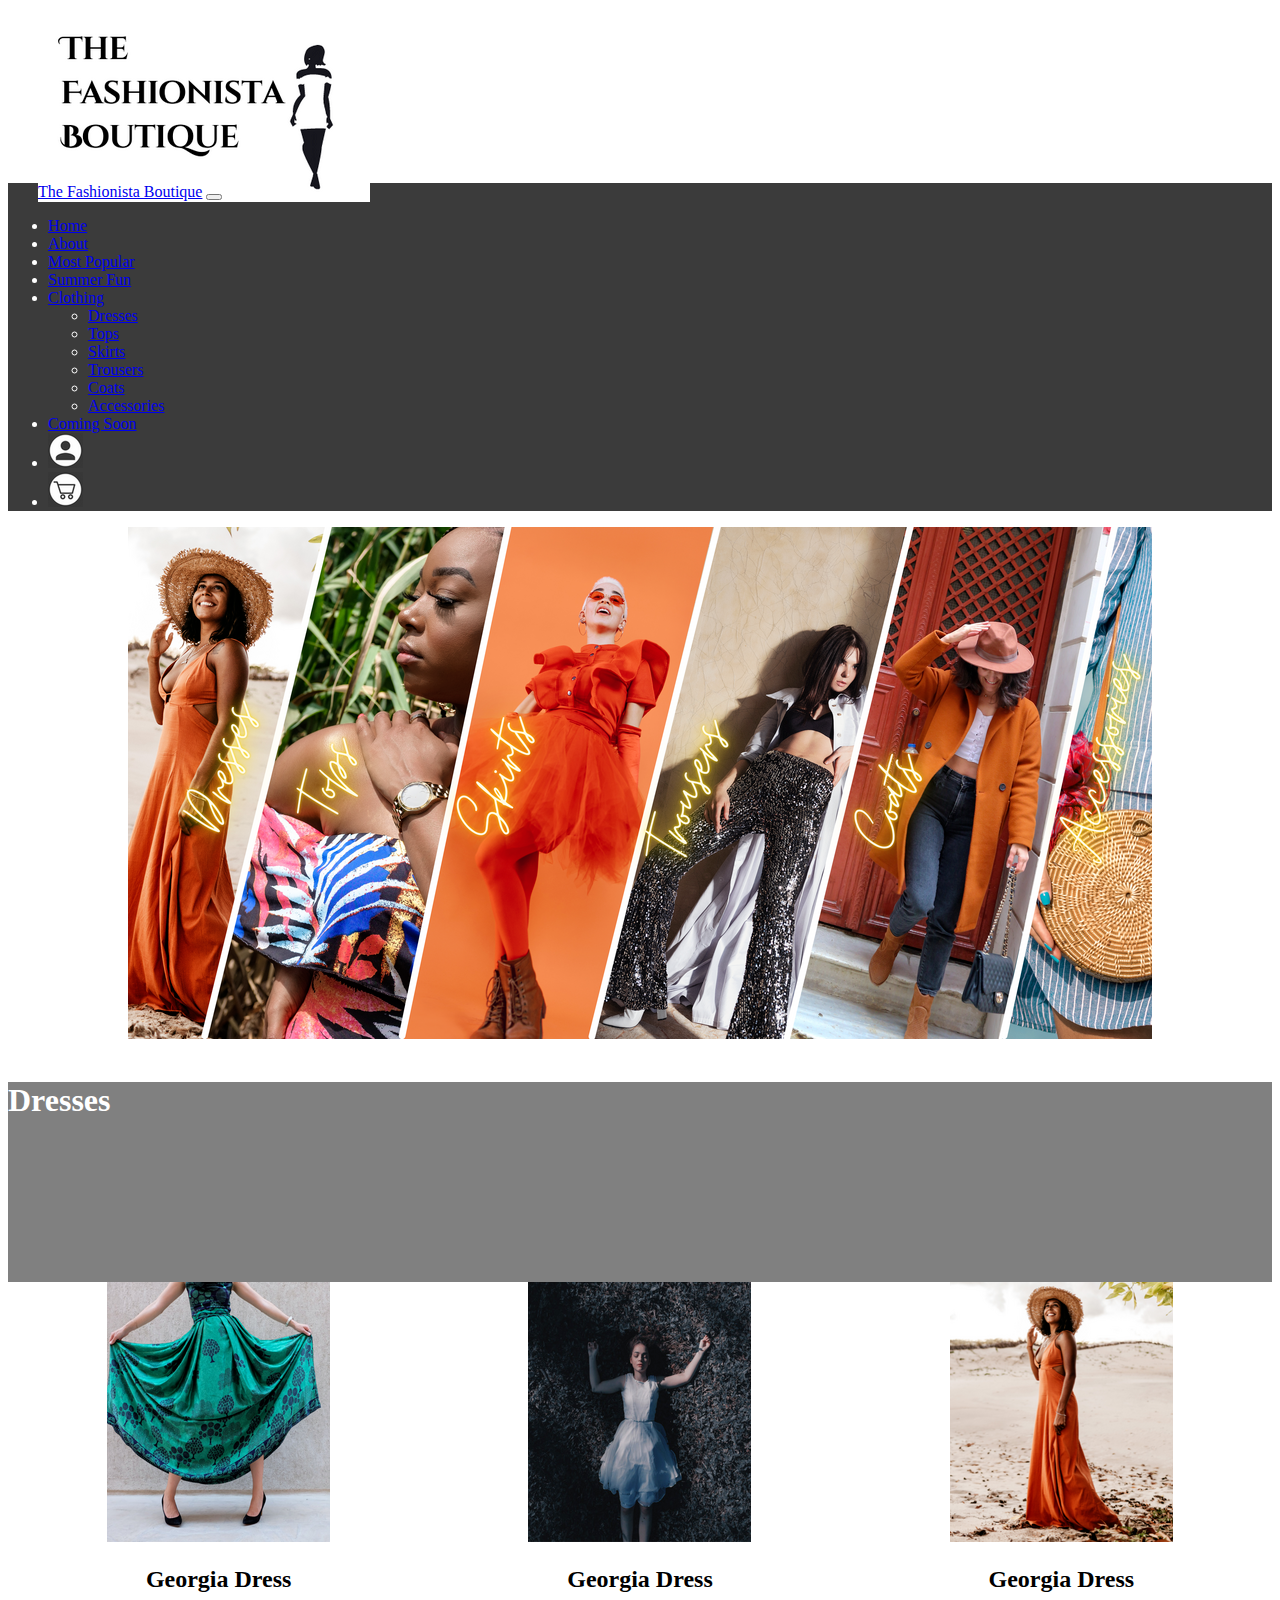
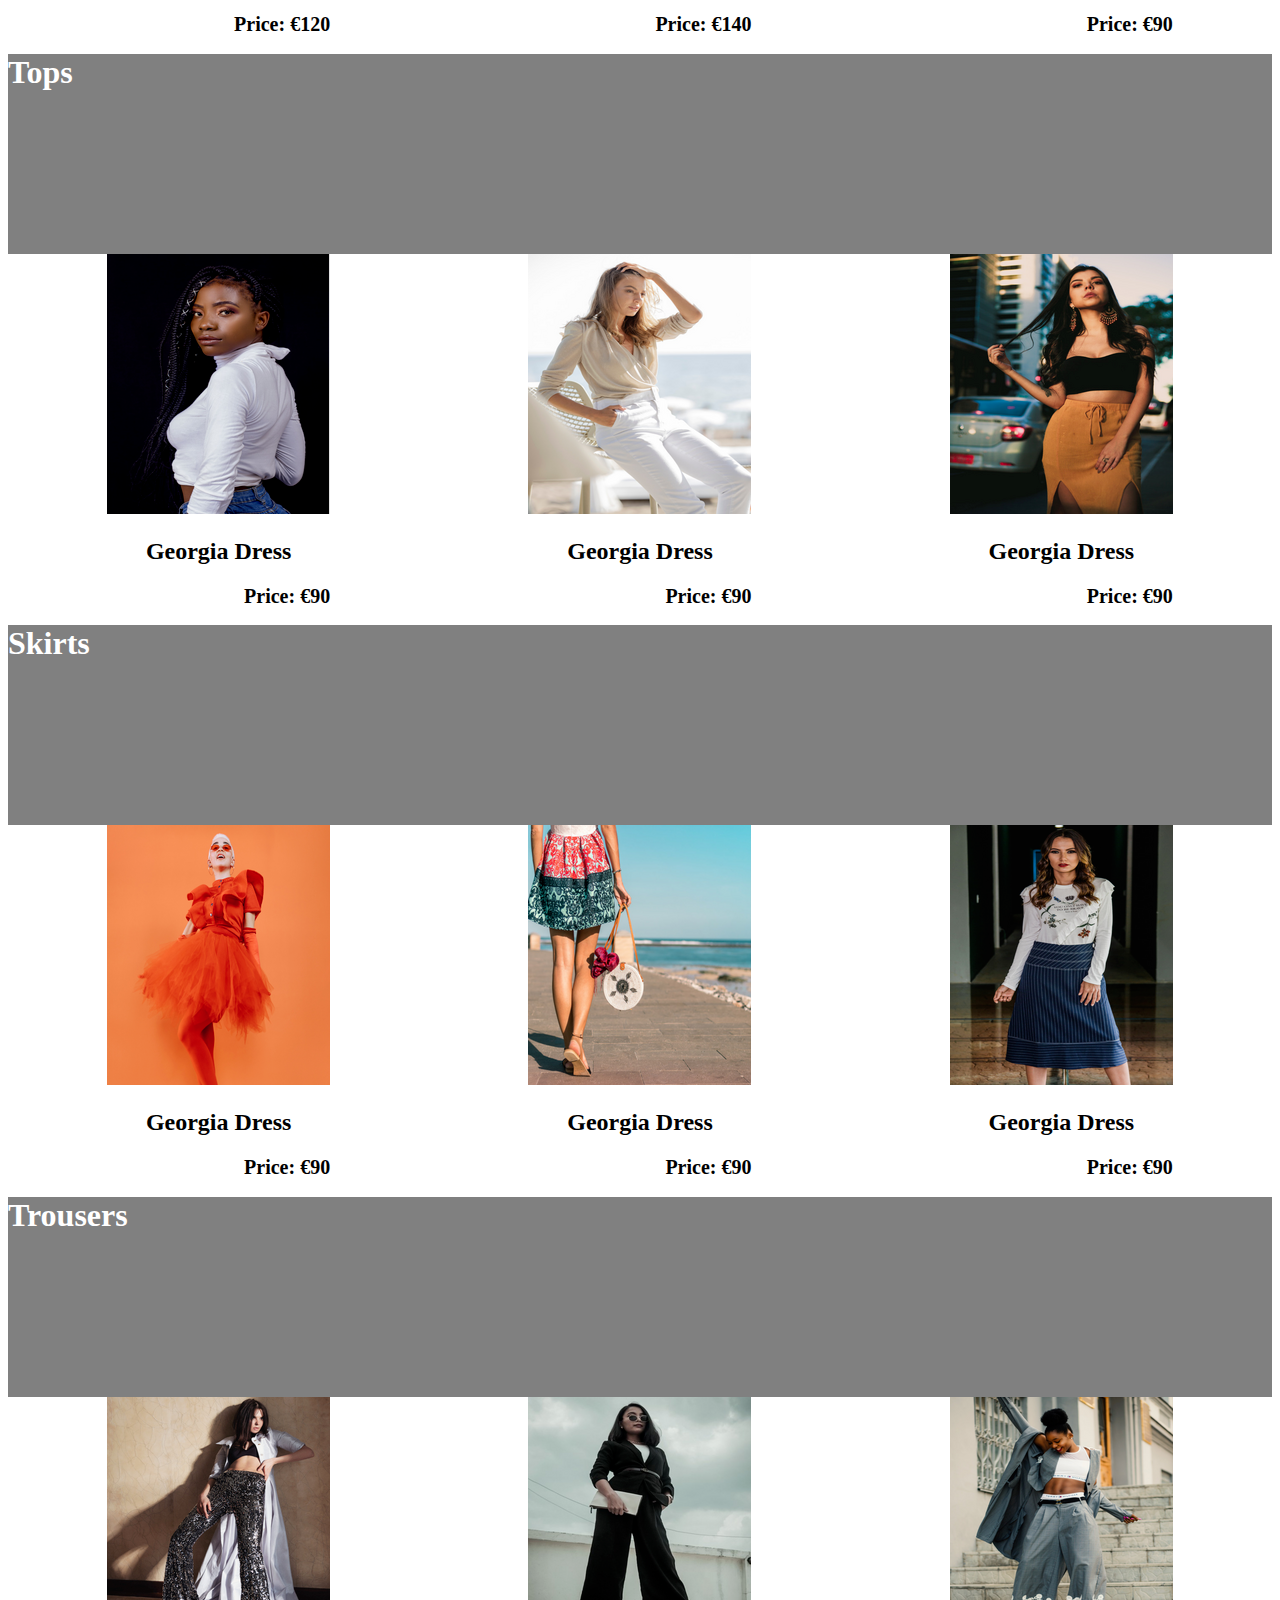
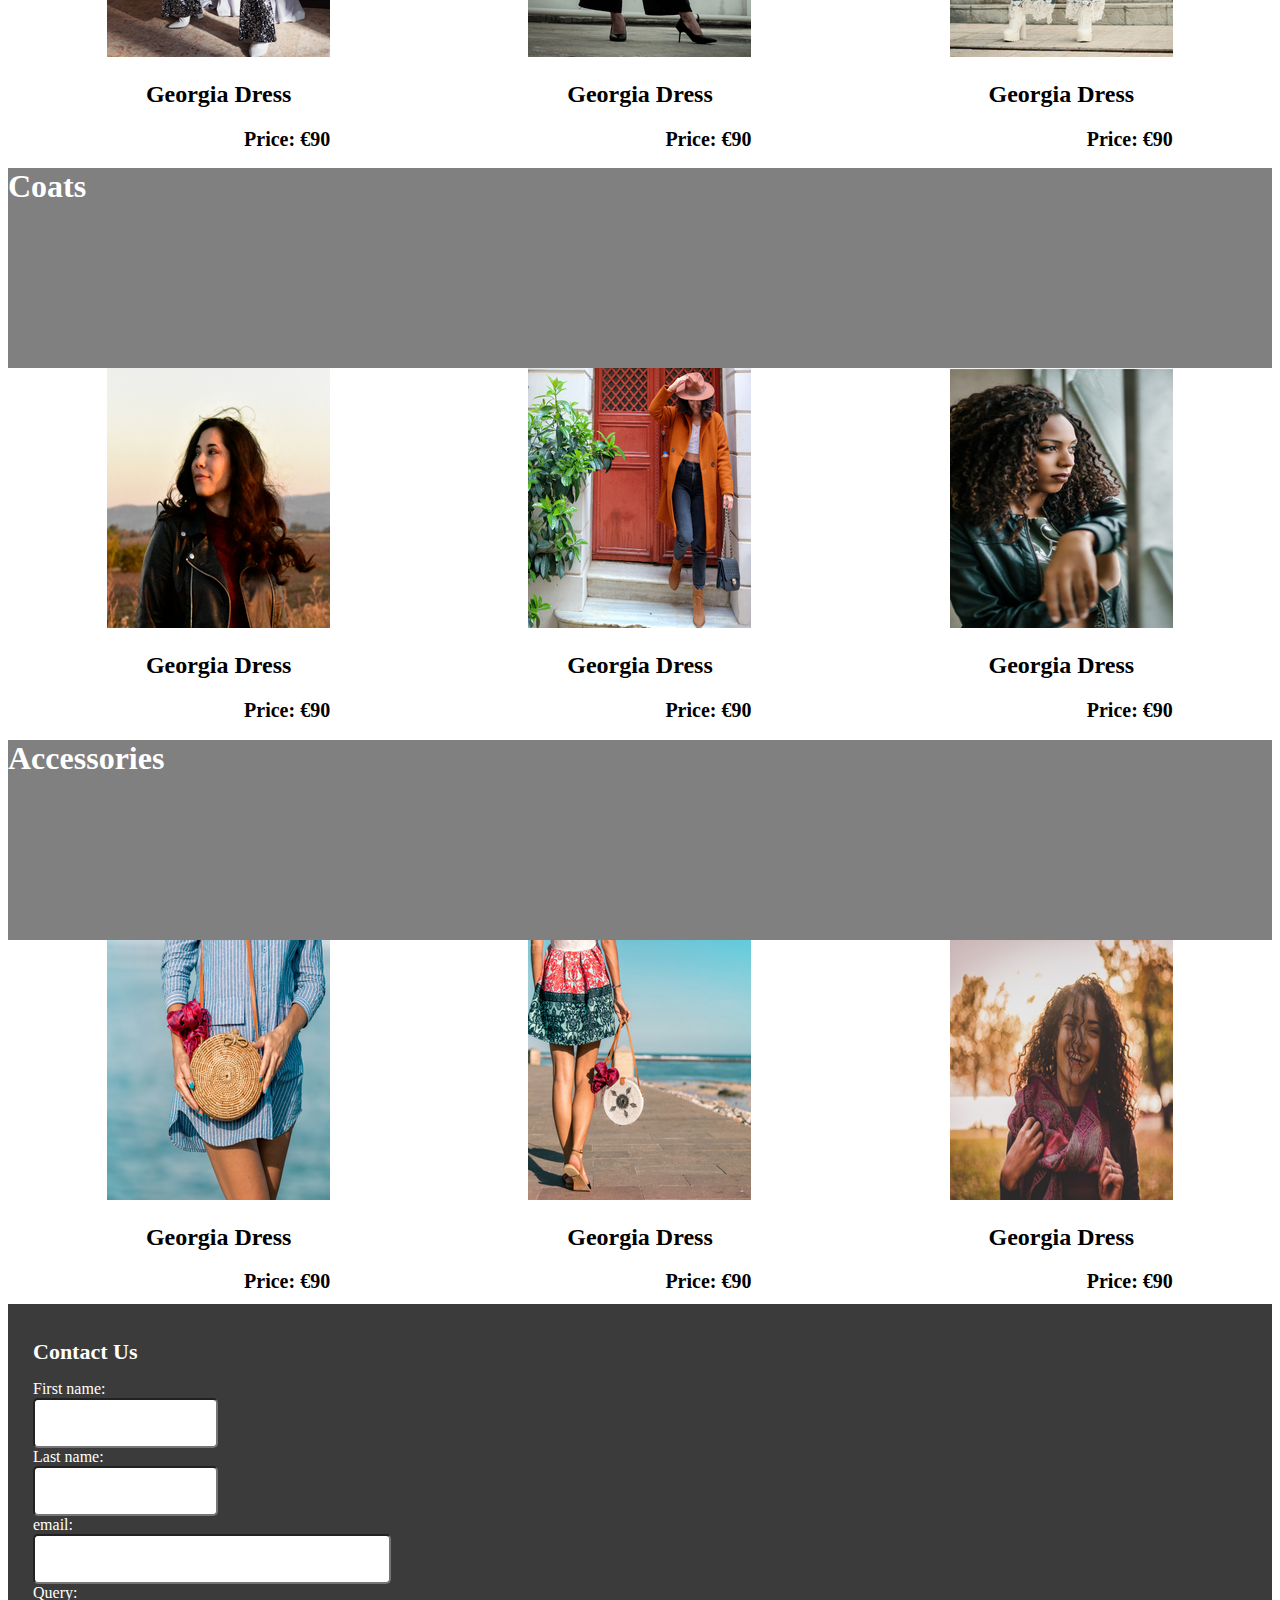
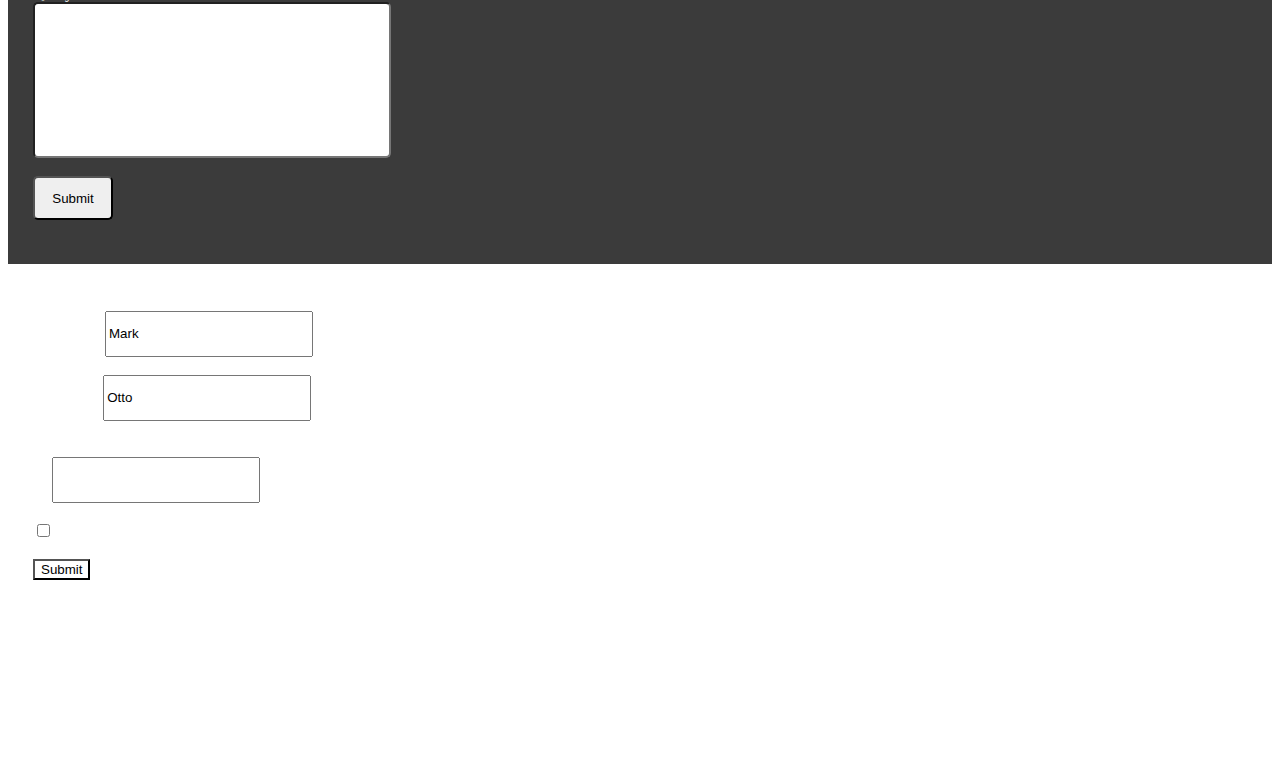
==== clothing/index.html @ 98fc6bf7 "First commit of CA Project for WDCSS class. Includes Homepage and some of the clothing page with fle" ====
<!DOCTYPE html>
<html>

<head>
    <title>The Fashionista Boutique Homepage</title>
    <link href="https://cdn.jsdelivr.net/npm/bootstrap@5.1.3/dist/css/bootstrap.min.css" rel="stylesheet" integrity="sha384-1BmE4kWBq78iYhFldvKuhfTAU6auU8tT94WrHftjDbrCEXSU1oBoqyl2QvZ6jIW3" crossorigin="anonymous">
    <script src="https://cdn.jsdelivr.net/npm/bootstrap@5.1.3/dist/js/bootstrap.bundle.min.js" integrity="sha384-ka7Sk0Gln4gmtz2MlQnikT1wXgYsOg+OMhuP+IlRH9sENBO0LRn5q+8nbTov4+1p" crossorigin="anonymous"></script>
    <script src="https://cdn.jsdelivr.net/npm/@popperjs/core@2.10.2/dist/umd/popper.min.js" integrity="sha384-7+zCNj/IqJ95wo16oMtfsKbZ9ccEh31eOz1HGyDuCQ6wgnyJNSYdrPa03rtR1zdB" crossorigin="anonymous"></script>
    <script src="https://cdn.jsdelivr.net/npm/bootstrap@5.1.3/dist/js/bootstrap.min.js" integrity="sha384-QJHtvGhmr9XOIpI6YVutG+2QOK9T+ZnN4kzFN1RtK3zEFEIsxhlmWl5/YESvpZ13" crossorigin="anonymous"></script>
    <link rel="stylesheet" href="../style/style.css"/>
</head>

<body>
    <!--    ****************header******************-->
    <div class="container-fluid">
    <div class="row">
        <div class="col-lg-12 header">
            <div class="row">
                <div class="col-lg-3">
                      <img src="../images/logo.png" alt="The Fashionista logo with writing and a black and white image of a woman" class="imgLogo">
                 
            </div>     
        </div>
    </div>
    </div>
    
       </div>
    
<!--    ****************Navbar for lg******************-->
    
           <nav class="navbar navbar-expand-lg navbar-dark bg-light" style= "background-color: #3b3b3b;">
  <div class="container-fluid"  id="navcol">
    <a class="navbar-brand" href="#">The Fashionista Boutique</a>
    <button class="navbar-toggler" type="button" data-bs-toggle="collapse" data-bs-target="#navbarNavDropdown" aria-controls="navbarNavDropdown" aria-expanded="false" aria-label="Toggle navigation">
      <span class="navbar-toggler-icon"></span>
    </button>
    <div class="collapse navbar-collapse" id="navbarNavDropdown">
      <ul class="navbar-nav">
        <li class="nav-item lessWide">
          <a class="nav-link active" aria-current="page" href="#">Home</a>
        </li>
        <li class="nav-item lessWide">
          <a class="nav-link" href="#">About</a>
        </li>
        <li class="nav-item wider">
          <a class="nav-link" href="#">Most Popular</a>
        </li>
          <li class="nav-item wider">
          <a class="nav-link" href="#">Summer Fun</a>
        </li>
          <li class="nav-item dropdown">
          <a class="nav-link dropdown-toggle" href="#" id="navbarDropdownMenuLink" role="button" data-bs-toggle="dropdown" aria-expanded="false">
            Clothing
          </a>
          <ul class="dropdown-menu" aria-labelledby="navbarDropdownMenuLink">
            <li><a class="dropdown-item" href="#">Dresses</a></li>
            <li><a class="dropdown-item" href="#">Tops</a></li>
            <li><a class="dropdown-item" href="#">Skirts</a></li>
            <li><a class="dropdown-item" href="#">Trousers</a></li>
            <li><a class="dropdown-item" href="#">Coats</a></li>
            <li><a class="dropdown-item" href="#">Accessories</a></li>
          </ul>
        </li>
          
          <li class="nav-item wider">
          <a class="nav-link" href="#">Coming Soon</a>
        </li>
          <li class="nav-item wider">
          <a class="nav-link" href="#"><img src="../images/user.png" alt="Abstract person image. Login image. User image." class="imgUser"></a>
        </li>
          <li class="nav-item wider">
          <a class="nav-link" href="#"><img src="../images/cart.png" alt="Abstract cart image. Basket image." class="imgCart"></a>
        </li>
        
          
<!--
        <li class="nav-item dropdown">
          <a class="nav-link dropdown-toggle" href="#" id="navbarDropdownMenuLink" role="button" data-bs-toggle="dropdown" aria-expanded="false">
            Clothing
          </a>
          <ul class="dropdown-menu" aria-labelledby="navbarDropdownMenuLink">
            <li><a class="dropdown-item" href="#">Dresses</a></li>
            <li><a class="dropdown-item" href="#">Tops</a></li>
            <li><a class="dropdown-item" href="#">Skirts</a></li>
            <li><a class="dropdown-item" href="#">Trousers</a></li>
            <li><a class="dropdown-item" href="#">Coats</a></li>
            <li><a class="dropdown-item" href="#">Accessories</a></li>
          </ul>
        </li>
-->
      </ul>
    </div>
  </div>
</nav> 
        
<!--*************************** Banner**************************--> 
        <div class="bannerContainer">
            <div>
                <img src="../images/clothesBanner.png" alt="banner image with links to The Fashionista Boutique Dresses, Tops, Skirts, Trousers, Coats, Accessories" class="clothesBanner"/>
            </div>
        
        </div>
        <br>
        
<!--********************** Clothes Cards********************-->

<!--********************** Space ********************-->
    <div class="aboveSpace">
            <h1 class = "h1ClothingCards">Dresses</h1>
    </div>
<!--********************** Dress Cards********************-->
    <div class="dressesContainer clothesContainer">
            
            <div id="dress1" class="clothingCards">
                <div class="cardImg">
                <img src="../images/rsz_52.png" alt="Woman wearing long green flowing dress with trees printed on it.">
                <h2 class="cardTxt">Georgia Dress</h2>
                <h2 class="cardPrice">Price: €120</h2>
                </div>
                
            </div>
        
            <div id="dress2" class="clothingCards">
                <div class="cardImg">
                <img src="../images/rsz_15.png" alt="woman in white knee-length dress lying on shadowed grass">
                <h2 class="cardTxt">Georgia Dress</h2>
                <h2 class="cardPrice">Price: €140</h2>
                </div>
            </div>
        
            <div id="dress3" class="clothingCards">
                <div class="cardImg">
                <img src="../images/rsz_orangedress.png" alt="Woman in long orange maxi dress standing on the sand on the beach with a straw hat.">
                <h2 class="cardTxt">Georgia Dress</h2>
                <h2 class="cardPrice">Price: €90</h2>
                </div>
            </div>
        
        </div>
    
    <!--********************** Space ********************-->
    <div class="aboveSpace">
            <h1 class = "h1ClothingCards">Tops</h1>
    </div>
 <!--********************** Top Cards********************-->   
   <div class="topsContainer clothesContainer">
            
            <div id="top1" class="clothingCards">
               <div class="cardImg">
                <img src="../images/whitetop1.png" alt="Woman in long orange maxi dress standing on the sand on the beach with a straw hat.">
                <h2 class="cardTxt">Georgia Dress</h2>
                <h2 class="cardPrice">Price: €90</h2>
                </div> 
            
            </div>
        
            <div id="top2" class="clothingCards">
              <div class="cardImg">
                <img src="../images/whitetrousersbeigetop1.png" alt="Woman in creamy beige wrap top and white trousers sitting on the edge of a white seat with the beach and sea in the background.">
                <h2 class="cardTxt">Georgia Dress</h2>
                <h2 class="cardPrice">Price: €90</h2>
                </div>                  


            </div>
        
            <div id="top3" class="clothingCards">
                <div class="cardImg">
                <img src="../images/yellowskirtblacktop1.png" alt="Woman in black boob-tube and orange skirt standing on city street.">
                <h2 class="cardTxt">Georgia Dress</h2>
                <h2 class="cardPrice">Price: €90</h2>
                </div>

            </div>
        </div>         

 <!--********************** Space ********************-->
    <div class="aboveSpace">
            <h1 class = "h1ClothingCards">Skirts</h1>
    </div>
<!--********************** Skirt Cards********************-->
    <div class="skirtContainer clothesContainer">
            
            <div id="skirt1" class="clothingCards">
              <div class="cardImg">
                <img src="../images/rz3.png" alt="Person wearing bright orange tuille tutu.">
                <h2 class="cardTxt">Georgia Dress</h2>
                <h2 class="cardPrice">Price: €90</h2>
                </div>  
            
            </div>
        
            <div id="skirt2" class="clothingCards">
                <div class="cardImg">
                <img src="../images/rz53.png" alt="Boho skirt. Woman in red and green skirt walking along a path beside the sea holding a circular straw bag">
                <h2 class="cardTxt">Georgia Dress</h2>
                <h2 class="cardPrice">Price: €90</h2>
                </div>

            </div>
        
            <div id="skirt3" class="clothingCards">

                <div class="cardImg">
                <img src="../images/rzblueskirtwhitetop.png" alt="Woman in bohemian white top wearing A-line blue skirt">
                <h2 class="cardTxt">Georgia Dress</h2>
                <h2 class="cardPrice">Price: €90</h2>
                </div>
            </div>
        
        </div>
<!--********************** Space ********************-->
    <div class="aboveSpace">
            <h1 class = "h1ClothingCards">Trousers</h1>
    </div>
<!--********************** Trousers Cards********************-->
    <div class="trousersContainer clothesContainer">
            
            <div id="trouser1" class="clothingCards">
                <div class="cardImg">
                <img src="../images/rsz_sequinflares.png" alt="Woman in long orange maxi dress standing on the sand on the beach with a straw hat.">
                <h2 class="cardTxt">Georgia Dress</h2>
                <h2 class="cardPrice">Price: €90</h2>
                </div>
            
            </div>
        
            <div id="trouser2" class="clothingCards">

                <div class="cardImg">
                <img src="../images/rzflaredtrousersblackblazer.png" alt="Woman in long orange maxi dress standing on the sand on the beach with a straw hat.">
                <h2 class="cardTxt">Georgia Dress</h2>
                <h2 class="cardPrice">Price: €90</h2>
                </div>
            </div>
        
            <div id="trouser3" class="clothingCards">
                <div class="cardImg">
                <img src="../images/rzfunkyjeans.png" alt="Woman in long orange maxi dress standing on the sand on the beach with a straw hat.">
                <h2 class="cardTxt">Georgia Dress</h2>
                <h2 class="cardPrice">Price: €90</h2>
                </div>

            </div>
        
        </div>
<!--********************** Space ********************-->
    <div class="aboveSpace">
            <h1 class = "h1ClothingCards">Coats</h1>
    </div>
<!--********************** Coats Cards********************-->
    <div class="coatsContainer clothesContainer">
            
            <div id="coat1" class="clothingCards">
                <div class="cardImg">
                <img src="../images/rsz_127.png" alt="Woman in long orange maxi dress standing on the sand on the beach with a straw hat.">
                <h2 class="cardTxt">Georgia Dress</h2>
                <h2 class="cardPrice">Price: €90</h2>
                </div>
            
            </div>
        
            <div id="coat2" class="clothingCards">
                <div class="cardImg">
                <img src="../images/rz4.png" alt="Woman in long orange maxi dress standing on the sand on the beach with a straw hat.">
                <h2 class="cardTxt">Georgia Dress</h2>
                <h2 class="cardPrice">Price: €90</h2>
                </div>

            </div>
        
            <div id="coat3" class="clothingCards">
                <div class="cardImg">
                <img src="../images/rzleatherjacket.png" alt="Woman in long orange maxi dress standing on the sand on the beach with a straw hat.">
                <h2 class="cardTxt">Georgia Dress</h2>
                <h2 class="cardPrice">Price: €90</h2>
                </div>

            </div>
        
        </div>
<!--********************** Space ********************-->
    <div class="aboveSpace">
            <h1 class = "h1ClothingCards">Accessories</h1>
    </div> 
<!--********************** Accessory Cards********************-->
    <div class="accessoriesContainer clothesContainer">
            
            <div id="accessories1" class="clothingCards">
                <div class="cardImg">
                <img src="../images/rz5.png" alt="Woman in long orange maxi dress standing on the sand on the beach with a straw hat.">
                <h2 class="cardTxt">Georgia Dress</h2>
<!--                <p>Handwoven circular straw handbag.</p>-->
                <h2 class="cardPrice">Price: €90</h2>
                </div>
            
            </div>
        
            <div id="accessories2" class="clothingCards">
                <div class="cardImg">
                <img src="../images/rz53.png" alt="Woman in long orange maxi dress standing on the sand on the beach with a straw hat.">
                <h2 class="cardTxt">Georgia Dress</h2>
                <h2 class="cardPrice">Price: €90</h2>
                </div>

            </div>
        
            <div id="accessories3" class="clothingCards">
                <div class="cardImg">
                <img src="../images/rsz_1scarf.png" alt="Woman in long orange maxi dress standing on the sand on the beach with a straw hat.">
                <h2 class="cardTxt">Georgia Dress</h2>
                <h2 class="cardPrice">Price: €90</h2>
                </div>

            </div>
        </div>
    
    
        
        <!--  ***************footer ******************-->
        <div class="container-fluid footer">
            <div class="row">
                <div class="col-lg-12">
                    <div class="row">
 <!--***********************Contact Us**********************-->
            <div class="col-lg-4 contact">
                <h1 class = "footerH1">Contact Us</h1>
                <form>
                  <label for="fname" class="conLabel conFName">First name:</label>
                    <br>
                  <input type="text" id="fname" name="fname" class="conCorners">
                    <br>
                  <label for="lname" class="conLabel">Last name:</label>
                    <br>
                  <input type="text" id="lname" name="lname" class="conCorners">
                    <br>
                  <label for="email" class="conLabel">email:</label>
                    <br>
                  <input type="text" id="conEmail" name="email" class="conCorners">
                    <br>
                  <label for="query" class="conLabel">Query:</label>
                    <br>
                  <input type="text" id="conQuery" name="query" class="conCorners">
                    <br>
                    <br>
<!--                    <button class="btn-submit">Submit</button>-->
                    <input type="submit" value="Submit" class="conCorners sbmtbtn">
                </form>
            
                
            </div>
<!--  ***************register ******************-->
            <div class="col-lg-4 signUp">
                <h1 class="footerH1">Register here: </h1>
              <form class="row g-3 needs-validation" novalidate>
                  <div>
                <label for="validationCustom01" class="form-label">First name</label>
                <input type="text" class="form-control" id="validationCustom01" value="Mark" required>
                <div class="valid-feedback">
                  Looks good!
                </div>
                <label for="validationCustom02" class="form-label regLName">Last name</label>
                <input type="text" class="form-control" id="validationCustom02" value="Otto" required>
                <div class="valid-feedback">
                  Looks good!
                </div>
                  </div>
             <div>
              <div class="col-md-4">
                <label for="validationCustomUsername" class="form-label">Email</label>
                <div class="input-group has-validation regEmail">
                  <span class="input-group-text" id="inputGroupPrepend">@</span>
                  <input type="text" class="form-control" id="validationCustomUsername" aria-describedby="inputGroupPrepend" required>
                  <div class="invalid-feedback">
                    Please choose a username.
                  </div>
                </div>
              </div>
                 </div>
              
              <div class="col-12">
                <div class="form-check">
                  <input class="form-check-input" type="checkbox" value="" id="invalidCheck" required>
                  <label class="form-check-label" for="invalidCheck">
                    Agree to terms and conditions
                  </label>
                  <div class="invalid-feedback">
                    You must agree before submitting.
                  </div>
                </div>
              </div>
              <div class="col-12">
                <button class="btn btn-submit" type="submit">Submit</button>
              </div>
            </form>
        </div>
                

     
    <!--  ***************business address ******************-->

    
            <div class="col-lg-4 businessAddress">
                <br>
                <h5>
                    Address:<br>
                    <br>
                    The Fashionista Boutique<br>
                54 Wine St.<br>
                Sligo,<br>
                Co. Sligo </h5>
            </div>
            </div>
        </div> 
        </div>
          
  </div>
    </body>
</html>
---- style/style.css ----
@media (max-width: 780px){

}

@media (max-width: 600px){

}

/***************Homepage*****************/
/*****************header*******************/

.header{
    height: 175px;
}

.leftHeader{
    width: 350px;
}

/*
.imgUser {
    display: flex;
  margin-left: auto;
  margin-right: inherit;
    padding-left: 700px;
    padding-top: 130px;
*/
/*
    padding-top: 80px;
    margin-left: 100px;
    
*/
/*}*/

/*
.imgCart {
    display: flex;
      margin-left:auto;
      margin-right: auto;
    padding-top: 130px;
*/
/*
    padding-top: 80px;
    margin-left: 0px;
    margin-right: 0px;
    align-items: flex-end;
*/
/*}*/

.imgLogo{
    padding-top: 10px;
    padding-left: 30px;
}

/*****************navbar*******************/
.navbar-brand{
    padding-left: 30px;
}

#navcol{
    background-color: #3b3b3b;
    color: white;
}

.nav-item{
    padding-right: 35px;
}



/*****************Carousel***************

/*height of carousel neeed to be adjusted*/
.carousel-item{
position:relative;
width: 100%;
  height: 30rem;
  margin-bottom: 10rem;
}

.img3{
/*    height: 30rem;*/
}
/*cards need padding on the left*/
.card1row{
    padding-left: 20px;
}

.card{
    justify-content: space-around;
}

.row{
    justify-content: space-between;
}

.col-sm-5{
    padding-bottom: 25px;
}

.btn-dark{
    background: #3b3b3b;
}

/**************footer********************/

.footer{
    background-color: #3b3b3b;
    height: 35rem;
    color: white;
}

.businessAddress{
    padding-top: 50px;
    padding: 20px;
}

/*
.col-lg-3{
    padding-left: 25px;
    padding-right: 25px;
}*/

.form-label{
    width: 100px;
}

.form-control{
    width: 200px;
    height: 40px;
}

.regEmail{
    width: 350px;
}

.footerH1{
    padding-top: 35px;
    font-size: 22px;
}

.regLName{
    padding-top: 7px;
}

#conQuery{
    height: 150px;
    width: 350px;
}

#conEmail{
    width: 350px;
}

.contact{
    padding-left: 25px;
}

.btn-submit{
    background: white;
}


.conLabel{
    padding-top: 7px;
    padding-bottom: 7px;

}

.conCorners{
    border-radius: 5px;
    height: 44px;
}

.sbmtbtn{
    width: 80px;
}

.signUp{
    padding-left: 25px;
}

/***************Clothingpage*****************/

/*********banner**********/

.bannerContainer{
    display: flex;
    align-items: center;
    justify-content: center;
    flex-direction: row;
    flex-wrap: wrap;   

}



.clothesBanner{
    max-width: 100%;
    max-height: 100%;
}

/*********dresses**********/

.clothesContainer{
    display: flex;
    flex-basis: 100%;
    height: 350px;
    margin: 0 auto;
}

.aboveSpace{
    flex-basis: 100%;
    flex: 1 0 100%;
/*    flex-direction: row;*/
    background: grey;
/*    flex-wrap: wrap;*/
    height: 200px;
}

.h1ClothingCards{
    color: white;
}



/*
.dressesContainer{
    display: flex;
    align-items: flex-start;
    flex-basis: auto;
    justify-content: flex-start;
    flex-direction: column;
    flex-wrap: wrap;
}
*/



.clothingCards{
    display: flex;
    width: 10%;
    height: 95%;
    justify-content: space-around;
    flex: 1;    
}

.cardImg{
    margin: 0 auto;

}

.cardTxt{
    text-align: center;
}

.cardPrice{
    font-size: 20px;
    text-align: end;
}
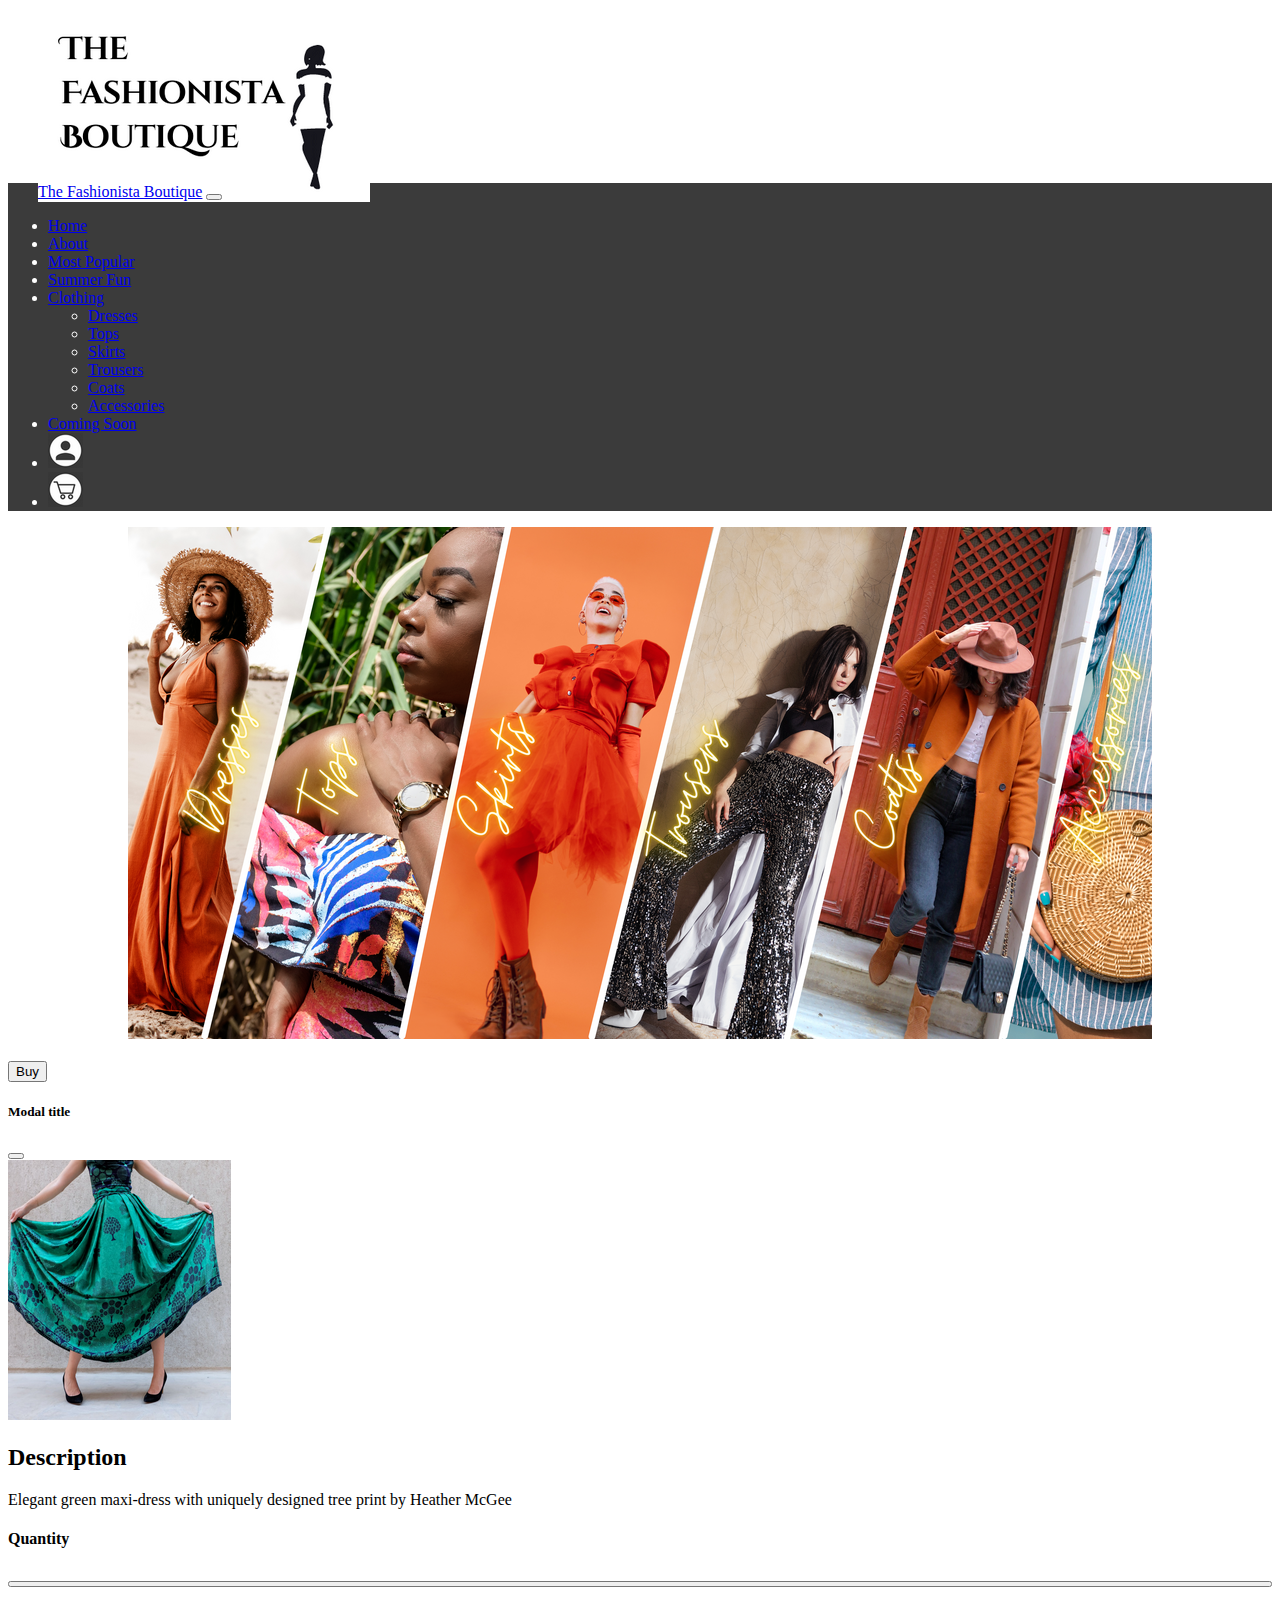
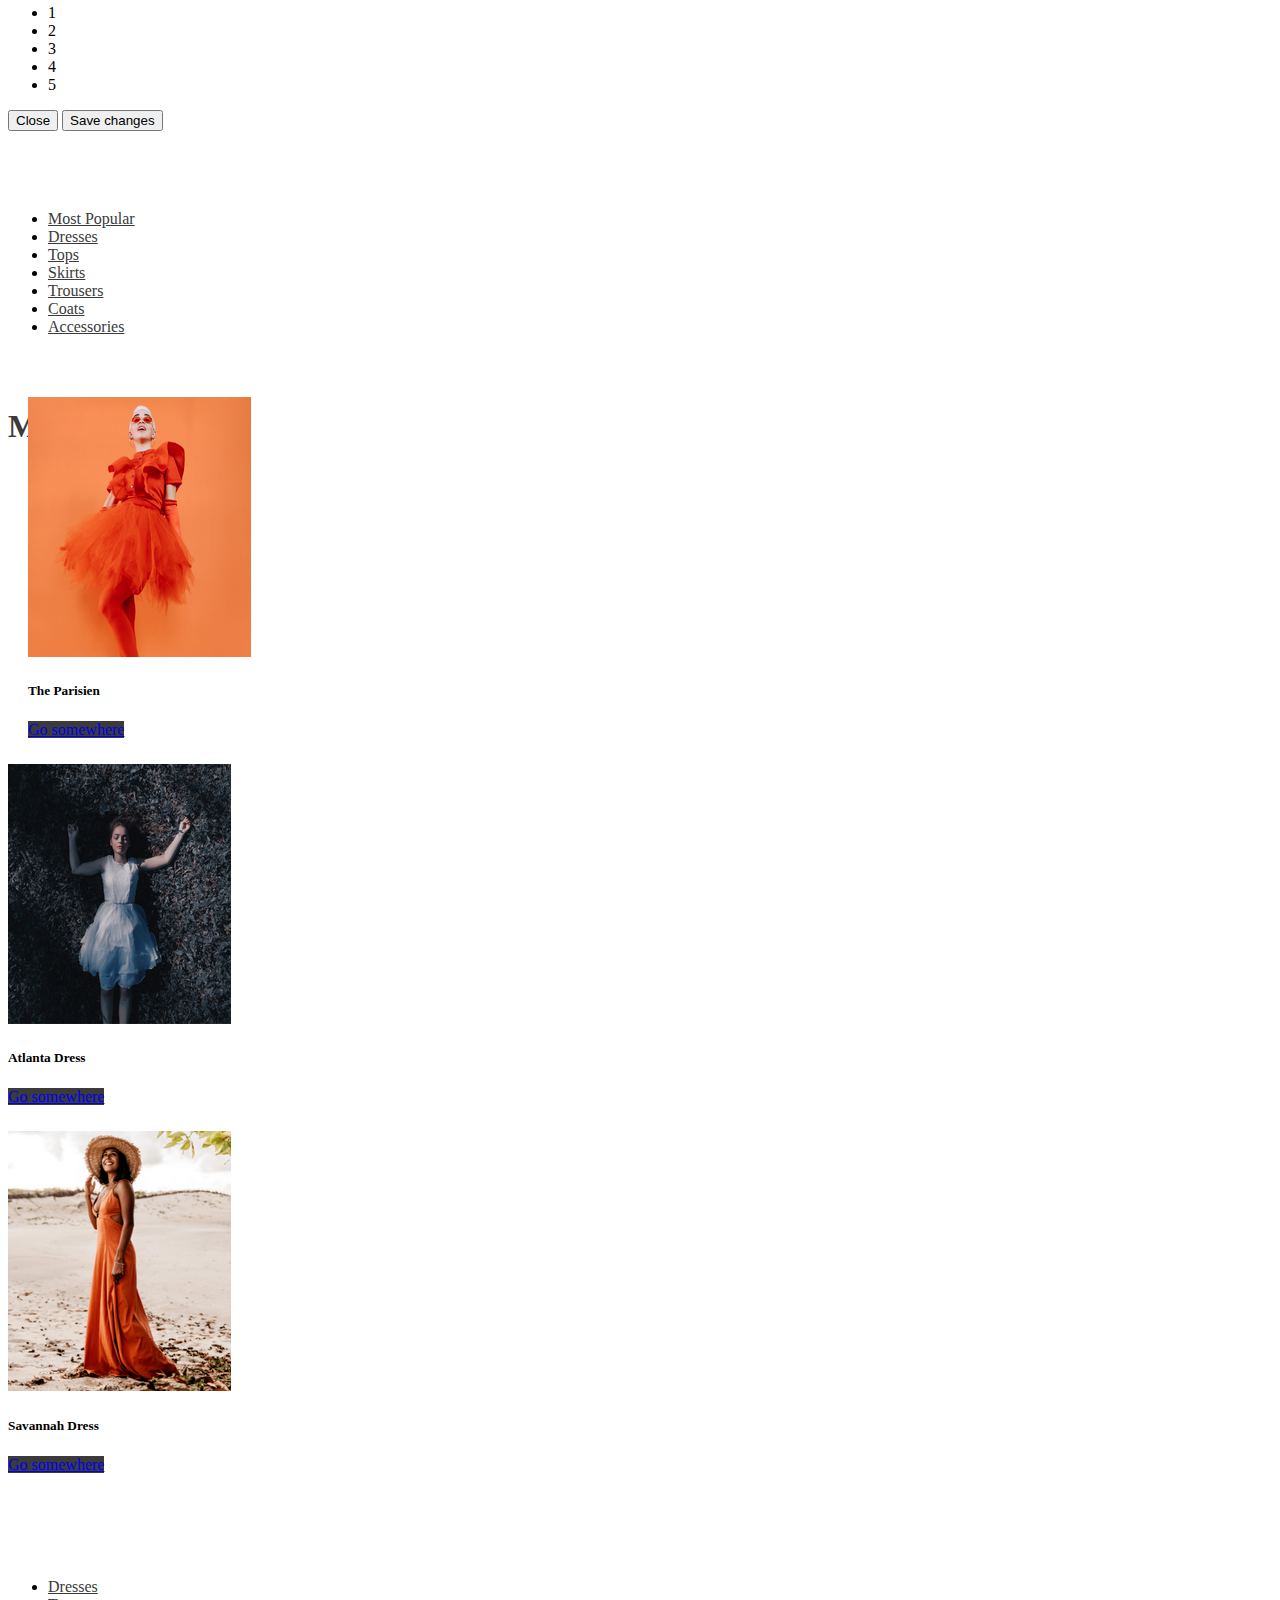
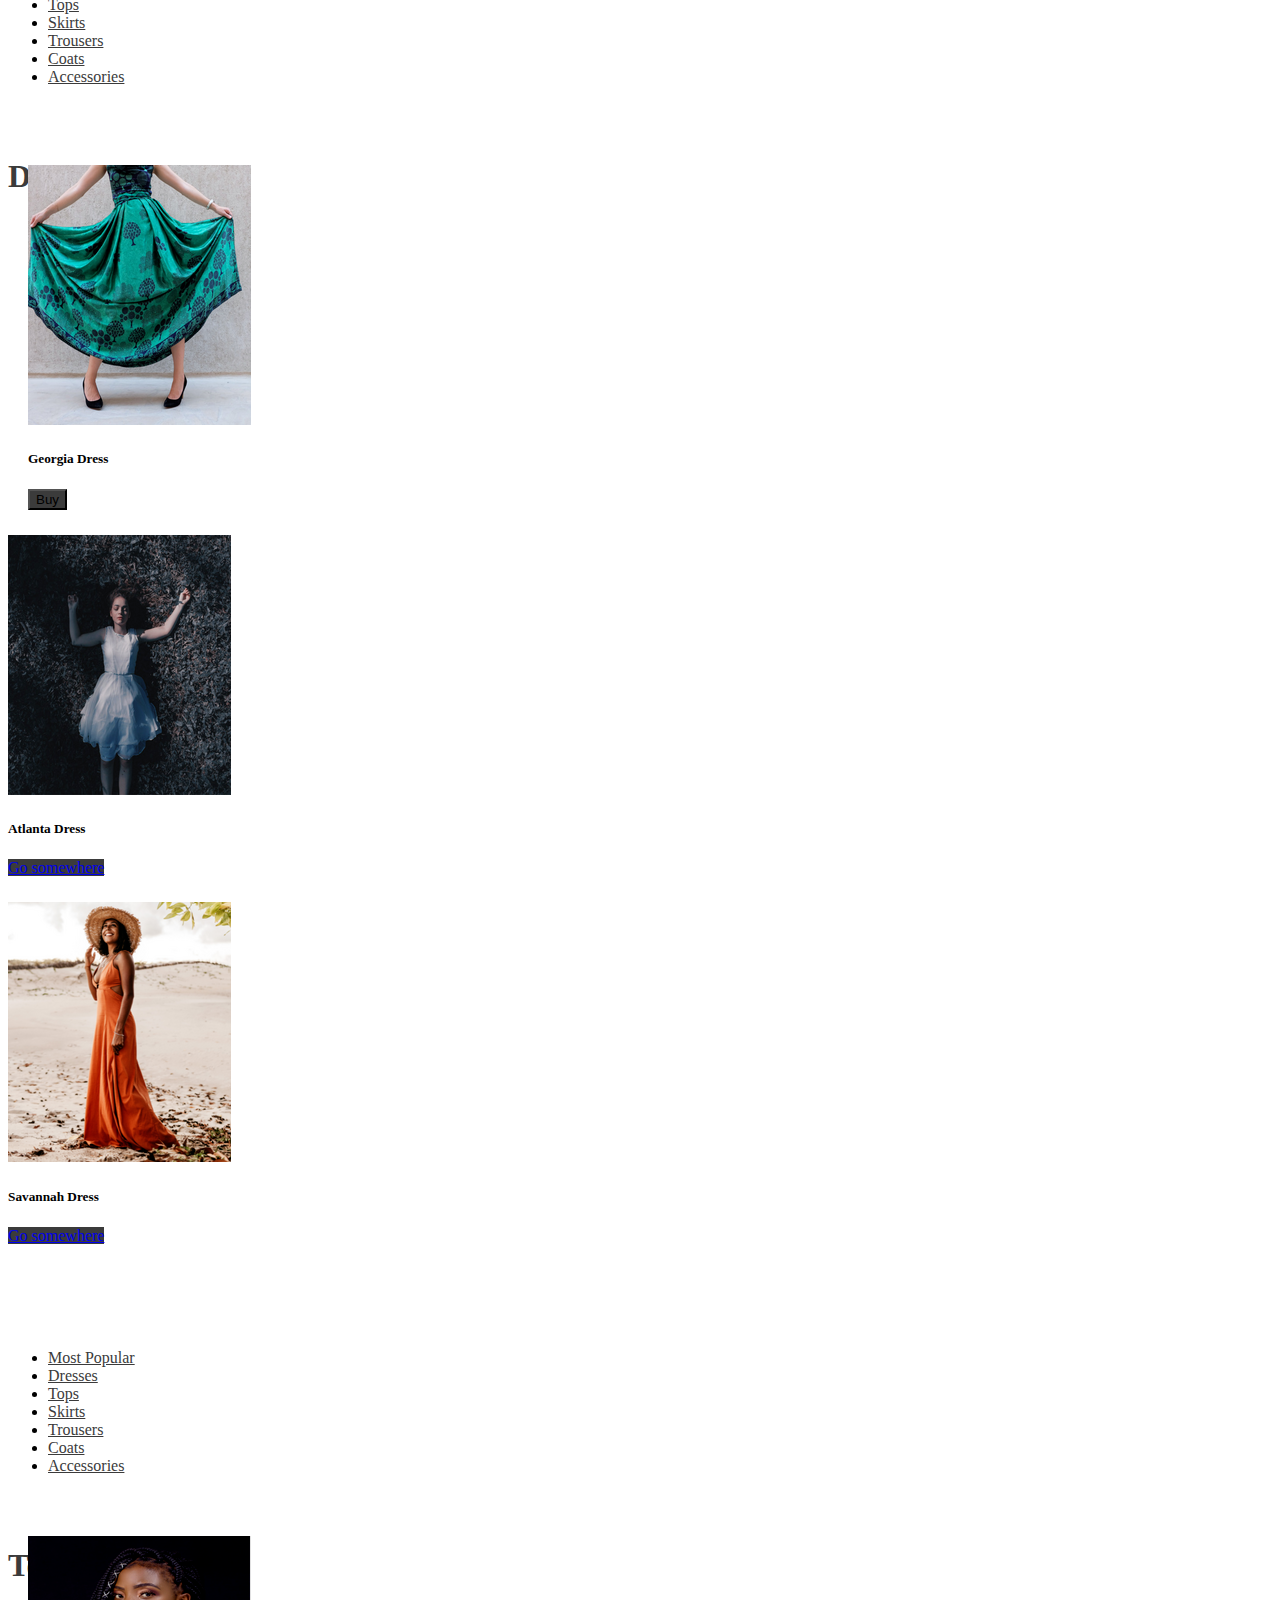
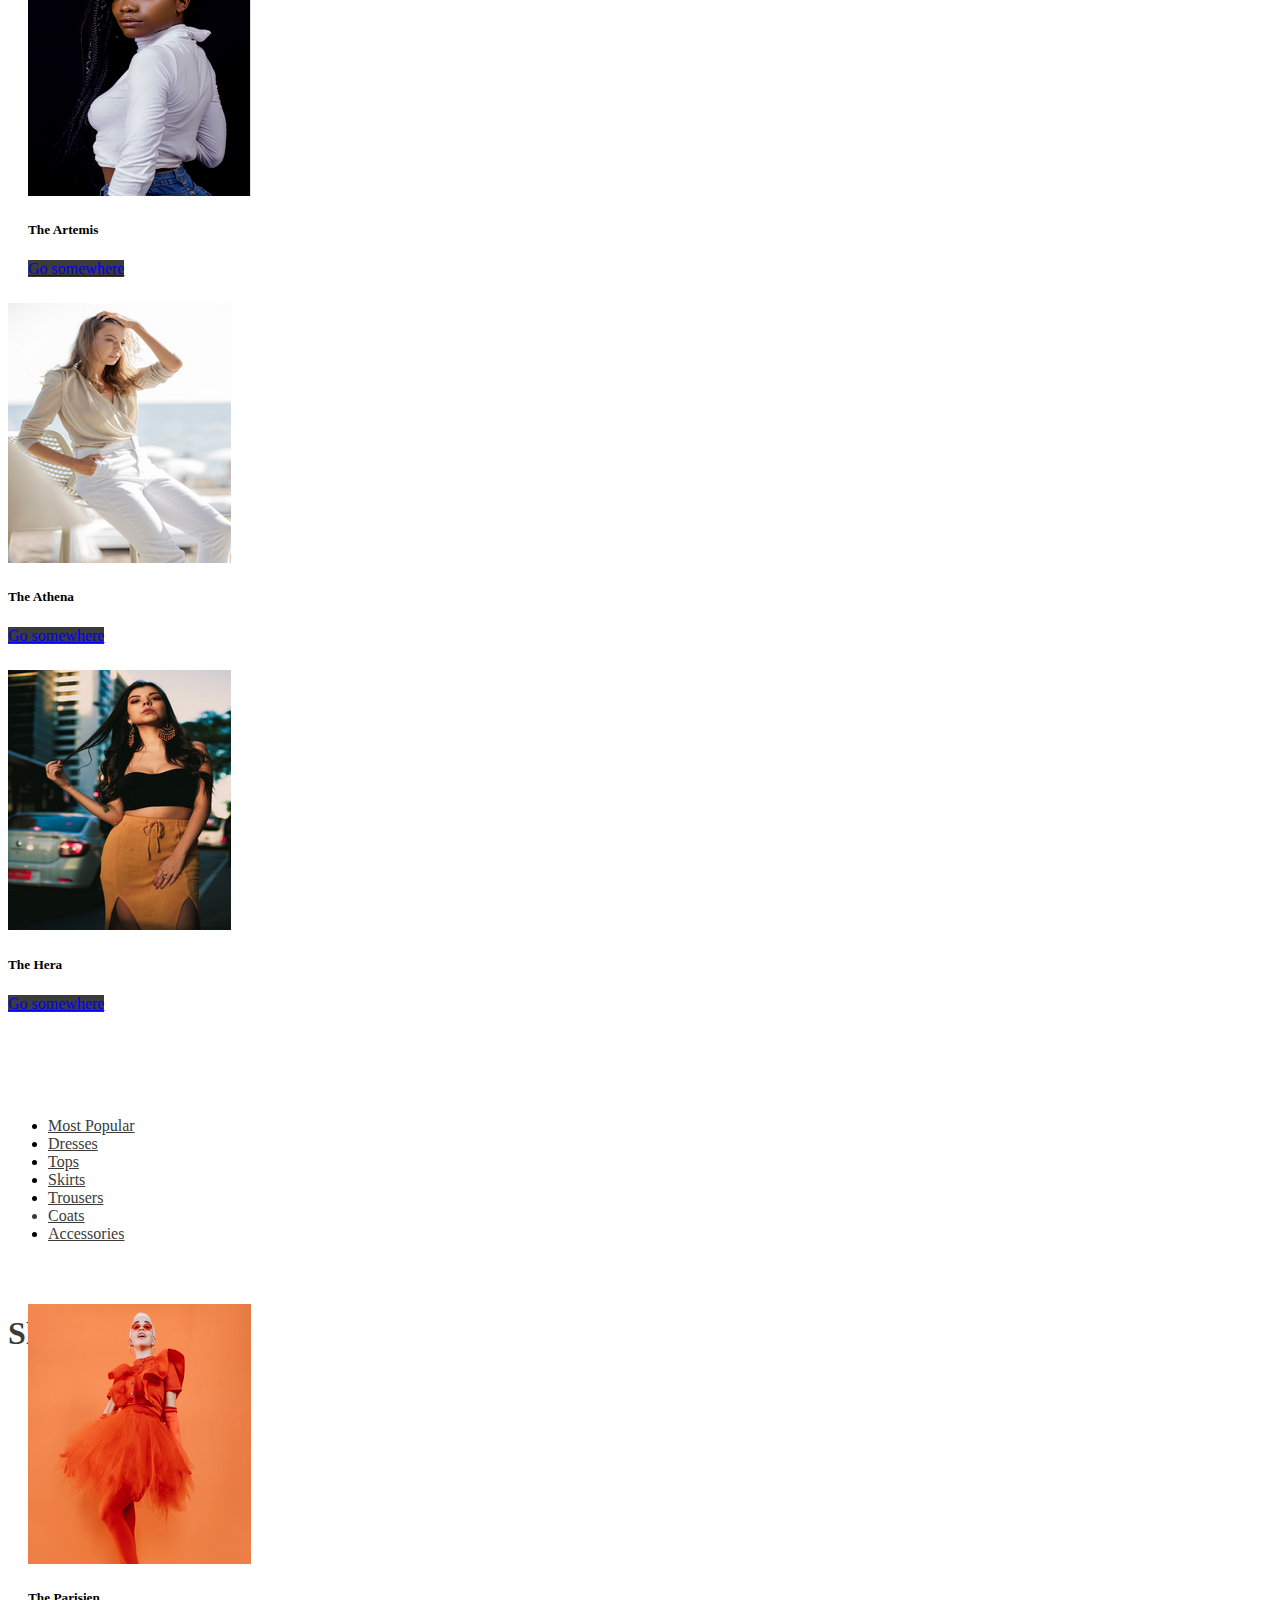
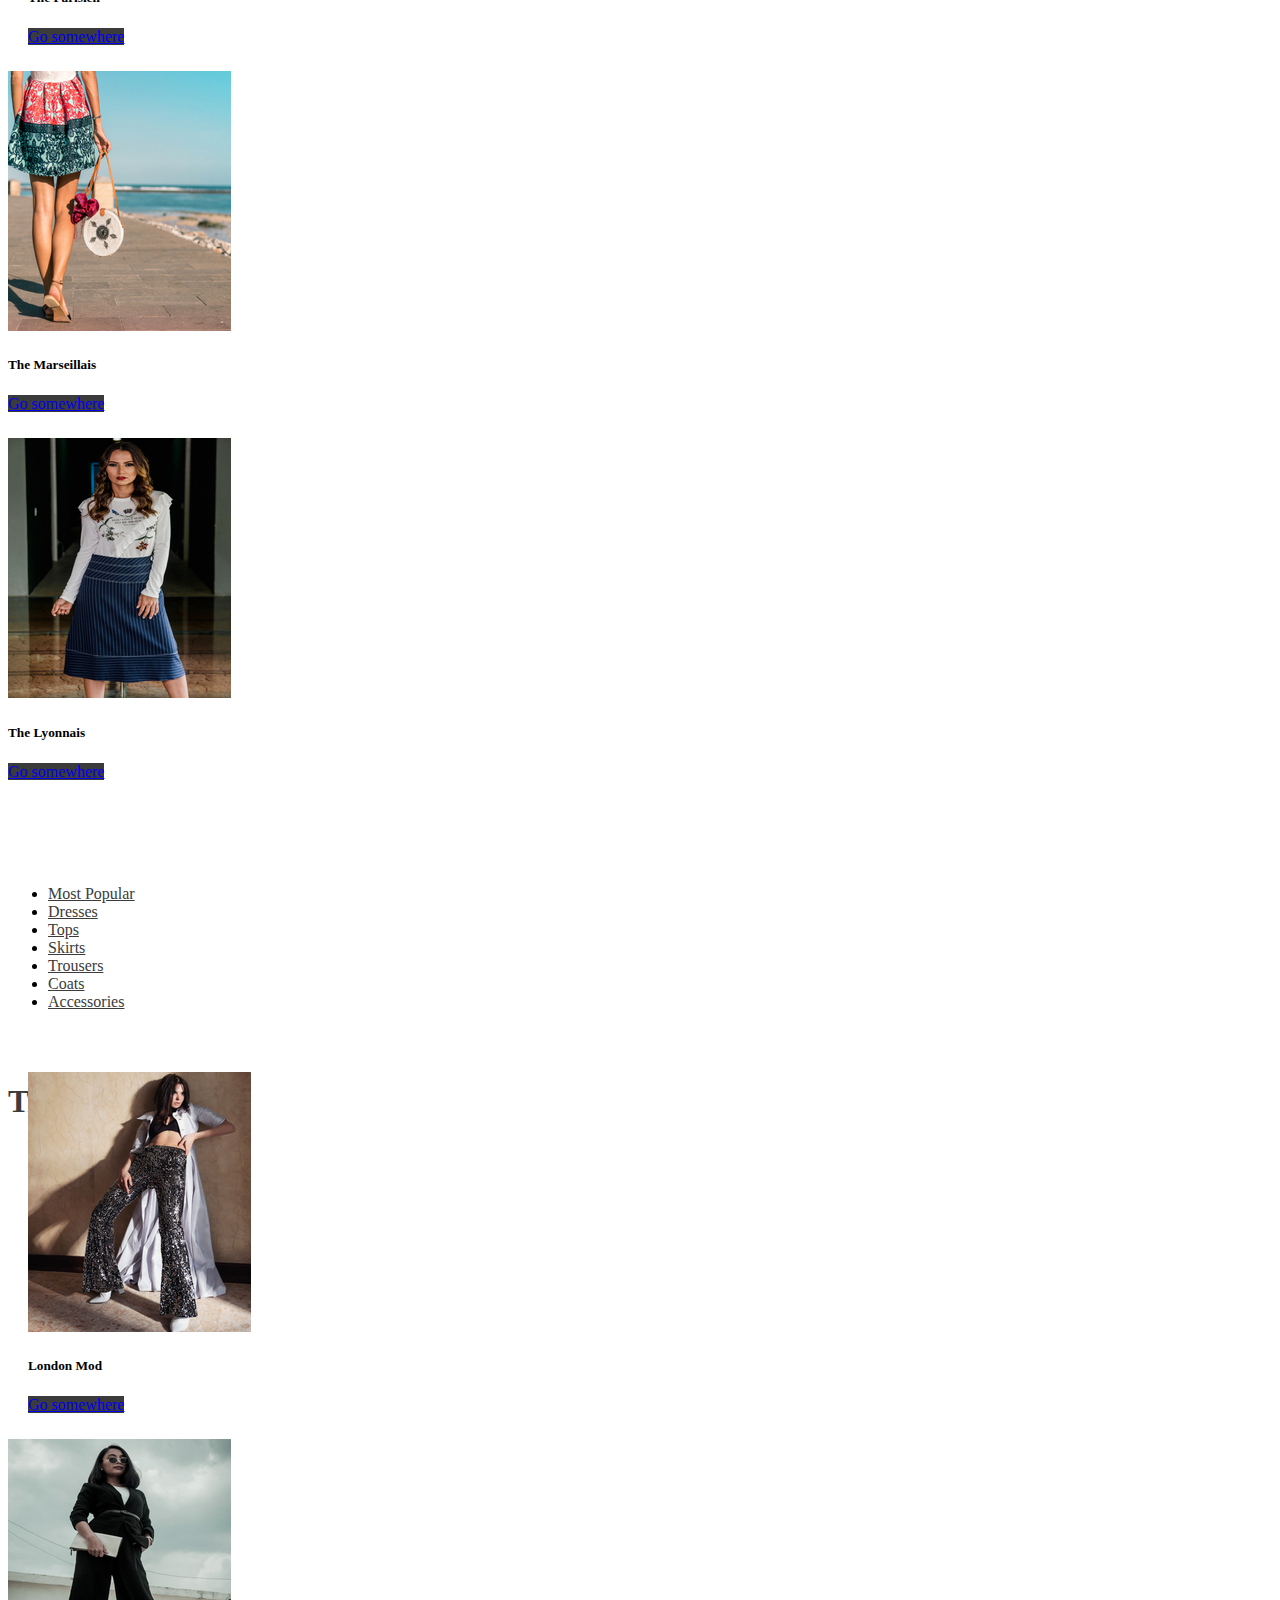
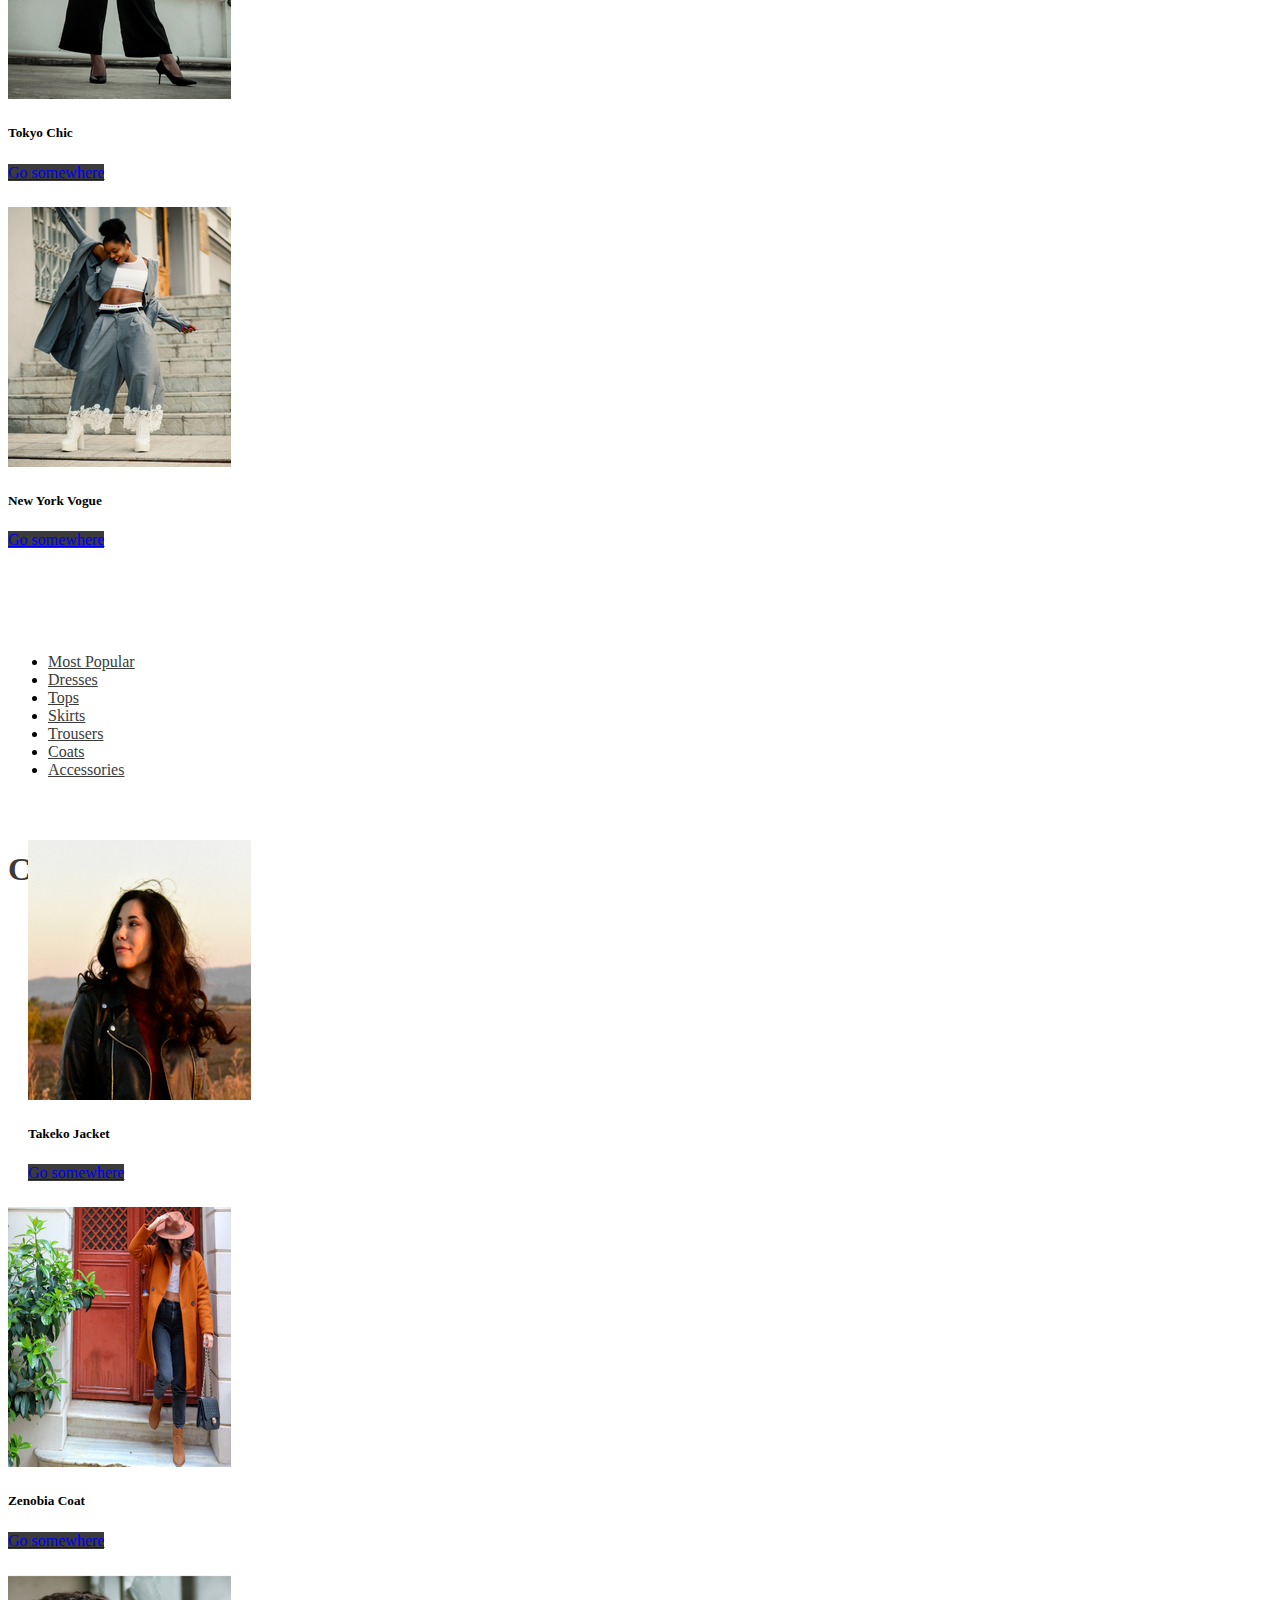
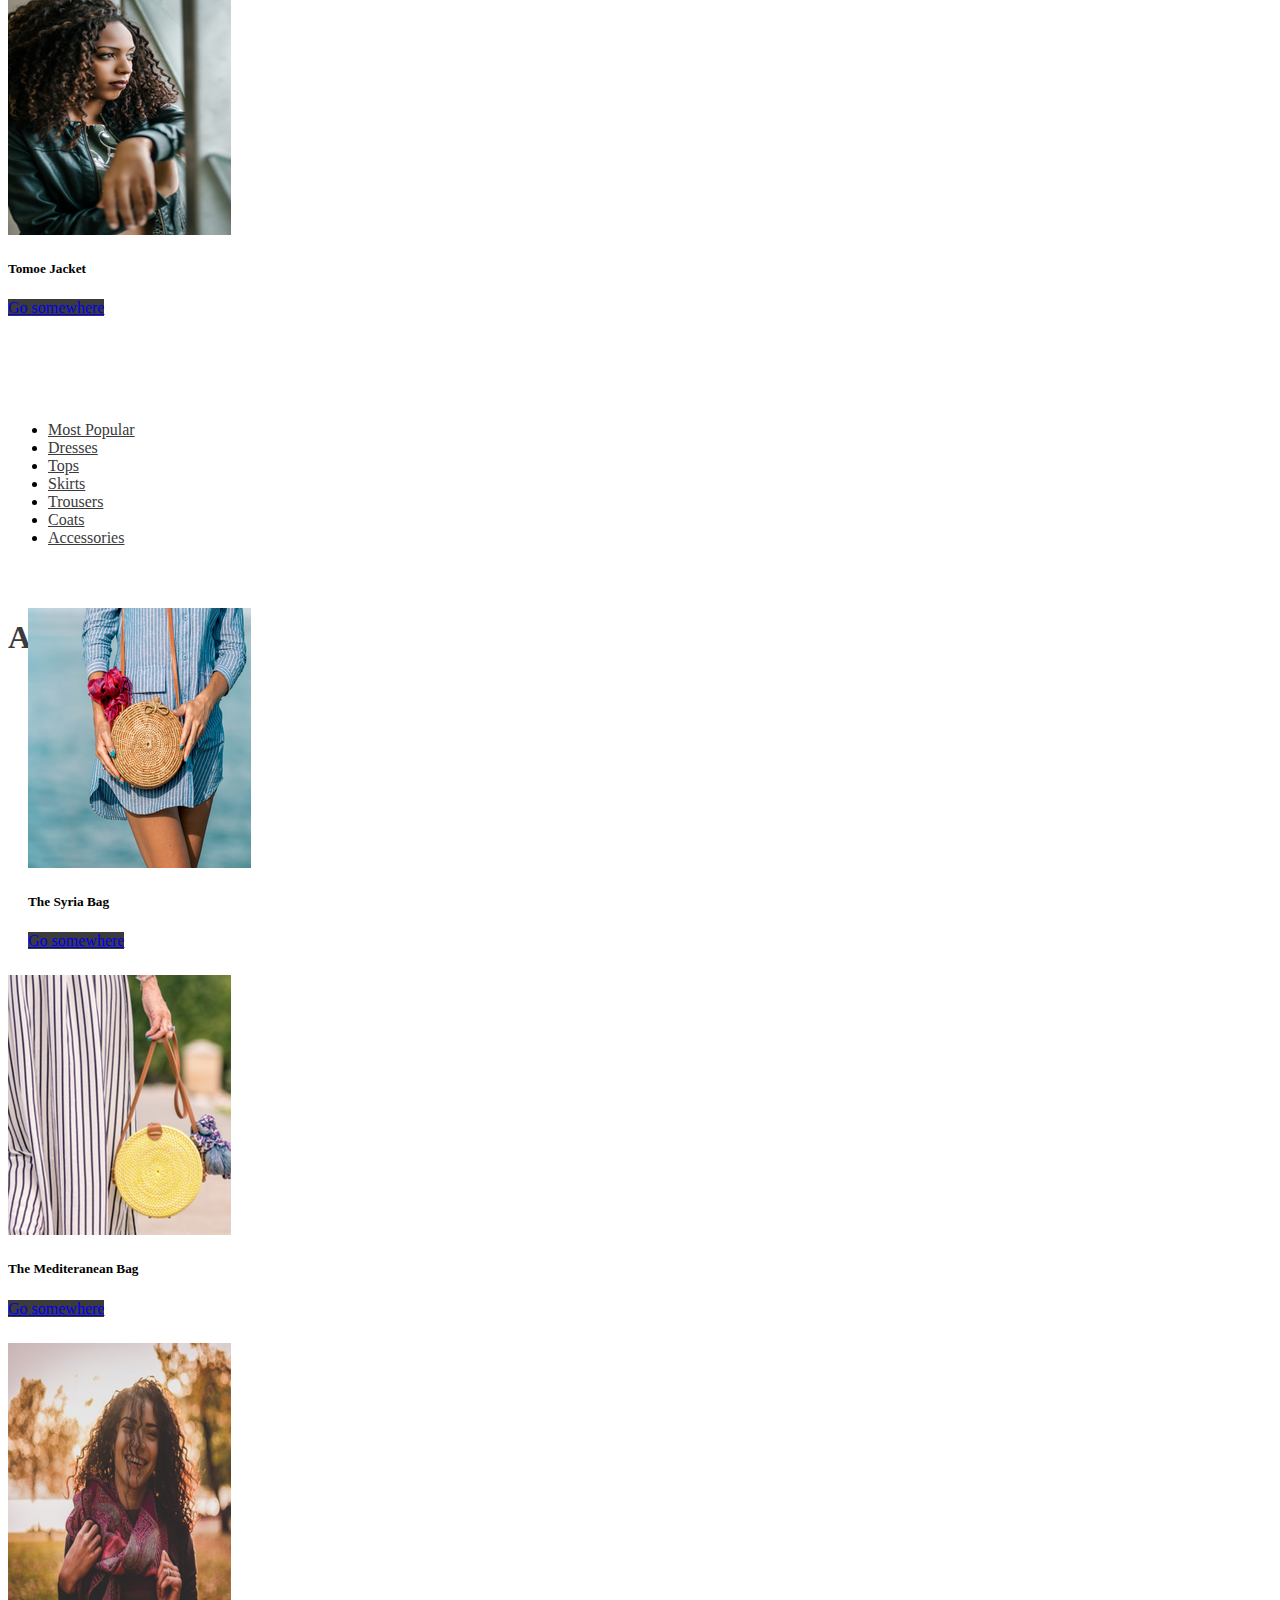
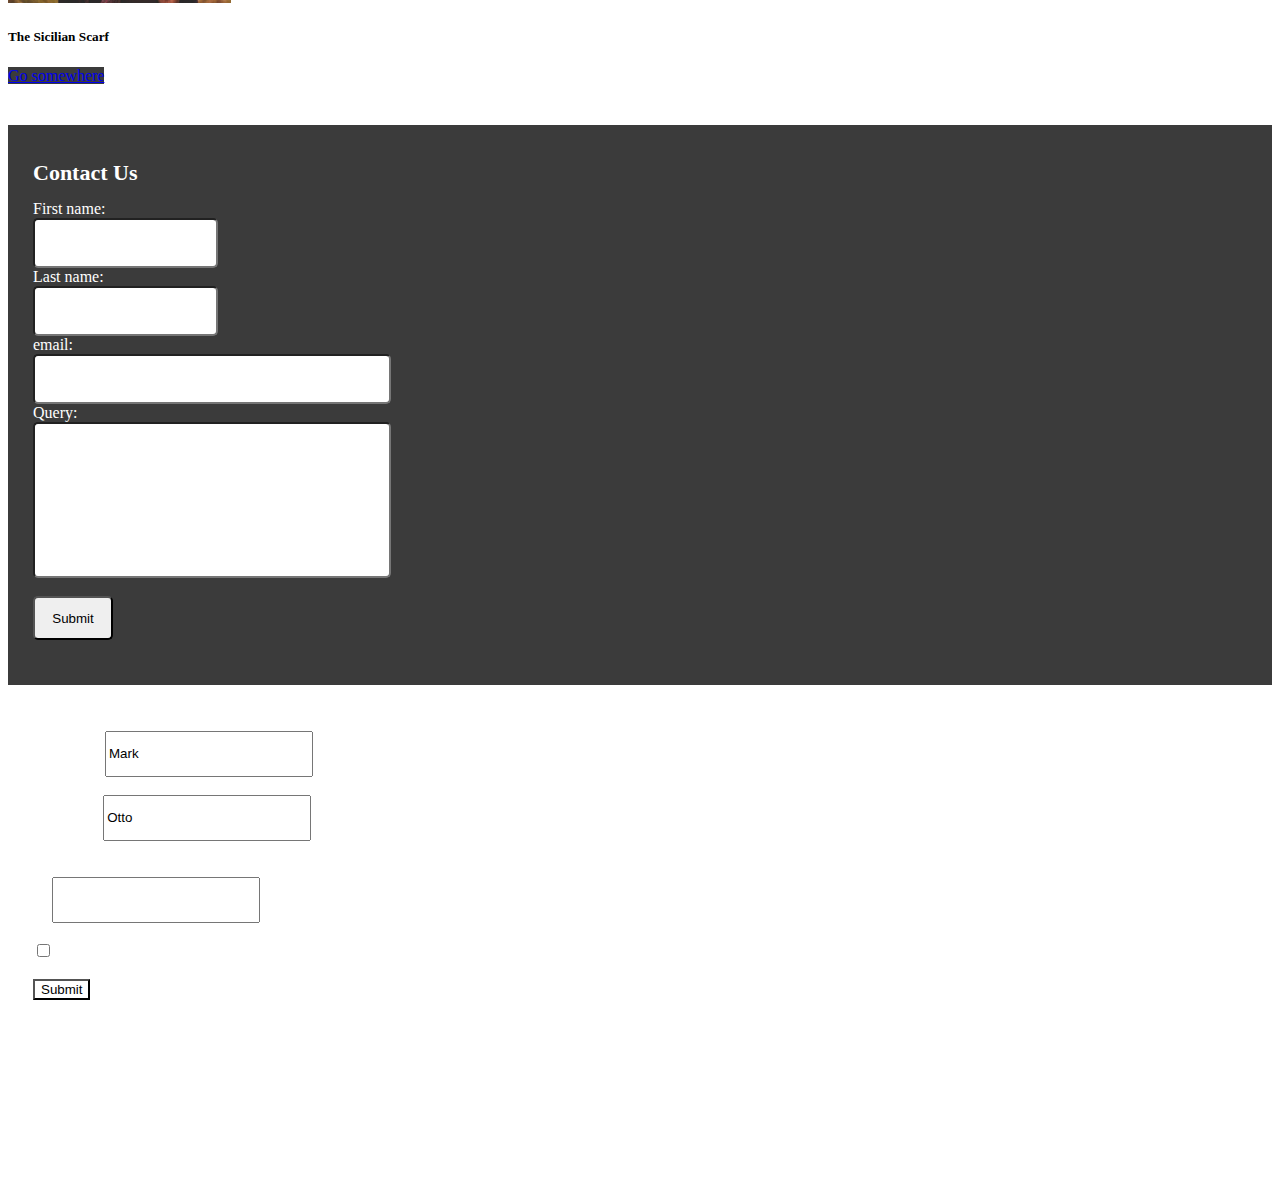
==== commit a2874e99: "After tidying code. Working modal included. Before I change code in modal to include objects." ====
--- a/clothing/index.html
+++ b/clothing/index.html
@@ -2,7 +2,7 @@
 <html>
 
 <head>
-    <title>The Fashionista Boutique Homepage</title>
+    <title>The Fashionista Boutique Clothing Page</title>
     <link href="https://cdn.jsdelivr.net/npm/bootstrap@5.1.3/dist/css/bootstrap.min.css" rel="stylesheet" integrity="sha384-1BmE4kWBq78iYhFldvKuhfTAU6auU8tT94WrHftjDbrCEXSU1oBoqyl2QvZ6jIW3" crossorigin="anonymous">
     <script src="https://cdn.jsdelivr.net/npm/bootstrap@5.1.3/dist/js/bootstrap.bundle.min.js" integrity="sha384-ka7Sk0Gln4gmtz2MlQnikT1wXgYsOg+OMhuP+IlRH9sENBO0LRn5q+8nbTov4+1p" crossorigin="anonymous"></script>
     <script src="https://cdn.jsdelivr.net/npm/@popperjs/core@2.10.2/dist/umd/popper.min.js" integrity="sha384-7+zCNj/IqJ95wo16oMtfsKbZ9ccEh31eOz1HGyDuCQ6wgnyJNSYdrPa03rtR1zdB" crossorigin="anonymous"></script>
@@ -13,407 +13,674 @@
 <body>
     <!--    ****************header******************-->
     <div class="container-fluid">
-    <div class="row">
-        <div class="col-lg-12 header">
-            <div class="row">
-                <div class="col-lg-3">
+        <div class="row">
+            <div class="col-lg-12 header">
+                <div class="row">
+                    <div class="col-lg-3">
                       <img src="../images/logo.png" alt="The Fashionista logo with writing and a black and white image of a woman" class="imgLogo">
                  
-            </div>     
+                    </div>     
+                </div>
+            </div>
         </div>
     </div>
-    </div>
-    
-       </div>
     
 <!--    ****************Navbar for lg******************-->
     
-           <nav class="navbar navbar-expand-lg navbar-dark bg-light" style= "background-color: #3b3b3b;">
-  <div class="container-fluid"  id="navcol">
-    <a class="navbar-brand" href="#">The Fashionista Boutique</a>
-    <button class="navbar-toggler" type="button" data-bs-toggle="collapse" data-bs-target="#navbarNavDropdown" aria-controls="navbarNavDropdown" aria-expanded="false" aria-label="Toggle navigation">
-      <span class="navbar-toggler-icon"></span>
-    </button>
-    <div class="collapse navbar-collapse" id="navbarNavDropdown">
-      <ul class="navbar-nav">
-        <li class="nav-item lessWide">
-          <a class="nav-link active" aria-current="page" href="#">Home</a>
-        </li>
-        <li class="nav-item lessWide">
-          <a class="nav-link" href="#">About</a>
-        </li>
-        <li class="nav-item wider">
-          <a class="nav-link" href="#">Most Popular</a>
-        </li>
-          <li class="nav-item wider">
-          <a class="nav-link" href="#">Summer Fun</a>
-        </li>
-          <li class="nav-item dropdown">
-          <a class="nav-link dropdown-toggle" href="#" id="navbarDropdownMenuLink" role="button" data-bs-toggle="dropdown" aria-expanded="false">
-            Clothing
-          </a>
-          <ul class="dropdown-menu" aria-labelledby="navbarDropdownMenuLink">
-            <li><a class="dropdown-item" href="#">Dresses</a></li>
-            <li><a class="dropdown-item" href="#">Tops</a></li>
-            <li><a class="dropdown-item" href="#">Skirts</a></li>
-            <li><a class="dropdown-item" href="#">Trousers</a></li>
-            <li><a class="dropdown-item" href="#">Coats</a></li>
-            <li><a class="dropdown-item" href="#">Accessories</a></li>
-          </ul>
-        </li>
-          
-          <li class="nav-item wider">
-          <a class="nav-link" href="#">Coming Soon</a>
-        </li>
-          <li class="nav-item wider">
-          <a class="nav-link" href="#"><img src="../images/user.png" alt="Abstract person image. Login image. User image." class="imgUser"></a>
-        </li>
-          <li class="nav-item wider">
-          <a class="nav-link" href="#"><img src="../images/cart.png" alt="Abstract cart image. Basket image." class="imgCart"></a>
-        </li>
-        
-          
-<!--
-        <li class="nav-item dropdown">
-          <a class="nav-link dropdown-toggle" href="#" id="navbarDropdownMenuLink" role="button" data-bs-toggle="dropdown" aria-expanded="false">
-            Clothing
-          </a>
-          <ul class="dropdown-menu" aria-labelledby="navbarDropdownMenuLink">
-            <li><a class="dropdown-item" href="#">Dresses</a></li>
-            <li><a class="dropdown-item" href="#">Tops</a></li>
-            <li><a class="dropdown-item" href="#">Skirts</a></li>
-            <li><a class="dropdown-item" href="#">Trousers</a></li>
-            <li><a class="dropdown-item" href="#">Coats</a></li>
-            <li><a class="dropdown-item" href="#">Accessories</a></li>
-          </ul>
-        </li>
--->
-      </ul>
-    </div>
-  </div>
-</nav> 
+    <nav class="navbar navbar-expand-lg navbar-dark bg-light" style= "background-color: #3b3b3b;">
+      <div class="container-fluid"  id="navcol">
+        <a class="navbar-brand" href="#home">The Fashionista Boutique</a>
+        <button class="navbar-toggler" type="button" data-bs-toggle="collapse" data-bs-target="#navbarNavDropdown" aria-controls="navbarNavDropdown" aria-expanded="false" aria-label="Toggle navigation">
+          <span class="navbar-toggler-icon"></span>
+        </button>
+        <div class="collapse navbar-collapse" id="navbarNavDropdown">
+          <ul class="navbar-nav">
+            <li class="nav-item lessWide">
+              <a class="nav-link active" aria-current="page" href="#home">Home</a>
+            </li>
+            <li class="nav-item lessWide">
+              <a class="nav-link" href="#about">About</a>
+            </li>
+            <li class="nav-item wider">
+              <a class="nav-link" href="#mostPopular">Most Popular</a>
+            </li>
+            <li class="nav-item wider">
+              <a class="nav-link" href="#summerFun">Summer Fun</a>
+            </li>
+            <li class="nav-item dropdown">
+              <a class="nav-link dropdown-toggle" href="#" id="navbarDropdownMenuLink" role="button" data-bs-toggle="dropdown" aria-expanded="false">
+                Clothing
+              </a>
+              <ul class="dropdown-menu" aria-labelledby="navbarDropdownMenuLink">
+                <li><a class="dropdown-item"    href="#dresses">Dresses</a></li>
+                <li><a class="dropdown-item"    href="#tops">Tops</a></li>
+                <li><a class="dropdown-item"    href="#skirts">Skirts</a></li>
+                <li><a class="dropdown-item"    href="#trousers">Trousers</a></li>
+                <li><a class="dropdown-item"    href="#coats">Coats</a></li>
+                <li><a class="dropdown-item"    href="#accessories">Accessories</a></li>
+              </ul>
+            </li>
+
+            <li class="nav-item wider">
+              <a class="nav-link" href="#">Coming Soon</a>
+            </li>
+            <li class="nav-item wider">
+              <a class="nav-link" href="#"><img src="../images/user.png" alt="Abstract person image. Login image. User image." class="imgUser"></a>
+            </li>
+            <li class="nav-item wider">
+              <a class="nav-link" href="#"><img src="../images/cart.png" alt="Abstract cart image. Basket image." class="imgCart"></a>
+            </li>
+           </ul>
+        </div>
+      </div>
+    </nav> 
         
 <!--*************************** Banner**************************--> 
-        <div class="bannerContainer">
-            <div>
-                <img src="../images/clothesBanner.png" alt="banner image with links to The Fashionista Boutique Dresses, Tops, Skirts, Trousers, Coats, Accessories" class="clothesBanner"/>
-            </div>
+    <div class="bannerContainer">
+        <div>
+            <img src="../images/clothesBanner.png" alt="banner image with links to The Fashionista Boutique Dresses, Tops, Skirts, Trousers, Coats, Accessories" class="clothesBanner"/>
+        </div>
         
-        </div>
-        <br>
+    </div>
+    <br>
+    
+ <!--*************************** Modals**************************-->  
+    <!--*************************** Dress1 Modal**************************--> 
+    <!-- Button trigger modal -->
+    <button type="button" class="btn btn-primary" data-bs-toggle="modal" data-bs-target="#dress1Modal">
+      Buy
+    </button>
+
+    <!-- Modal -->
+    <div class="modal fade" id="dress1Modal" tabindex="-1" aria-labelledby="exampleModalLabel" aria-hidden="true">
+      <div class="modal-dialog">
+        <div class="modal-content">
+          <div class="modal-header">
+            <h5 class="modal-title" id="exampleModalLabel">Modal title</h5>
+            <button type="button" class="btn-close" data-bs-dismiss="modal" aria-label="Close"></button>
+          </div>
+          <div class="modal-body">
+            <div class="container-fluid">
+                <div class="col-lg-12">
+                    <img id="modalImage" src="../images/rsz_52.png" class="card-img-top" alt="Woman wearing long green flowing dress with trees printed on it.">
+        	   </div>
+                <div class="col-lg-12">
+                    <h2>Description</h2>
+                    <p id="modalDesc"  >Elegant green maxi-dress with uniquely designed tree print by Heather McGee</p>
+                </div>
+                <div class="col-lg-12">
+                    
+                    <div class="btn-group"><h4 class = "quantity">Quantity</h4>
+                      <button class="btn btn-secondary btn-sm dropdown-toggle" type="button" data-bs-toggle="dropdown" aria-expanded="false">
+                      </button>
+                      <ul class="dropdown-menu">
+                        <li>1</li>
+                        <li>2</li>
+                        <li>3</li>
+                        <li>4</li>
+                        <li>5</li>
+                      </ul>
+                    </div>
+                </div>
+            </div>
+          </div>
+          <div class="modal-footer">
+            <button type="button" class="btn btn-secondary" data-bs-dismiss="modal">Close</button>
+            <button type="button" class="btn btn-primary">Save changes</button>
+          </div>
+        </div>
+      </div>
+    </div>
+    
         
 <!--********************** Clothes Cards********************-->
-
+    
 <!--********************** Space ********************-->
-    <div class="aboveSpace">
-            <h1 class = "h1ClothingCards">Dresses</h1>
+    <div class="container-fluid">
+        <div class="col-lg-12 aboveSpace">
+            <ul class="nav midPageNav">
+                <li class="nav-item">
+                    <a class="nav-link text-nav active" aria-current="page" href="#mostPopular">Most Popular</a>
+                </li>
+                <li class="nav-item">
+                    <a class="nav-link text-nav active" aria-current="page" href="#dresses">Dresses</a>
+                </li>
+                <li class="nav-item">
+                    <a class="nav-link text-nav" href="#tops">Tops</a>
+                </li>
+                <li class="nav-item">
+                    <a class="nav-link text-nav" href="#skirts">Skirts</a>
+                </li>
+                <li class="nav-item">
+                    <a class="nav-link text-nav" href="#trousers">Trousers</a>
+                </li>
+                <li class="nav-item">
+                    <a class="nav-link text-nav" href="#coats">Coats</a>
+                </li>
+                <li class="nav-item">
+                    <a class="nav-link text-nav" href="#accessories">Accessories</a>
+                </li>
+            </ul>
+            <h1 id="mostPopular" class = "h1ClothingCards">Most Popular</h1>
+        </div>
+    
+<!--********************** Most Popular Cards********************-->
+
+      <div class="row">
+            <div class= "col-sm-5 col-lg-4 card1row"> 
+                <div class="rowOfThree">
+                    <div id="mostPopular" class="card" style="width: 18rem;">
+                      <img src="../images/rz3.png" class="card-img-top" alt="Person wearing bright orange tuille tutu.">
+                          <div class="card-body">
+                            <h5 class="card-title">The Parisien</h5>
+                            <a href="#" class="btn btn-dark">Go somewhere</a>
+                          </div>
+                    </div>
+                </div>
+            </div>
+
+            <div class="col-sm-5 col-lg-4" > 
+                <div class="rowOfThree" >
+                    <div class="card" style="width: 18rem;">
+                      <img src="../images/rsz_15.png" class="card-img-top" alt="woman in white knee-length dress lying on shadowed grass">
+                          <div class="card-body">
+                            <h5 class="card-title">Atlanta Dress</h5>
+                            <a href="#" class="btn btn-dark">Go somewhere</a>
+                          </div>
+                    </div>
+                </div>
+            </div>
+            <div class= "col-sm-5 col-lg-4" > 
+                <div class="rowOfThree">
+                    <div class="card" style="width: 18rem;">
+                      <img src="../images/rsz_orangedress.png" class="card-img-top" alt="Woman in long orange maxi dress standing on the sand on the beach with a straw hat.">
+                          <div class="card-body">
+                            <h5 class="card-title">Savannah Dress</h5>
+                            <a href="#" class="btn btn-dark">Go somewhere</a>
+                          </div>
+                    </div>
+                </div>
+            </div>
+       
+     
+
+<!--********************** Space ********************-->
+    
+        <div class="col-lg-12 aboveSpace">
+            <ul class="nav midPageNav">
+              <li class="nav-item">
+                <a class="nav-link text-nav active" aria-current="page" href="#dresses">Dresses</a>
+              </li>
+              <li class="nav-item">
+                <a class="nav-link text-nav" href="#tops">Tops</a>
+              </li>
+              <li class="nav-item">
+                <a class="nav-link text-nav" href="#skirts">Skirts</a>
+              </li>
+              <li class="nav-item">
+                <a class="nav-link text-nav" href="#trousers">Trousers</a>
+              </li>
+            <li class="nav-item">
+                <a class="nav-link text-nav" href="#coats">Coats</a>
+              </li>
+              <li class="nav-item">
+                <a class="nav-link text-nav" href="#accessories">Accessories</a>
+              </li>
+            </ul>
+            <h1 id="dresses" class = "h1ClothingCards">Dresses</h1>
+        </div>
+    <!--********************** Dress Cards********************-->
+
+        
+            <div class= "col-sm-5 col-lg-4 card1row"> 
+                <div class="rowOfThree">
+                <div class="card" style="width: 18rem;">
+                  <img src="../images/rsz_52.png" class="card-img-top" alt="Woman wearing long green flowing dress with trees printed on it.">
+                  <div class="card-body">
+                    <h5 class="card-title">Georgia Dress</h5>
+                    <button id = "dresses1btn" type="button" class="btn btn-dark" data-bs-toggle="modal" data-bs-target="#dress1Modal" onclick="defineModal()">
+                      Buy
+                    </button>
+                  </div>
+                </div>
+                </div>
+            </div>
+
+            <div class="col-sm-5 col-lg-4" > 
+                <div class="rowOfThree" >
+                    <div class="card" style="width: 18rem;">
+                      <img src="../images/rsz_15.png" class="card-img-top" alt="woman in white knee-length dress lying on shadowed grass">
+                          <div class="card-body">
+                            <h5 class="card-title">Atlanta Dress</h5>
+                            <a href="#" class="btn btn-dark">Go somewhere</a>
+                          </div>
+                    </div>
+                </div>
+            </div>
+            <div class= "col-sm-5 col-lg-4" > 
+                <div class="rowOfThree">
+                    <div class="card" style="width: 18rem;">
+                      <img src="../images/rsz_orangedress.png" class="card-img-top" alt="Woman in long orange maxi dress standing on the sand on the beach with a straw hat.">
+                          <div class="card-body">
+                            <h5 class="card-title">Savannah Dress</h5>
+                            <a href="#" class="btn btn-dark">Go somewhere</a>
+                          </div>
+                    </div>
+                </div>
+            </div>
+
+          <!--********************** Space ********************-->
+        <div class="aboveSpace">
+            <ul class="nav midPageNav">
+                <li class="nav-item">
+                    <a class="nav-link text-nav" href="#mostPopular">Most Popular</a>
+                </li>
+                <li class="nav-item">
+                    <a class="nav-link text-nav active" aria-current="page" href="#dresses">Dresses</a>
+                </li>
+                <li class="nav-item">
+                    <a class="nav-link text-nav" href="#tops">Tops</a>
+                </li>
+                <li class="nav-item">
+                    <a class="nav-link text-nav" href="#skirts">Skirts</a>
+                </li>
+                <li class="nav-item">
+                    <a class="nav-link text-nav" href="#trousers">Trousers</a>
+                </li>
+                <li class="nav-item">
+                    <a class="nav-link text-nav" href="#coats">Coats</a>
+                </li>
+                <li class="nav-item">
+                    <a class="nav-link text-nav" href="#accessories">Accessories</a>
+                </li>
+            </ul>
+            <h1 id="tops" class = "h1ClothingCards">Tops</h1>
+        </div>
+     <!--********************** Top Cards********************-->   
+        <div class= "col-sm-5 col-lg-4 card1row" > 
+            <div class="rowOfThree">
+                <div class="card" style="width: 18rem;">
+                  <img src="../images/whitetop1.png" class="card-img-top" alt="Woman in white crop-top with a high neckline.">
+                      <div class="card-body">
+                        <h5 class="card-title">The Artemis</h5>
+                        <a href="#" class="btn btn-dark">Go somewhere</a>
+                      </div>
+                </div>
+            </div>
+        </div>
+        <div class="col-sm-5 col-lg-4"> 
+            <div class="rowOfThree">
+                <div class="card" style="width: 18rem;">
+                  <img src="../images/whitetrousersbeigetop1.png" class="card-img-top" alt="Woman in creamy beige wrap top and white trousers sitting on the edge of a white seat with the beach and sea in the background.">
+                      <div class="card-body">
+                        <h5 class="card-title">The Athena</h5>
+                        <a href="#" class="btn btn-dark">Go somewhere</a>
+                      </div>
+                </div>
+            </div>
+        </div>
+
+        <div class="col-sm-5 col-lg-4" > 
+            <div class="rowOfThree">
+                <div class="card" style="width: 18rem;">
+                  <img src="../images/yellowskirtblacktop1.png" class="card-img-top" alt="Woman in black boob-tube and orange skirt standing on city street.">
+                      <div class="card-body">
+                        <h5 class="card-title">The Hera</h5>
+                        <a href="#" class="btn btn-dark">Go somewhere</a>
+                      </div>
+                </div>
+            </div>
+        </div>
+         <!--********************** Space ********************-->
+        <div class="aboveSpace">
+            <div class="aboveSpace">
+                <ul class="nav midPageNav">
+                    <li class="nav-item">
+                        <a class="nav-link text-nav" href="#mostPopular">Most Popular</a>
+                    </li>
+                    <li class="nav-item">
+                        <a class="nav-link  text-nav active" aria-current="page" href="#dresses">Dresses</a>
+                    </li>
+                    <li class="nav-item">
+                        <a class="nav-link text-nav" href="#tops">Tops</a>
+                    </li>
+                    <li class="nav-item">
+                        <a class="nav-link text-nav" href="#skirts">Skirts</a>
+                    </li>
+                    <li class="nav-item">
+                        <a class="nav-link text-nav" href="#trousers">Trousers</a>
+                    </li>
+                    <li class="nav-item text-nav">
+                        <a class="nav-link text-nav" href="#coats">Coats</a>
+                    </li>
+                    <li class="nav-item">
+                        <a class="nav-link text-nav" href="#accessories">Accessories</a>
+                    </li>
+                </ul>
+                <h1 id="skirts" class = "h1ClothingCards">Skirts</h1>
+            </div>
+        </div>
+    <!--********************** Skirt Cards********************-->
+        <div class="col-sm-5 col-lg-4 card1row" > 
+            <div class="rowOfThree">
+                <div class="card" style="width: 18rem;">
+                  <img src="../images/rz3.png" class="card-img-top" alt="Person wearing bright orange tuille tutu.">
+                      <div class="card-body">
+                        <h5 class="card-title">The Parisien</h5>
+                        <a href="#" class="btn btn-dark">Go somewhere</a>
+                      </div>
+                </div>
+            </div>
+        </div>
+        <div class="col-sm-5 col-lg-4" > 
+            <div class="rowOfThree">
+                <div class="card" style="width: 18rem;">
+                  <img src="../images/rz53.png" class="card-img-top" alt="Boho skirt. Woman in red and green skirt walking along a path beside the sea holding a circular straw bag">
+                      <div class="card-body">
+                        <h5 class="card-title">The Marseillais</h5>
+                        <a href="#" class="btn btn-dark">Go somewhere</a>
+                      </div>
+                </div>
+            </div>
+        </div>
+        <div class="col-sm-5 col-lg-4" > 
+            <div class="rowOfThree">
+                <div class="card" style="width: 18rem;">
+                  <img src="../images/rzblueskirtwhitetop.png" class="card-img-top" alt="Woman in bohemian white top wearing A-line blue skirt">
+                      <div class="card-body">
+                        <h5 class="card-title">The Lyonnais</h5>
+                        <a href="#" class="btn btn-dark">Go somewhere</a>
+                      </div>
+                </div>
+            </div>
+        </div>
+        <!--********************** Space ********************-->
+        <div class="aboveSpace">
+            <div class="aboveSpace">
+                <ul class="nav midPageNav">
+                    <li class="nav-item">
+                        <a class="nav-link text-nav" href="#mostPopular">Most Popular</a>
+                    </li>
+                    <li class="nav-item">
+                        <a class="nav-link text-nav active" aria-current="page" href="#dresses">Dresses</a>
+                    </li>
+                    <li class="nav-item">
+                        <a class="nav-link text-nav" href="#tops">Tops</a>
+                    </li>
+                    <li class="nav-item">
+                        <a class="nav-link text-nav" href="#skirts">Skirts</a>
+                    </li>
+                    <li class="nav-item">
+                        <a class="nav-link text-nav" href="#trousers">Trousers</a>
+                    </li>
+                    <li class="nav-item">
+                        <a class="nav-link text-nav" href="#coats">Coats</a>
+                    </li>
+                    <li class="nav-item">
+                        <a class="nav-link text-nav" href="#accessories">Accessories</a>
+                    </li>
+                </ul>
+                <h1 id="trousers" class = "h1ClothingCards">Trousers</h1>
+            </div>
+        </div>
+    <!--********************** Trousers Cards********************--> 
+        <div class= "col-sm-5 col-lg-4 card1row"> 
+            <div class="rowOfThree">
+                <div class="card" style="width: 18rem;">
+                  <img src="../images/rsz_sequinflares.png" class="card-img-top" alt="Woman leaning against a wall in sequin flares wearing open long white top and black bra.">
+                      <div class="card-body">
+                        <h5 class="card-title">London Mod</h5>
+                        <a href="#" class="btn btn-dark">Go somewhere</a>
+                      </div>
+                </div>
+            </div>
+        </div>
+
+        <div class="col-sm-5 col-lg-4" > 
+            <div class="rowOfThree" >
+                <div class="card" style="width: 18rem;">
+                  <img src="../images/rzflaredtrousersblackblazer.png" class="card-img-top" alt="Woman standing on a roof in black suit with flared trousers and white bag.">
+                      <div class="card-body">
+                        <h5 class="card-title">Tokyo Chic</h5>
+                        <a href="#" class="btn btn-dark">Go somewhere</a>
+                      </div>
+                </div>
+            </div>
+        </div>
+        <div class= "col-sm-5 col-lg-4" > 
+            <div class="rowOfThree">
+                <div class="card" style="width: 18rem;">
+                  <img src="../images/rzfunkyjeans.png" class="card-img-top" alt="Woman in funky blue flared trousers in the same blue jacket with white top dancing at the bottom of steps.">
+                      <div class="card-body">
+                        <h5 class="card-title">New York Vogue</h5>
+                        <a href="#" class="btn btn-dark">Go somewhere</a>
+                      </div>
+                </div>
+            </div>
+        </div>
+     <!--********************** Space ********************-->
+        <div class="aboveSpace">
+            <div class="aboveSpace">
+                <ul class="nav midPageNav">
+                    <li class="nav-item">
+                        <a class="nav-link text-nav" href="#mostPopular">Most Popular</a>
+                    </li>
+                    <li class="nav-item">
+                        <a class="nav-link text-nav active" aria-current="page" href="#dresses">Dresses</a>
+                    </li>
+                    <li class="nav-item">
+                        <a class="nav-link text-nav" href="#tops">Tops</a>
+                    </li>
+                    <li class="nav-item">
+                        <a class="nav-link text-nav" href="#skirts">Skirts</a>
+                    </li>
+                    <li class="nav-item">
+                        <a class="nav-link text-nav" href="#trousers">Trousers</a>
+                    </li>
+                    <li class="nav-item">
+                        <a class="nav-link text-nav" href="#coats">Coats</a>
+                    </li>
+                    <li class="nav-item">
+                        <a class="nav-link text-nav" href="#accessories">Accessories</a>
+                    </li>
+                </ul>
+                <h1 id="coats" class = "h1ClothingCards">Coats</h1>
+            </div>
+        </div>
+    <!--********************** Coats Cards********************-->    
+        <div class= "col-sm-5 col-lg-4 card1row" > 
+            <div class="rowOfThree">
+                <div class="card" style="width: 18rem;">
+                  <img src="../images/rsz_127.png" class="card-img-top" alt="Woman in leather jacket standing in a field.">
+                      <div class="card-body">
+                        <h5 class="card-title">Takeko Jacket</h5>
+                        <a href="#" class="btn btn-dark">Go somewhere</a>
+                      </div>
+                </div>
+            </div>
+        </div>
+        <div class="col-sm-5 col-lg-4"> 
+            <div class="rowOfThree">
+                <div class="card" style="width: 18rem;">
+                  <img src="../images/rz4.png" class="card-img-top" alt="Woman in a long orange coat and a hat walking down steps at the front of a building.">
+                      <div class="card-body">
+                        <h5 class="card-title">Zenobia Coat</h5>
+                        <a href="#" class="btn btn-dark">Go somewhere</a>
+                      </div>
+                </div>
+            </div>
+        </div>
+
+        <div class="col-sm-5 col-lg-4" > 
+            <div class="rowOfThree">
+                <div class="card" style="width: 18rem;">
+                  <img src="../images/rzleatherjacket.png" class="card-img-top" alt="Woman in black leather jacket starring out the window.">
+                      <div class="card-body">
+                        <h5 class="card-title">Tomoe Jacket</h5>
+                        <a href="#" class="btn btn-dark">Go somewhere</a>
+                      </div>
+                </div>
+            </div>
+        </div>
+        <!--********************** Space ********************-->
+        <div class="aboveSpace">
+            <div class="aboveSpace">
+                <ul class="nav midPageNav">
+                    <li class="nav-item">
+                        <a class="nav-link text-nav" href="#mostPopular">Most Popular</a>
+                    </li>
+                    <li class="nav-item">
+                        <a class="nav-link text-nav active" aria-current="page" href="#dresses">Dresses</a>
+                    </li>
+                    <li class="nav-item">
+                        <a class="nav-link text-nav" href="#tops">Tops</a>
+                    </li>
+                    <li class="nav-item">
+                        <a class="nav-link text-nav" href="#skirts">Skirts</a>
+                    </li>
+                    <li class="nav-item">
+                        <a class="nav-link text-nav" href="#trousers">Trousers</a>
+                    </li>
+                    <li class="nav-item">
+                        <a class="nav-link text-nav" href="#coats">Coats</a>
+                    </li>
+                    <li class="nav-item">
+                        <a class="nav-link text-nav" href="#accessories">Accessories</a>
+                    </li>
+                </ul>
+                <h1 id="accessories" class = "h1ClothingCards">Accessories</h1>
+            </div> 
+        </div>
+    <!--********************** Accessory Cards********************--> 
+        <div class="col-sm-5 col-lg-4 card1row" > 
+            <div class="rowOfThree">
+                <div class="card" style="width: 18rem;">
+                  <img src="../images/rz5.png" class="card-img-top" alt="Woman in blue pinstriped dress holding circular straw bag with pink scarf tied around the strap">
+                      <div class="card-body">
+                        <h5 class="card-title">The Syria Bag</h5>
+                        <a href="#" class="btn btn-dark">Go somewhere</a>
+                      </div>
+                </div>
+            </div>
+        </div>
+        <div class="col-sm-5 col-lg-4" > 
+            <div class="rowOfThree">
+                <div class="card" style="width: 18rem;">
+                  <img src="../images/rsz_2cropped48.png" class="card-img-top" alt="Woman with pinstriped flowing trousers holding yellow circulat straw bag with purple scarf wrapped around the strap.">
+                      <div class="card-body">
+                        <h5 class="card-title">The Mediteranean Bag</h5>
+                        <a href="#" class="btn btn-dark">Go somewhere</a>
+                      </div>
+                </div>
+            </div>
+        </div>
+        <div class="col-sm-5 col-lg-4" > 
+            <div class="rowOfThree">
+                <div class="card" style="width: 18rem;">
+                  <img src="../images/rsz_1scarf.png" class="card-img-top" alt="Smiling woman wearing a purple scarf with trees in the background">
+                      <div class="card-body">
+                        <h5 class="card-title">The Sicilian Scarf</h5>
+                        <a href="#" class="btn btn-dark">Go somewhere</a>
+                      </div>
+                </div>
+            </div>
+        </div>
+      </div>
+    </div>  
+        <!--  ***************footer ******************-->
+    <div class="container-fluid footer">
+        <div class="row">
+            <div class="col-lg-12">
+                <div class="row">
+ <!--***********************Contact Us**********************-->
+                    <div class="col-lg-4 contact">
+                        <h1 class = "footerH1">Contact Us</h1>
+                        <form>
+                          <label for="fname" class="conLabel conFName">First name:</label>
+                            <br>
+                          <input type="text" id="fname" name="fname" class="conCorners">
+                            <br>
+                          <label for="lname" class="conLabel">Last name:</label>
+                            <br>
+                          <input type="text" id="lname" name="lname" class="conCorners">
+                            <br>
+                          <label for="email" class="conLabel">email:</label>
+                            <br>
+                          <input type="text" id="conEmail" name="email" class="conCorners">
+                            <br>
+                          <label for="query" class="conLabel">Query:</label>
+                            <br>
+                          <input type="text" id="conQuery" name="query" class="conCorners">
+                            <br>
+                            <br>
+        <!--                <button class="btn-submit">Submit</button>-->
+                            <input type="submit" value="Submit" class="conCorners sbmtbtn">
+                        </form>
+                    </div>
+<!--  ***************register ******************-->
+                    <div class="col-lg-4 signUp">
+                        <h1 class="footerH1">Register here: </h1>
+                      <form class="row g-3 needs-validation" novalidate>
+                          <div>
+                            <label for="validationCustom01" class="form-label">First name</label>
+                            <input type="text" class="form-control" id="validationCustom01" value="Mark" required>
+                            <div class="valid-feedback">
+                              Looks good!
+                            </div>
+                            <label for="validationCustom02" class="form-label regLName">Last name</label>
+                            <input type="text" class="form-control" id="validationCustom02" value="Otto" required>
+                            <div class="valid-feedback">
+                              Looks good!
+                            </div>
+                          </div>
+                     
+                        <div class="col-md-4">
+                            <label for="validationCustomUsername" class="form-label">Email</label>
+                            <div class="input-group has-validation regEmail">
+                              <span class="input-group-text" id="inputGroupPrepend">@</span>
+                              <input type="text" class="form-control" id="validationCustomUsername" aria-describedby="inputGroupPrepend" required>
+                              <div class="invalid-feedback">
+                                Please choose a username.
+                              </div>
+                            </div>
+                        </div>
+                 
+              
+                        <div class="col-12">
+                            <div class="form-check">
+                              <input class="form-check-input" type="checkbox" value="" id="invalidCheck" required>
+                              <label class="form-check-label" for="invalidCheck">
+                                Agree to terms and conditions
+                              </label>
+                              <div class="invalid-feedback">
+                                You must agree before submitting.
+                              </div>
+                            </div>
+                        </div>
+                        <div class="col-12">
+                            <button class="btn btn-submit" type="submit">Submit</button>
+                        </div>
+                      </form>
+                    </div>
+
+    <!--  ***************business address ******************-->
+                    <div class="col-lg-4 businessAddress">
+                        <br>
+                        <h5>
+                            Address:<br>
+                            <br>
+                            The Fashionista Boutique<br>
+                            54 Wine St.<br>
+                            Sligo,<br>
+                            Co. Sligo 
+                        </h5>
+                    </div>
+                </div>
+            </div> 
+        </div>
     </div>
-<!--********************** Dress Cards********************-->
-    <div class="dressesContainer clothesContainer">
-            
-            <div id="dress1" class="clothingCards">
-                <div class="cardImg">
-                <img src="../images/rsz_52.png" alt="Woman wearing long green flowing dress with trees printed on it.">
-                <h2 class="cardTxt">Georgia Dress</h2>
-                <h2 class="cardPrice">Price: €120</h2>
-                </div>
-                
-            </div>
-        
-            <div id="dress2" class="clothingCards">
-                <div class="cardImg">
-                <img src="../images/rsz_15.png" alt="woman in white knee-length dress lying on shadowed grass">
-                <h2 class="cardTxt">Georgia Dress</h2>
-                <h2 class="cardPrice">Price: €140</h2>
-                </div>
-            </div>
-        
-            <div id="dress3" class="clothingCards">
-                <div class="cardImg">
-                <img src="../images/rsz_orangedress.png" alt="Woman in long orange maxi dress standing on the sand on the beach with a straw hat.">
-                <h2 class="cardTxt">Georgia Dress</h2>
-                <h2 class="cardPrice">Price: €90</h2>
-                </div>
-            </div>
-        
-        </div>
-    
-    <!--********************** Space ********************-->
-    <div class="aboveSpace">
-            <h1 class = "h1ClothingCards">Tops</h1>
-    </div>
- <!--********************** Top Cards********************-->   
-   <div class="topsContainer clothesContainer">
-            
-            <div id="top1" class="clothingCards">
-               <div class="cardImg">
-                <img src="../images/whitetop1.png" alt="Woman in long orange maxi dress standing on the sand on the beach with a straw hat.">
-                <h2 class="cardTxt">Georgia Dress</h2>
-                <h2 class="cardPrice">Price: €90</h2>
-                </div> 
-            
-            </div>
-        
-            <div id="top2" class="clothingCards">
-              <div class="cardImg">
-                <img src="../images/whitetrousersbeigetop1.png" alt="Woman in creamy beige wrap top and white trousers sitting on the edge of a white seat with the beach and sea in the background.">
-                <h2 class="cardTxt">Georgia Dress</h2>
-                <h2 class="cardPrice">Price: €90</h2>
-                </div>                  
-
-
-            </div>
-        
-            <div id="top3" class="clothingCards">
-                <div class="cardImg">
-                <img src="../images/yellowskirtblacktop1.png" alt="Woman in black boob-tube and orange skirt standing on city street.">
-                <h2 class="cardTxt">Georgia Dress</h2>
-                <h2 class="cardPrice">Price: €90</h2>
-                </div>
-
-            </div>
-        </div>         
-
- <!--********************** Space ********************-->
-    <div class="aboveSpace">
-            <h1 class = "h1ClothingCards">Skirts</h1>
-    </div>
-<!--********************** Skirt Cards********************-->
-    <div class="skirtContainer clothesContainer">
-            
-            <div id="skirt1" class="clothingCards">
-              <div class="cardImg">
-                <img src="../images/rz3.png" alt="Person wearing bright orange tuille tutu.">
-                <h2 class="cardTxt">Georgia Dress</h2>
-                <h2 class="cardPrice">Price: €90</h2>
-                </div>  
-            
-            </div>
-        
-            <div id="skirt2" class="clothingCards">
-                <div class="cardImg">
-                <img src="../images/rz53.png" alt="Boho skirt. Woman in red and green skirt walking along a path beside the sea holding a circular straw bag">
-                <h2 class="cardTxt">Georgia Dress</h2>
-                <h2 class="cardPrice">Price: €90</h2>
-                </div>
-
-            </div>
-        
-            <div id="skirt3" class="clothingCards">
-
-                <div class="cardImg">
-                <img src="../images/rzblueskirtwhitetop.png" alt="Woman in bohemian white top wearing A-line blue skirt">
-                <h2 class="cardTxt">Georgia Dress</h2>
-                <h2 class="cardPrice">Price: €90</h2>
-                </div>
-            </div>
-        
-        </div>
-<!--********************** Space ********************-->
-    <div class="aboveSpace">
-            <h1 class = "h1ClothingCards">Trousers</h1>
-    </div>
-<!--********************** Trousers Cards********************-->
-    <div class="trousersContainer clothesContainer">
-            
-            <div id="trouser1" class="clothingCards">
-                <div class="cardImg">
-                <img src="../images/rsz_sequinflares.png" alt="Woman in long orange maxi dress standing on the sand on the beach with a straw hat.">
-                <h2 class="cardTxt">Georgia Dress</h2>
-                <h2 class="cardPrice">Price: €90</h2>
-                </div>
-            
-            </div>
-        
-            <div id="trouser2" class="clothingCards">
-
-                <div class="cardImg">
-                <img src="../images/rzflaredtrousersblackblazer.png" alt="Woman in long orange maxi dress standing on the sand on the beach with a straw hat.">
-                <h2 class="cardTxt">Georgia Dress</h2>
-                <h2 class="cardPrice">Price: €90</h2>
-                </div>
-            </div>
-        
-            <div id="trouser3" class="clothingCards">
-                <div class="cardImg">
-                <img src="../images/rzfunkyjeans.png" alt="Woman in long orange maxi dress standing on the sand on the beach with a straw hat.">
-                <h2 class="cardTxt">Georgia Dress</h2>
-                <h2 class="cardPrice">Price: €90</h2>
-                </div>
-
-            </div>
-        
-        </div>
-<!--********************** Space ********************-->
-    <div class="aboveSpace">
-            <h1 class = "h1ClothingCards">Coats</h1>
-    </div>
-<!--********************** Coats Cards********************-->
-    <div class="coatsContainer clothesContainer">
-            
-            <div id="coat1" class="clothingCards">
-                <div class="cardImg">
-                <img src="../images/rsz_127.png" alt="Woman in long orange maxi dress standing on the sand on the beach with a straw hat.">
-                <h2 class="cardTxt">Georgia Dress</h2>
-                <h2 class="cardPrice">Price: €90</h2>
-                </div>
-            
-            </div>
-        
-            <div id="coat2" class="clothingCards">
-                <div class="cardImg">
-                <img src="../images/rz4.png" alt="Woman in long orange maxi dress standing on the sand on the beach with a straw hat.">
-                <h2 class="cardTxt">Georgia Dress</h2>
-                <h2 class="cardPrice">Price: €90</h2>
-                </div>
-
-            </div>
-        
-            <div id="coat3" class="clothingCards">
-                <div class="cardImg">
-                <img src="../images/rzleatherjacket.png" alt="Woman in long orange maxi dress standing on the sand on the beach with a straw hat.">
-                <h2 class="cardTxt">Georgia Dress</h2>
-                <h2 class="cardPrice">Price: €90</h2>
-                </div>
-
-            </div>
-        
-        </div>
-<!--********************** Space ********************-->
-    <div class="aboveSpace">
-            <h1 class = "h1ClothingCards">Accessories</h1>
-    </div> 
-<!--********************** Accessory Cards********************-->
-    <div class="accessoriesContainer clothesContainer">
-            
-            <div id="accessories1" class="clothingCards">
-                <div class="cardImg">
-                <img src="../images/rz5.png" alt="Woman in long orange maxi dress standing on the sand on the beach with a straw hat.">
-                <h2 class="cardTxt">Georgia Dress</h2>
-<!--                <p>Handwoven circular straw handbag.</p>-->
-                <h2 class="cardPrice">Price: €90</h2>
-                </div>
-            
-            </div>
-        
-            <div id="accessories2" class="clothingCards">
-                <div class="cardImg">
-                <img src="../images/rz53.png" alt="Woman in long orange maxi dress standing on the sand on the beach with a straw hat.">
-                <h2 class="cardTxt">Georgia Dress</h2>
-                <h2 class="cardPrice">Price: €90</h2>
-                </div>
-
-            </div>
-        
-            <div id="accessories3" class="clothingCards">
-                <div class="cardImg">
-                <img src="../images/rsz_1scarf.png" alt="Woman in long orange maxi dress standing on the sand on the beach with a straw hat.">
-                <h2 class="cardTxt">Georgia Dress</h2>
-                <h2 class="cardPrice">Price: €90</h2>
-                </div>
-
-            </div>
-        </div>
-    
-    
-        
-        <!--  ***************footer ******************-->
-        <div class="container-fluid footer">
-            <div class="row">
-                <div class="col-lg-12">
-                    <div class="row">
- <!--***********************Contact Us**********************-->
-            <div class="col-lg-4 contact">
-                <h1 class = "footerH1">Contact Us</h1>
-                <form>
-                  <label for="fname" class="conLabel conFName">First name:</label>
-                    <br>
-                  <input type="text" id="fname" name="fname" class="conCorners">
-                    <br>
-                  <label for="lname" class="conLabel">Last name:</label>
-                    <br>
-                  <input type="text" id="lname" name="lname" class="conCorners">
-                    <br>
-                  <label for="email" class="conLabel">email:</label>
-                    <br>
-                  <input type="text" id="conEmail" name="email" class="conCorners">
-                    <br>
-                  <label for="query" class="conLabel">Query:</label>
-                    <br>
-                  <input type="text" id="conQuery" name="query" class="conCorners">
-                    <br>
-                    <br>
-<!--                    <button class="btn-submit">Submit</button>-->
-                    <input type="submit" value="Submit" class="conCorners sbmtbtn">
-                </form>
-            
-                
-            </div>
-<!--  ***************register ******************-->
-            <div class="col-lg-4 signUp">
-                <h1 class="footerH1">Register here: </h1>
-              <form class="row g-3 needs-validation" novalidate>
-                  <div>
-                <label for="validationCustom01" class="form-label">First name</label>
-                <input type="text" class="form-control" id="validationCustom01" value="Mark" required>
-                <div class="valid-feedback">
-                  Looks good!
-                </div>
-                <label for="validationCustom02" class="form-label regLName">Last name</label>
-                <input type="text" class="form-control" id="validationCustom02" value="Otto" required>
-                <div class="valid-feedback">
-                  Looks good!
-                </div>
-                  </div>
-             <div>
-              <div class="col-md-4">
-                <label for="validationCustomUsername" class="form-label">Email</label>
-                <div class="input-group has-validation regEmail">
-                  <span class="input-group-text" id="inputGroupPrepend">@</span>
-                  <input type="text" class="form-control" id="validationCustomUsername" aria-describedby="inputGroupPrepend" required>
-                  <div class="invalid-feedback">
-                    Please choose a username.
-                  </div>
-                </div>
-              </div>
-                 </div>
-              
-              <div class="col-12">
-                <div class="form-check">
-                  <input class="form-check-input" type="checkbox" value="" id="invalidCheck" required>
-                  <label class="form-check-label" for="invalidCheck">
-                    Agree to terms and conditions
-                  </label>
-                  <div class="invalid-feedback">
-                    You must agree before submitting.
-                  </div>
-                </div>
-              </div>
-              <div class="col-12">
-                <button class="btn btn-submit" type="submit">Submit</button>
-              </div>
-            </form>
-        </div>
-                
-
-     
-    <!--  ***************business address ******************-->
-
-    
-            <div class="col-lg-4 businessAddress">
-                <br>
-                <h5>
-                    Address:<br>
-                    <br>
-                    The Fashionista Boutique<br>
-                54 Wine St.<br>
-                Sligo,<br>
-                Co. Sligo </h5>
-            </div>
-            </div>
-        </div> 
-        </div>
-          
-  </div>
-    </body>
+    
+    <script src="../script.js"></script>
+
+</body>
 </html>--- a/style/style.css
+++ b/style/style.css
@@ -213,16 +213,28 @@
     flex-basis: 100%;
     flex: 1 0 100%;
 /*    flex-direction: row;*/
-    background: grey;
 /*    flex-wrap: wrap;*/
-    height: 200px;
+    height: 250px;
 }
 
 .h1ClothingCards{
-    color: white;
-}
-
-
+    padding-top: 2%;
+    padding-bottom: 5%;
+    color: #3b3b3b;
+}
+
+.text-reset{
+     
+}
+/*changed colour of navigation font*/
+.text-nav{
+    color: #3b3b3b;
+}
+/*pad the top of the mid page navbar*/
+.midPageNav{
+    padding-top: 5%;
+    padding-bottom: 2%;
+}
 
 /*
 .dressesContainer{
@@ -259,4 +271,11 @@
     text-align: end;
 }
 
-
+/***********Modals*****************/
+.quantity{
+    padding-right: 20%;
+}
+
+.btn-sm{
+    width: 100%;
+}
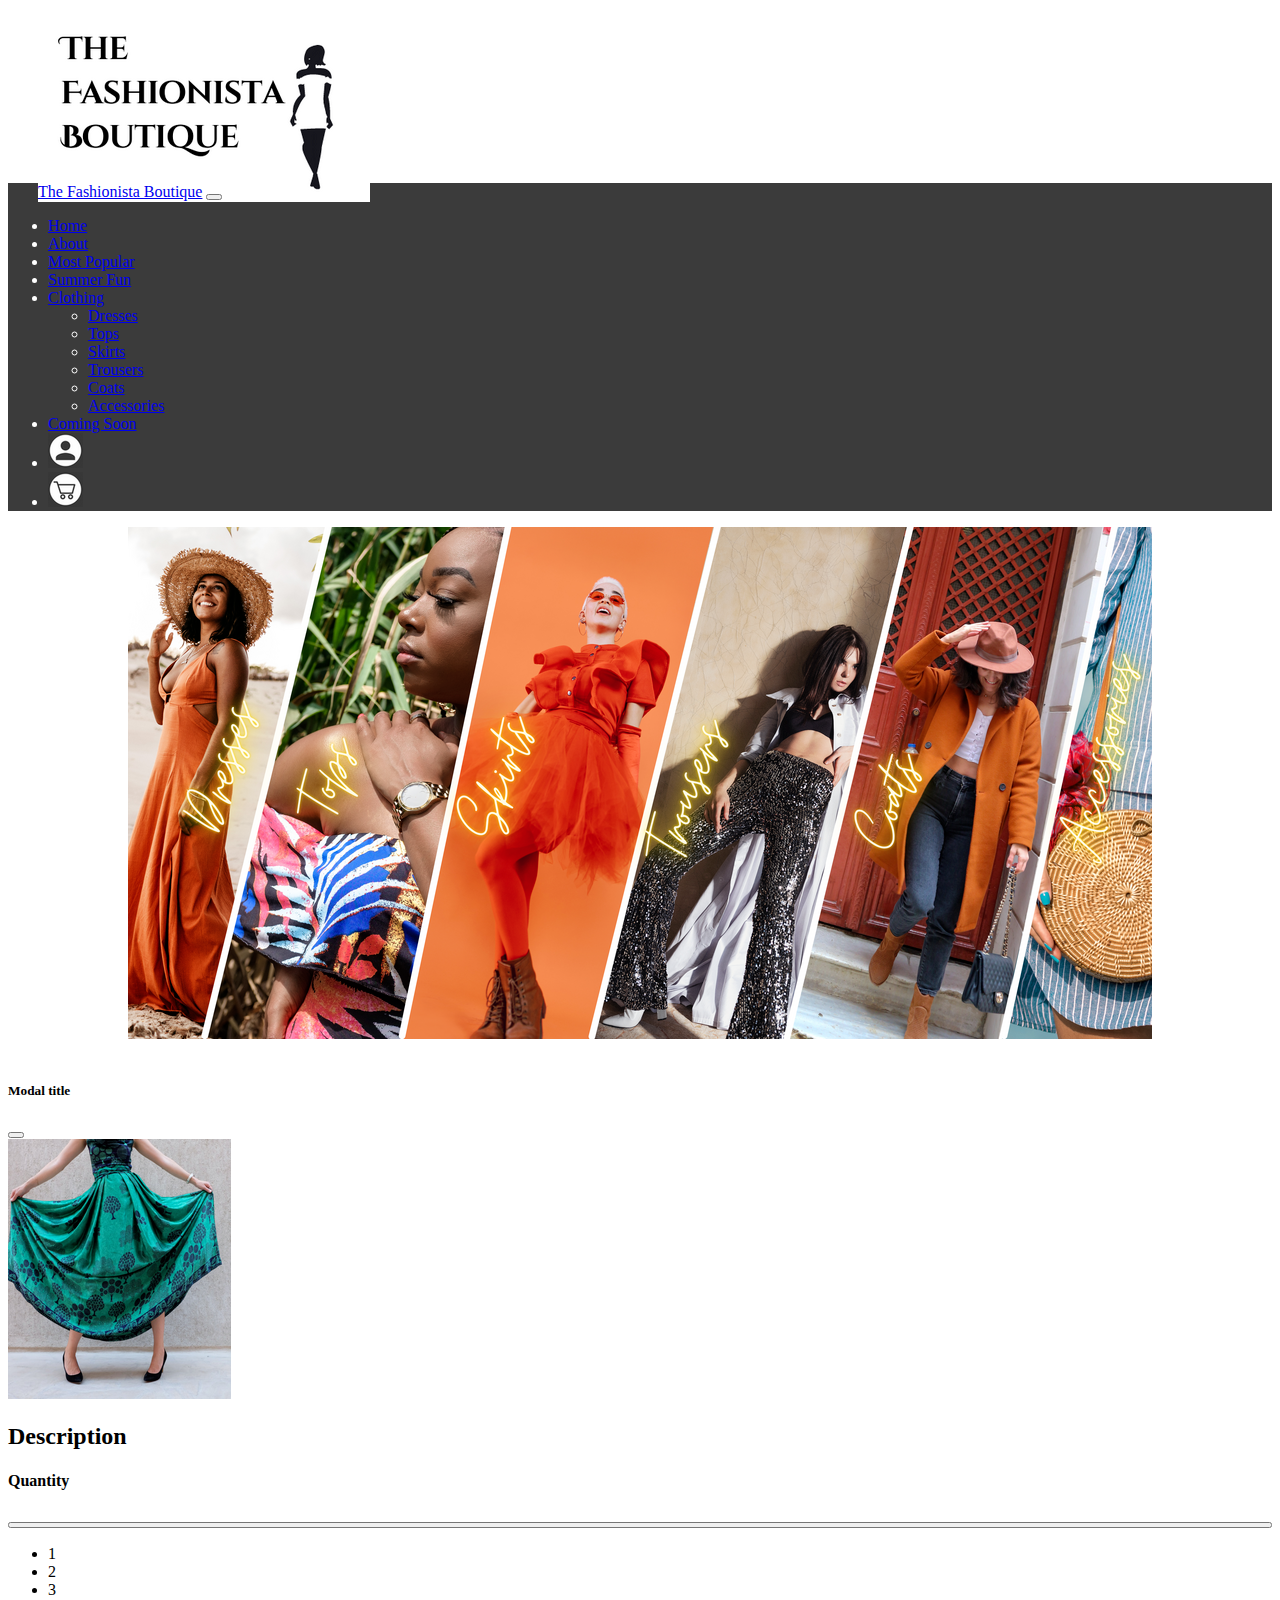
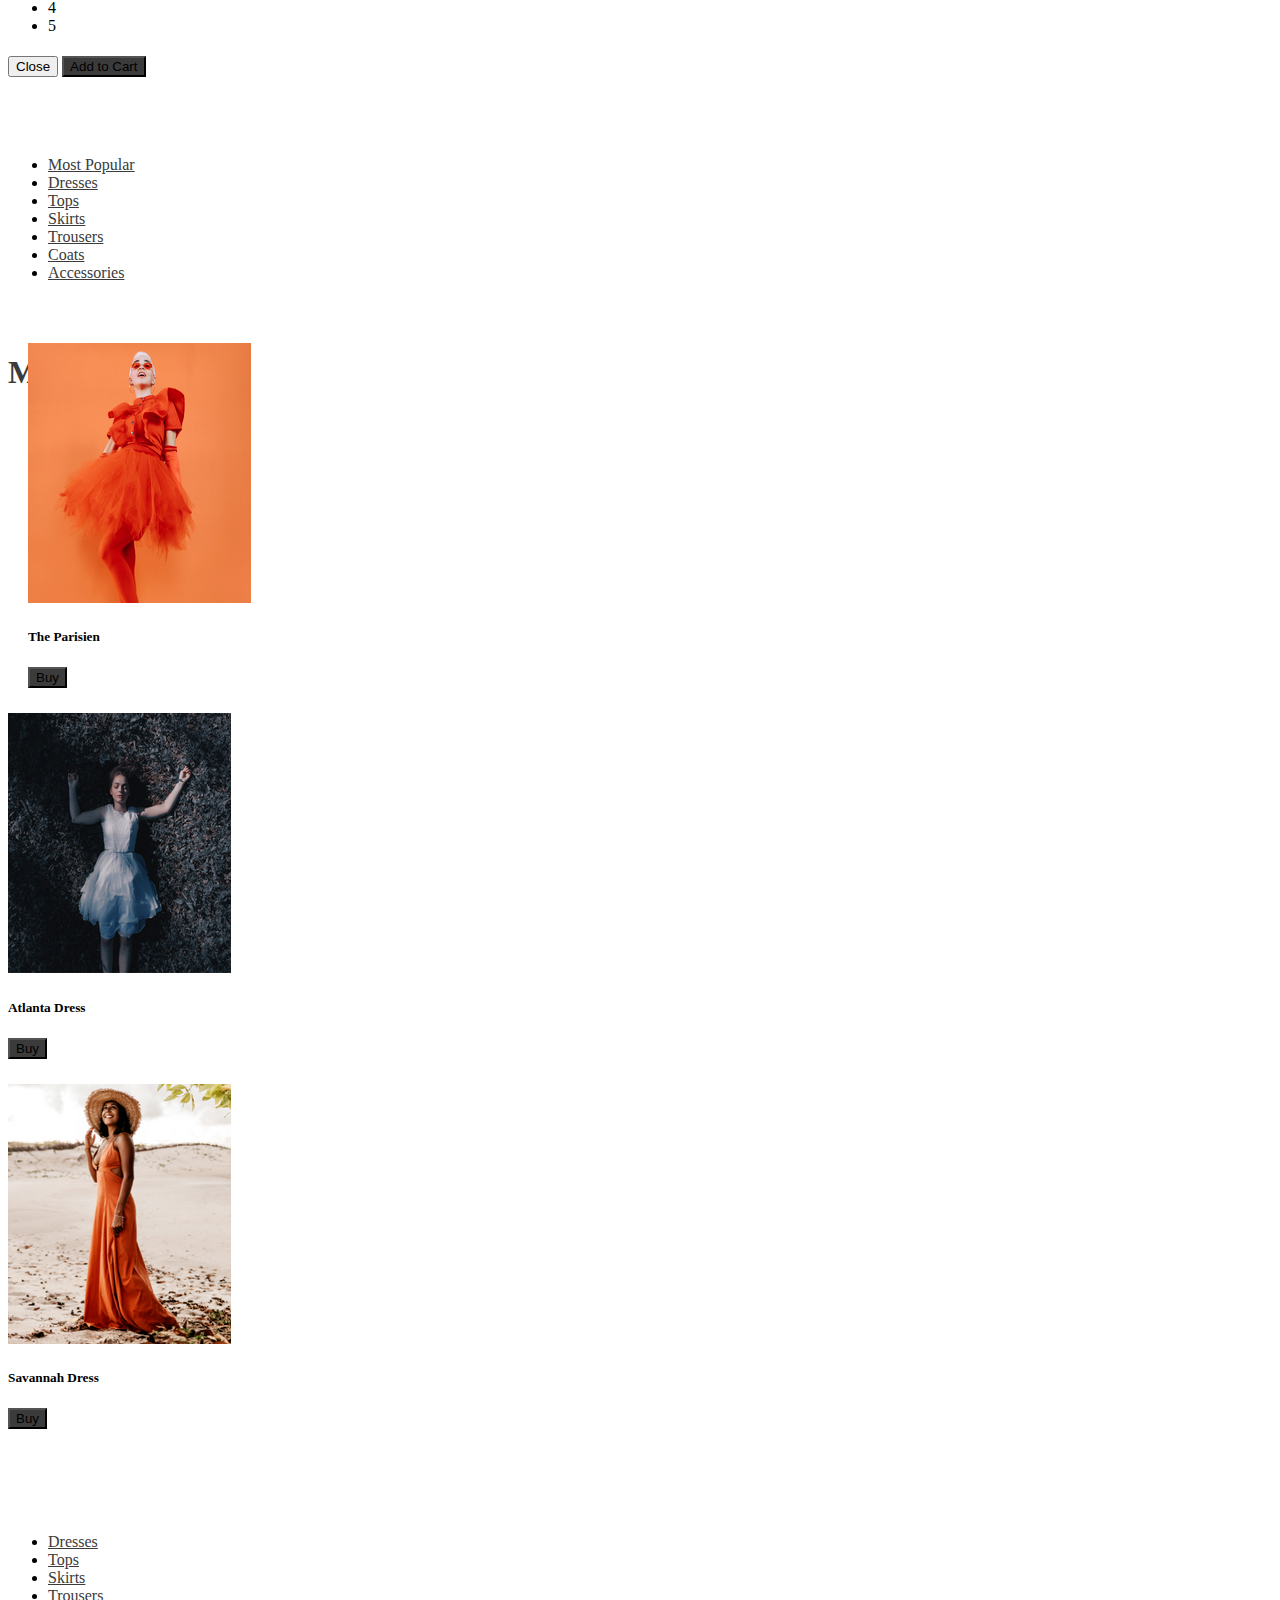
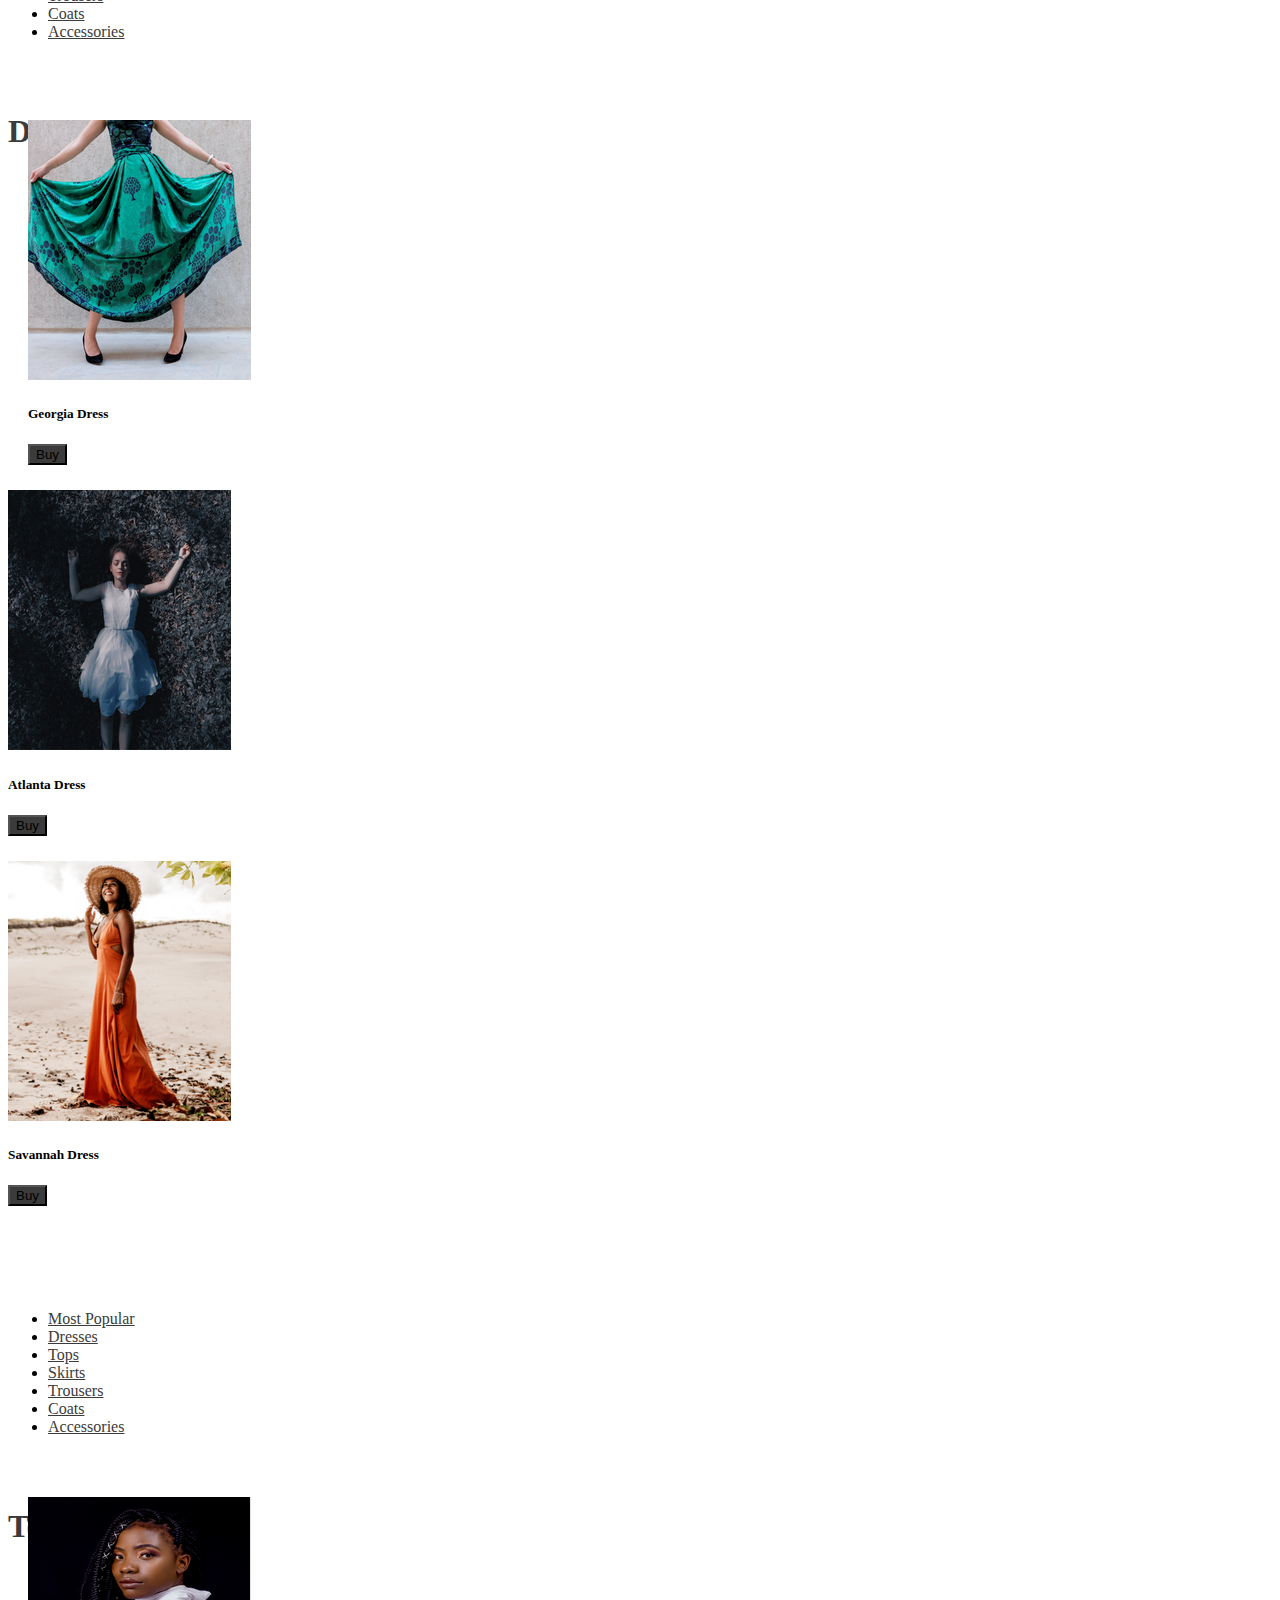
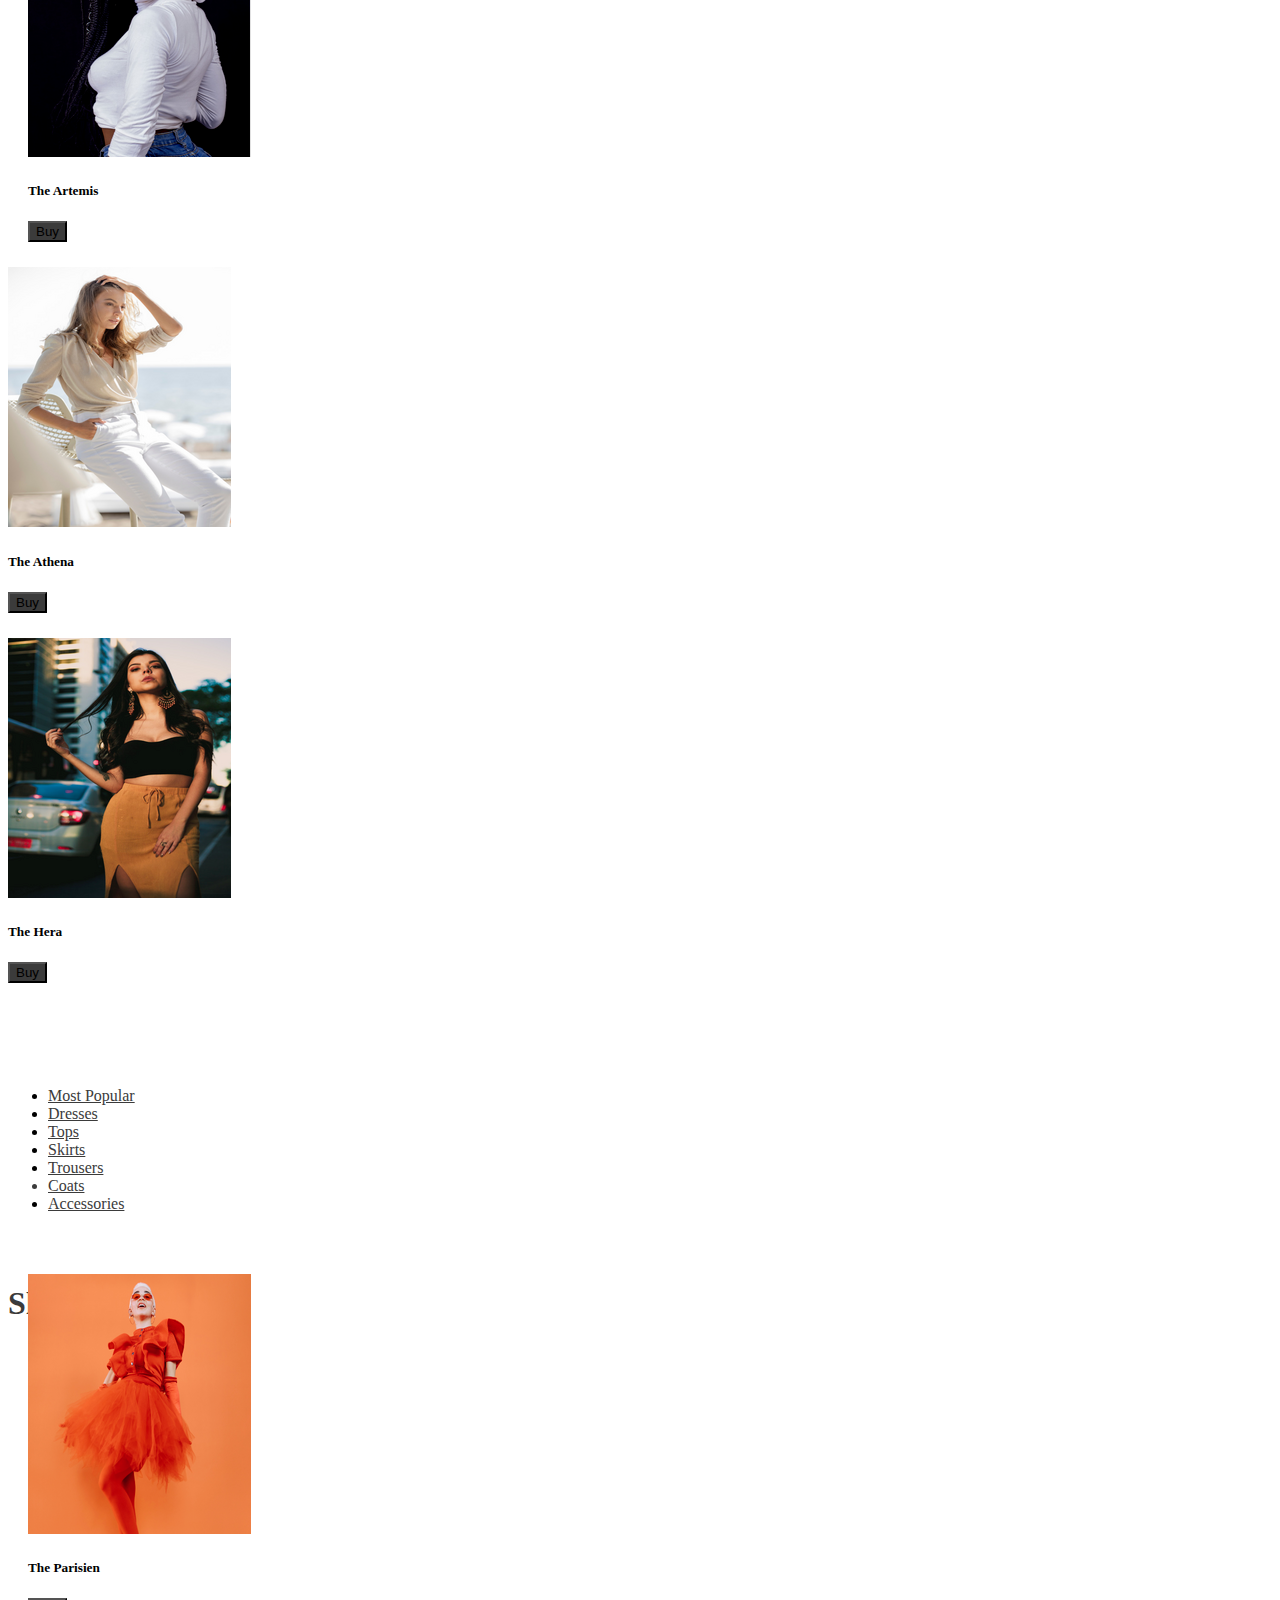
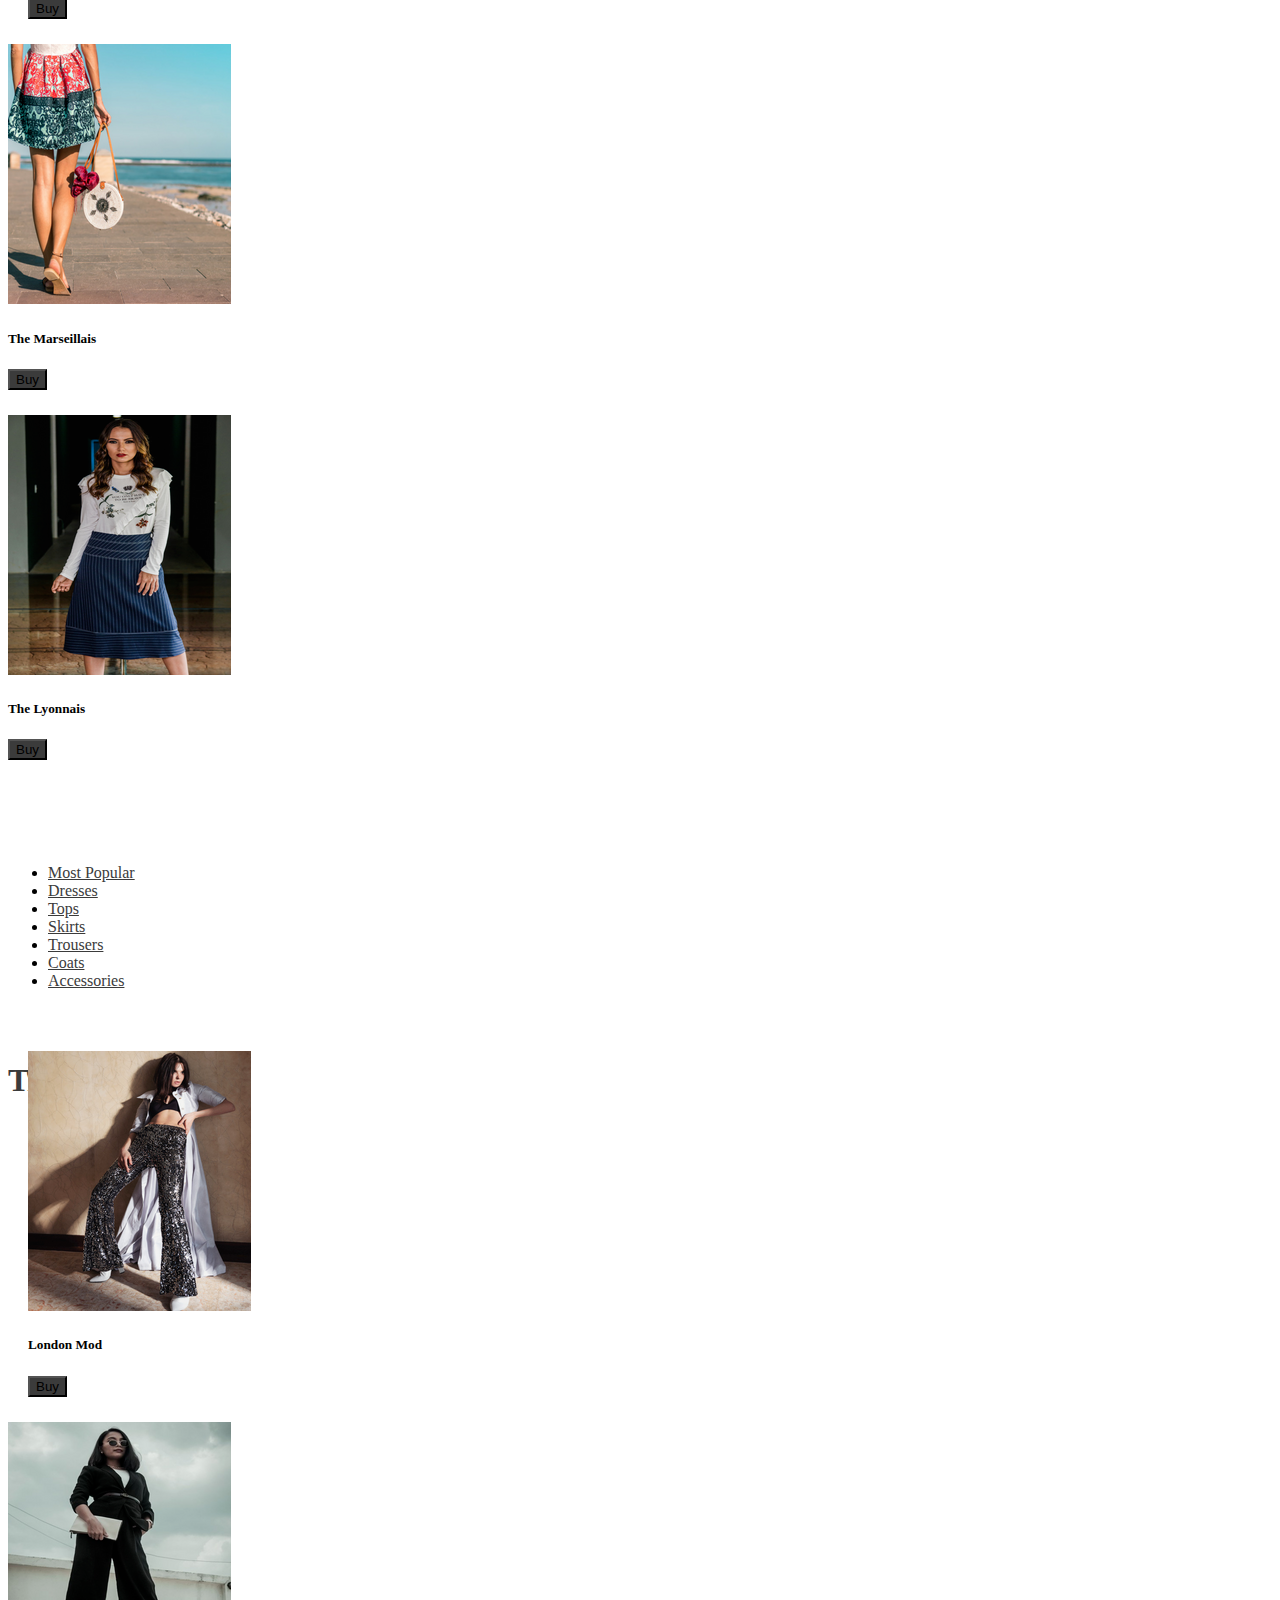
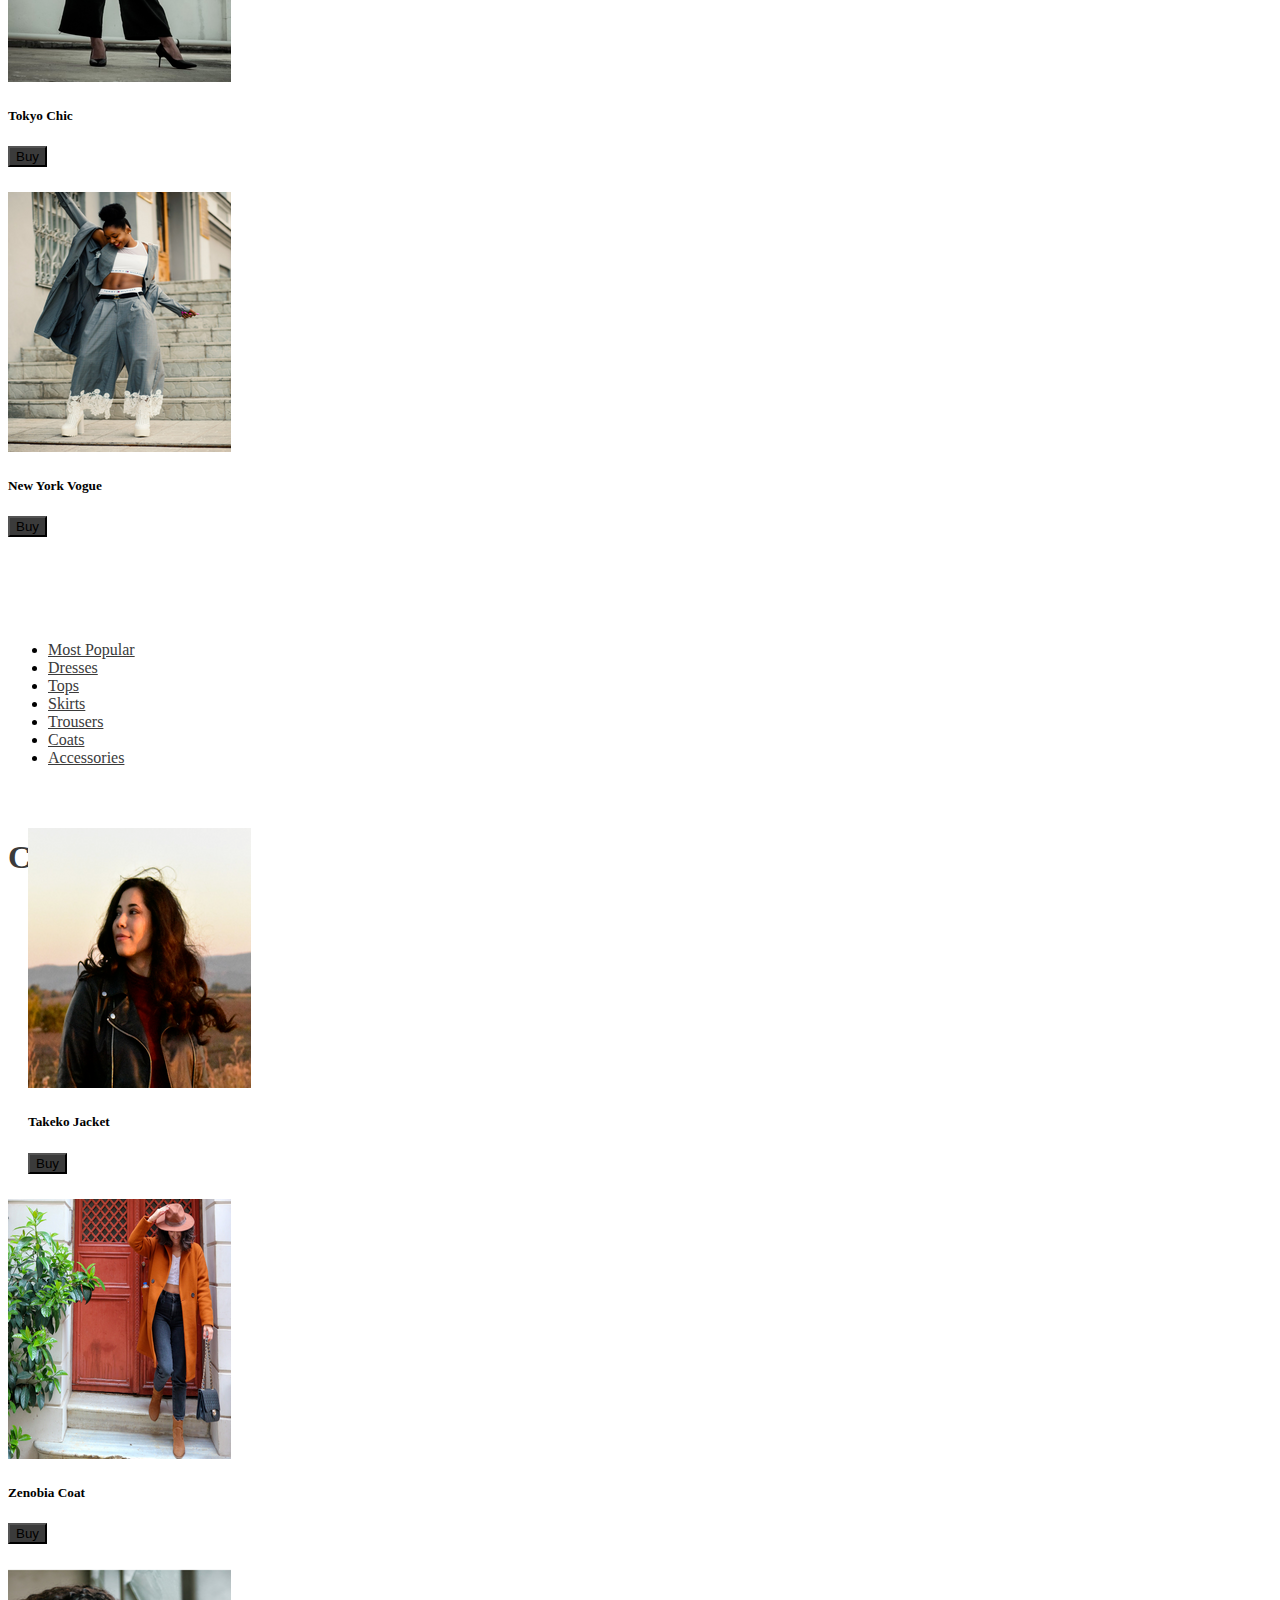
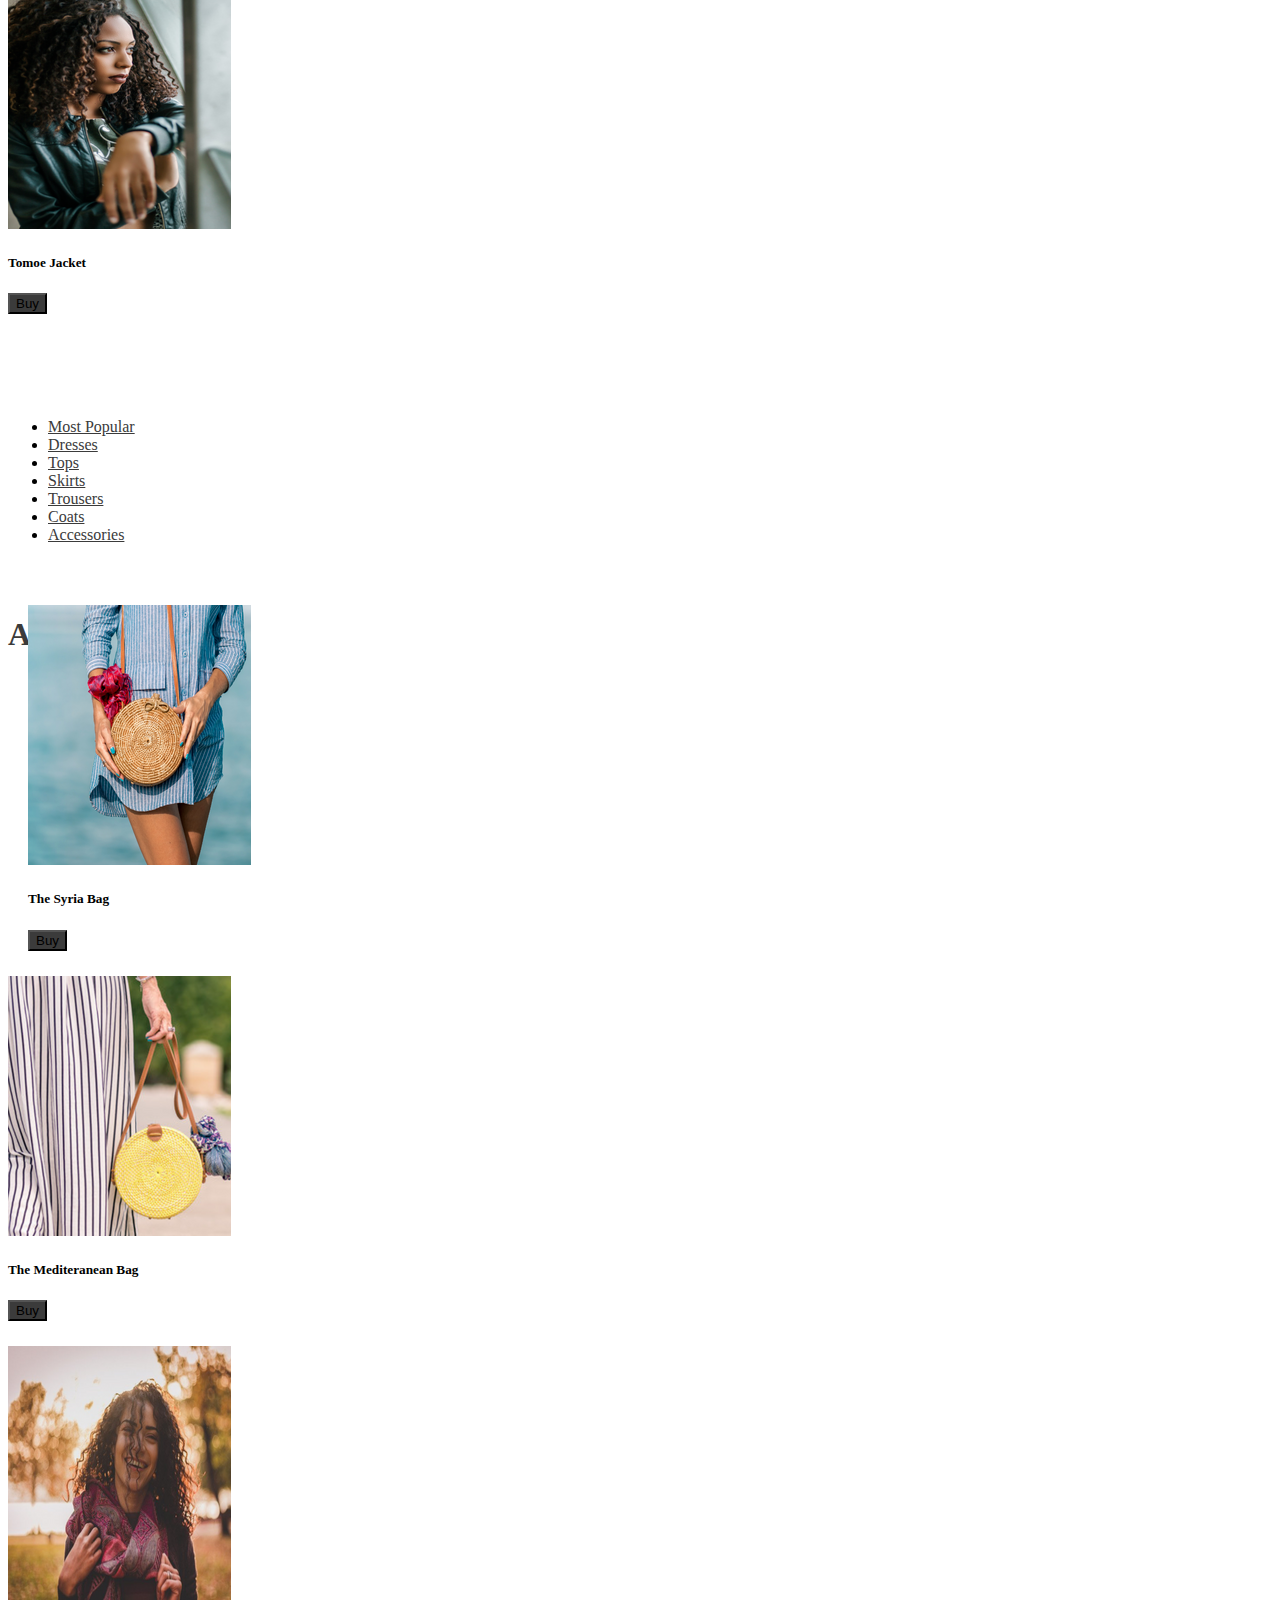
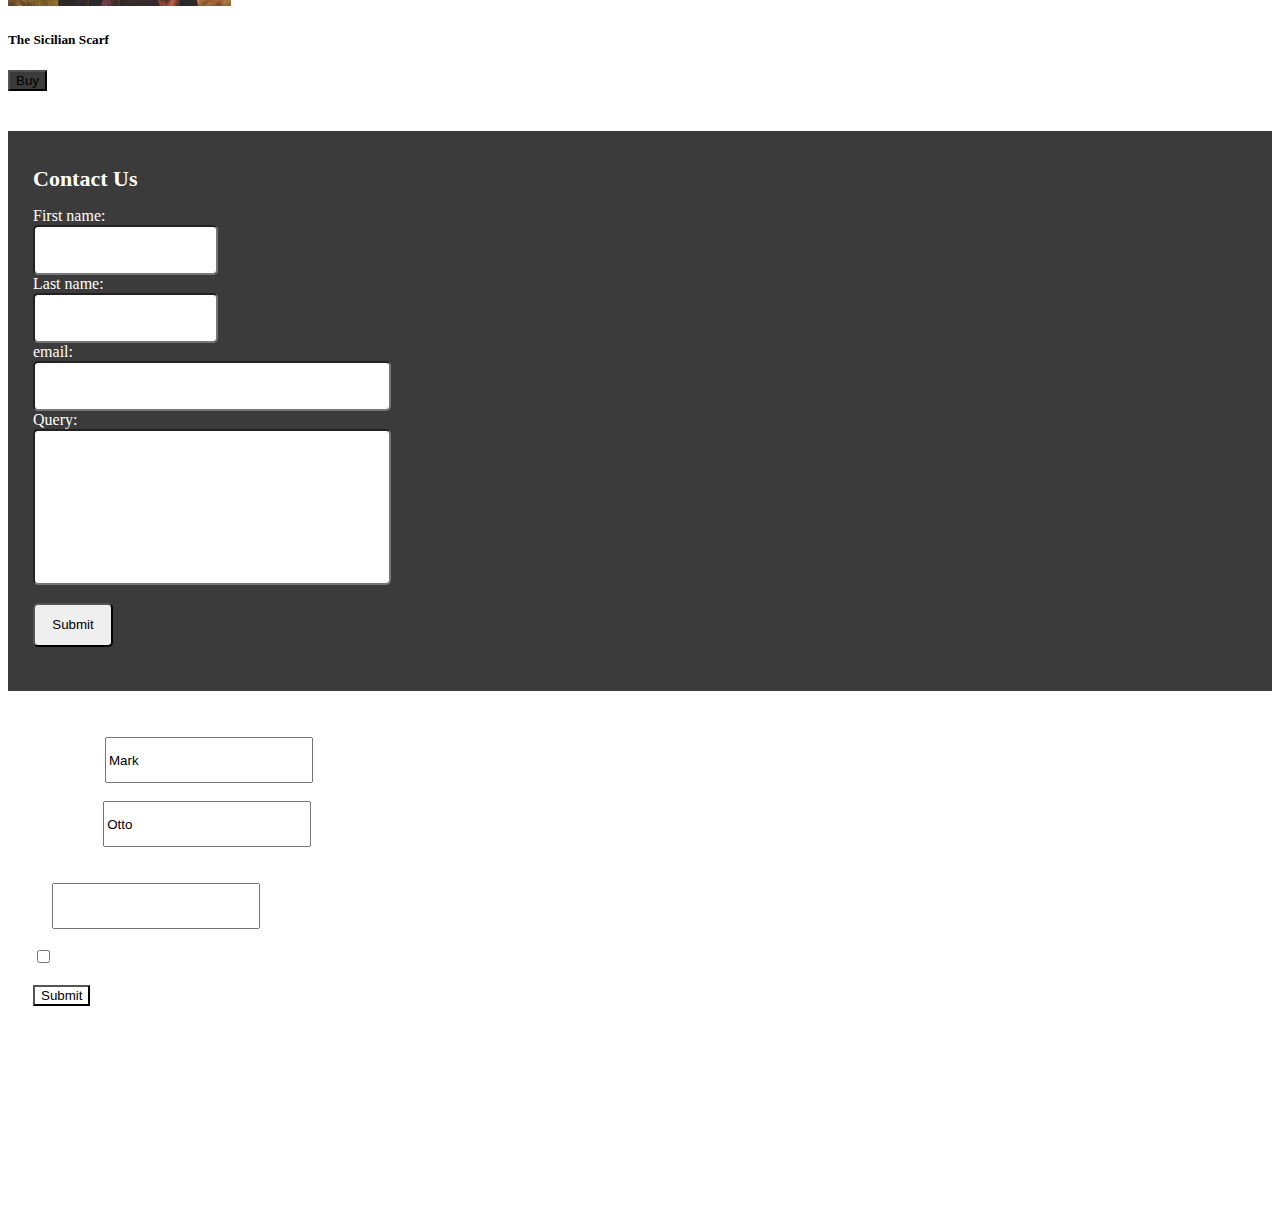
==== commit 77d0b67b: "Objects set up. Potential for diff array objects commented. Working modal using info from objects. A" ====
--- a/clothing/index.html
+++ b/clothing/index.html
@@ -3,10 +3,10 @@
 
 <head>
     <title>The Fashionista Boutique Clothing Page</title>
+    <script src="https://code.jquery.com/jquery-3.6.0.min.js" integrity="sha256-/xUj+3OJU5yExlq6GSYGSHk7tPXikynS7ogEvDej/m4=" crossorigin="anonymous"></script>
     <link href="https://cdn.jsdelivr.net/npm/bootstrap@5.1.3/dist/css/bootstrap.min.css" rel="stylesheet" integrity="sha384-1BmE4kWBq78iYhFldvKuhfTAU6auU8tT94WrHftjDbrCEXSU1oBoqyl2QvZ6jIW3" crossorigin="anonymous">
     <script src="https://cdn.jsdelivr.net/npm/bootstrap@5.1.3/dist/js/bootstrap.bundle.min.js" integrity="sha384-ka7Sk0Gln4gmtz2MlQnikT1wXgYsOg+OMhuP+IlRH9sENBO0LRn5q+8nbTov4+1p" crossorigin="anonymous"></script>
     <script src="https://cdn.jsdelivr.net/npm/@popperjs/core@2.10.2/dist/umd/popper.min.js" integrity="sha384-7+zCNj/IqJ95wo16oMtfsKbZ9ccEh31eOz1HGyDuCQ6wgnyJNSYdrPa03rtR1zdB" crossorigin="anonymous"></script>
-    <script src="https://cdn.jsdelivr.net/npm/bootstrap@5.1.3/dist/js/bootstrap.min.js" integrity="sha384-QJHtvGhmr9XOIpI6YVutG+2QOK9T+ZnN4kzFN1RtK3zEFEIsxhlmWl5/YESvpZ13" crossorigin="anonymous"></script>
     <link rel="stylesheet" href="../style/style.css"/>
 </head>
 
@@ -86,13 +86,8 @@
     
  <!--*************************** Modals**************************-->  
     <!--*************************** Dress1 Modal**************************--> 
-    <!-- Button trigger modal -->
-    <button type="button" class="btn btn-primary" data-bs-toggle="modal" data-bs-target="#dress1Modal">
-      Buy
-    </button>
-
     <!-- Modal -->
-    <div class="modal fade" id="dress1Modal" tabindex="-1" aria-labelledby="exampleModalLabel" aria-hidden="true">
+    <div class="modal fade" id="buyModal" tabindex="-1" aria-labelledby="exampleModalLabel" aria-hidden="true">
       <div class="modal-dialog">
         <div class="modal-content">
           <div class="modal-header">
@@ -106,27 +101,30 @@
         	   </div>
                 <div class="col-lg-12">
                     <h2>Description</h2>
-                    <p id="modalDesc"  >Elegant green maxi-dress with uniquely designed tree print by Heather McGee</p>
-                </div>
-                <div class="col-lg-12">
-                    
-                    <div class="btn-group"><h4 class = "quantity">Quantity</h4>
-                      <button class="btn btn-secondary btn-sm dropdown-toggle" type="button" data-bs-toggle="dropdown" aria-expanded="false">
-                      </button>
-                      <ul class="dropdown-menu">
-                        <li>1</li>
-                        <li>2</li>
-                        <li>3</li>
-                        <li>4</li>
-                        <li>5</li>
-                      </ul>
+                    <p id="modalDesc"  ></p>
+                </div>
+                <div class="row">
+                    <div class="col-lg-12">
+                        <div class="btn-group"><h4 class = "quantity">Quantity</h4>
+                          <button class="btn btn-secondary btn-sm dropdown-toggle" type="button" data-bs-toggle="dropdown" aria-expanded="false">
+                          </button>
+                          <ul class="dropdown-menu">
+                              <li><a class="text-quan" onclick = "getQuantity1()">1</a></li>
+                              <li><a class="text-quan" onclick = "getQuantity2()">2</a></li>
+                              <li><a class="text-quan" onclick = "getQuantity3()">3</a></li>
+                              <li><a class="text-quan" onclick = "getQuantity4()">4</a></li>
+                              <li><a class="text-quan" onclick = "getQuantity5()">5</a></li>
+                          </ul>
+                        </div>
+                        <div class="col-lg-12"><h4 id = "mPrice"></h4>
+                        </div>
                     </div>
                 </div>
             </div>
           </div>
           <div class="modal-footer">
             <button type="button" class="btn btn-secondary" data-bs-dismiss="modal">Close</button>
-            <button type="button" class="btn btn-primary">Save changes</button>
+            <button type="button" class="btn btn-dark" onclick="addToOrder()">Add to Cart</button>
           </div>
         </div>
       </div>
@@ -173,7 +171,9 @@
                       <img src="../images/rz3.png" class="card-img-top" alt="Person wearing bright orange tuille tutu.">
                           <div class="card-body">
                             <h5 class="card-title">The Parisien</h5>
-                            <a href="#" class="btn btn-dark">Go somewhere</a>
+                            <button id = "pop1btn" type="button" class="btn btn-dark" data-bs-toggle="modal" data-bs-target="#buyModal" onclick="pop1Btn()">
+                              Buy
+                            </button>
                           </div>
                     </div>
                 </div>
@@ -185,7 +185,9 @@
                       <img src="../images/rsz_15.png" class="card-img-top" alt="woman in white knee-length dress lying on shadowed grass">
                           <div class="card-body">
                             <h5 class="card-title">Atlanta Dress</h5>
-                            <a href="#" class="btn btn-dark">Go somewhere</a>
+                            <button id = "pop2btn" type="button" class="btn btn-dark" data-bs-toggle="modal" data-bs-target="#buyModal" onclick="pop2Btn()">
+                              Buy
+                            </button>
                           </div>
                     </div>
                 </div>
@@ -196,7 +198,9 @@
                       <img src="../images/rsz_orangedress.png" class="card-img-top" alt="Woman in long orange maxi dress standing on the sand on the beach with a straw hat.">
                           <div class="card-body">
                             <h5 class="card-title">Savannah Dress</h5>
-                            <a href="#" class="btn btn-dark">Go somewhere</a>
+                            <button id = "pop3btn" type="button" class="btn btn-dark" data-bs-toggle="modal" data-bs-target="#buyModal" onclick="pop3Btn()">
+                              Buy
+                            </button>
                           </div>
                     </div>
                 </div>
@@ -238,7 +242,7 @@
                   <img src="../images/rsz_52.png" class="card-img-top" alt="Woman wearing long green flowing dress with trees printed on it.">
                   <div class="card-body">
                     <h5 class="card-title">Georgia Dress</h5>
-                    <button id = "dresses1btn" type="button" class="btn btn-dark" data-bs-toggle="modal" data-bs-target="#dress1Modal" onclick="defineModal()">
+                    <button id = "dresses1btn" type="button" class="btn btn-dark" data-bs-toggle="modal" data-bs-target="#buyModal" onclick="dress1Btn()">
                       Buy
                     </button>
                   </div>
@@ -252,7 +256,9 @@
                       <img src="../images/rsz_15.png" class="card-img-top" alt="woman in white knee-length dress lying on shadowed grass">
                           <div class="card-body">
                             <h5 class="card-title">Atlanta Dress</h5>
-                            <a href="#" class="btn btn-dark">Go somewhere</a>
+                             <button id = "dresses2btn" type="button" class="btn btn-dark" data-bs-toggle="modal" data-bs-target="#buyModal" onclick="dress2Btn()">
+                              Buy
+                            </button>
                           </div>
                     </div>
                 </div>
@@ -263,7 +269,9 @@
                       <img src="../images/rsz_orangedress.png" class="card-img-top" alt="Woman in long orange maxi dress standing on the sand on the beach with a straw hat.">
                           <div class="card-body">
                             <h5 class="card-title">Savannah Dress</h5>
-                            <a href="#" class="btn btn-dark">Go somewhere</a>
+                            <button id = "dresses3btn" type="button" class="btn btn-dark" data-bs-toggle="modal" data-bs-target="#buyModal" onclick="dress3Btn()">
+                              Buy
+                            </button>
                           </div>
                     </div>
                 </div>
@@ -303,7 +311,9 @@
                   <img src="../images/whitetop1.png" class="card-img-top" alt="Woman in white crop-top with a high neckline.">
                       <div class="card-body">
                         <h5 class="card-title">The Artemis</h5>
-                        <a href="#" class="btn btn-dark">Go somewhere</a>
+                        <button id = "top1btn" type="button" class="btn btn-dark" data-bs-toggle="modal" data-bs-target="#buyModal" onclick="top1Btn()">
+                              Buy
+                        </button>
                       </div>
                 </div>
             </div>
@@ -314,7 +324,9 @@
                   <img src="../images/whitetrousersbeigetop1.png" class="card-img-top" alt="Woman in creamy beige wrap top and white trousers sitting on the edge of a white seat with the beach and sea in the background.">
                       <div class="card-body">
                         <h5 class="card-title">The Athena</h5>
-                        <a href="#" class="btn btn-dark">Go somewhere</a>
+                        <button id = "top2btn" type="button" class="btn btn-dark" data-bs-toggle="modal" data-bs-target="#buyModal" onclick="top2Btn()">
+                              Buy
+                        </button>
                       </div>
                 </div>
             </div>
@@ -326,7 +338,9 @@
                   <img src="../images/yellowskirtblacktop1.png" class="card-img-top" alt="Woman in black boob-tube and orange skirt standing on city street.">
                       <div class="card-body">
                         <h5 class="card-title">The Hera</h5>
-                        <a href="#" class="btn btn-dark">Go somewhere</a>
+                        <button id = "top3btn" type="button" class="btn btn-dark" data-bs-toggle="modal" data-bs-target="#buyModal" onclick="top3Btn()">
+                              Buy
+                        </button>
                       </div>
                 </div>
             </div>
@@ -367,7 +381,9 @@
                   <img src="../images/rz3.png" class="card-img-top" alt="Person wearing bright orange tuille tutu.">
                       <div class="card-body">
                         <h5 class="card-title">The Parisien</h5>
-                        <a href="#" class="btn btn-dark">Go somewhere</a>
+                        <button id = "skirt1btn" type="button" class="btn btn-dark" data-bs-toggle="modal" data-bs-target="#buyModal" onclick="skirt1Btn()">
+                              Buy
+                        </button>
                       </div>
                 </div>
             </div>
@@ -378,7 +394,9 @@
                   <img src="../images/rz53.png" class="card-img-top" alt="Boho skirt. Woman in red and green skirt walking along a path beside the sea holding a circular straw bag">
                       <div class="card-body">
                         <h5 class="card-title">The Marseillais</h5>
-                        <a href="#" class="btn btn-dark">Go somewhere</a>
+                        <button id = "skirt2btn" type="button" class="btn btn-dark" data-bs-toggle="modal" data-bs-target="#buyModal" onclick="skirt2Btn()">
+                              Buy
+                        </button>
                       </div>
                 </div>
             </div>
@@ -389,7 +407,9 @@
                   <img src="../images/rzblueskirtwhitetop.png" class="card-img-top" alt="Woman in bohemian white top wearing A-line blue skirt">
                       <div class="card-body">
                         <h5 class="card-title">The Lyonnais</h5>
-                        <a href="#" class="btn btn-dark">Go somewhere</a>
+                        <button id = "skirt3btn" type="button" class="btn btn-dark" data-bs-toggle="modal" data-bs-target="#buyModal" onclick="skirt3Btn()">
+                              Buy
+                        </button>
                       </div>
                 </div>
             </div>
@@ -430,7 +450,9 @@
                   <img src="../images/rsz_sequinflares.png" class="card-img-top" alt="Woman leaning against a wall in sequin flares wearing open long white top and black bra.">
                       <div class="card-body">
                         <h5 class="card-title">London Mod</h5>
-                        <a href="#" class="btn btn-dark">Go somewhere</a>
+                        <button id = "trouser1btn" type="button" class="btn btn-dark" data-bs-toggle="modal" data-bs-target="#buyModal" onclick="trouser1Btn()">
+                              Buy
+                        </button>
                       </div>
                 </div>
             </div>
@@ -442,7 +464,9 @@
                   <img src="../images/rzflaredtrousersblackblazer.png" class="card-img-top" alt="Woman standing on a roof in black suit with flared trousers and white bag.">
                       <div class="card-body">
                         <h5 class="card-title">Tokyo Chic</h5>
-                        <a href="#" class="btn btn-dark">Go somewhere</a>
+                        <button id = "trouser2btn" type="button" class="btn btn-dark" data-bs-toggle="modal" data-bs-target="#buyModal" onclick="trouser2Btn()">
+                              Buy
+                        </button>
                       </div>
                 </div>
             </div>
@@ -453,7 +477,9 @@
                   <img src="../images/rzfunkyjeans.png" class="card-img-top" alt="Woman in funky blue flared trousers in the same blue jacket with white top dancing at the bottom of steps.">
                       <div class="card-body">
                         <h5 class="card-title">New York Vogue</h5>
-                        <a href="#" class="btn btn-dark">Go somewhere</a>
+                        <button id = "trouser3btn" type="button" class="btn btn-dark" data-bs-toggle="modal" data-bs-target="#buyModal" onclick="trouser3Btn()">
+                              Buy
+                        </button>
                       </div>
                 </div>
             </div>
@@ -494,7 +520,9 @@
                   <img src="../images/rsz_127.png" class="card-img-top" alt="Woman in leather jacket standing in a field.">
                       <div class="card-body">
                         <h5 class="card-title">Takeko Jacket</h5>
-                        <a href="#" class="btn btn-dark">Go somewhere</a>
+                        <button id = "coat1btn" type="button" class="btn btn-dark" data-bs-toggle="modal" data-bs-target="#buyModal" onclick="coat1Btn()">
+                              Buy
+                        </button>
                       </div>
                 </div>
             </div>
@@ -505,7 +533,9 @@
                   <img src="../images/rz4.png" class="card-img-top" alt="Woman in a long orange coat and a hat walking down steps at the front of a building.">
                       <div class="card-body">
                         <h5 class="card-title">Zenobia Coat</h5>
-                        <a href="#" class="btn btn-dark">Go somewhere</a>
+                        <button id = "coat2btn" type="button" class="btn btn-dark" data-bs-toggle="modal" data-bs-target="#buyModal" onclick="coat2Btn()">
+                              Buy
+                        </button>
                       </div>
                 </div>
             </div>
@@ -517,7 +547,9 @@
                   <img src="../images/rzleatherjacket.png" class="card-img-top" alt="Woman in black leather jacket starring out the window.">
                       <div class="card-body">
                         <h5 class="card-title">Tomoe Jacket</h5>
-                        <a href="#" class="btn btn-dark">Go somewhere</a>
+                        <button id = "coat3btn" type="button" class="btn btn-dark" data-bs-toggle="modal" data-bs-target="#buyModal" onclick="coat3Btn()">
+                              Buy
+                        </button>
                       </div>
                 </div>
             </div>
@@ -558,7 +590,9 @@
                   <img src="../images/rz5.png" class="card-img-top" alt="Woman in blue pinstriped dress holding circular straw bag with pink scarf tied around the strap">
                       <div class="card-body">
                         <h5 class="card-title">The Syria Bag</h5>
-                        <a href="#" class="btn btn-dark">Go somewhere</a>
+                        <button id = "acc1btn" type="button" class="btn btn-dark" data-bs-toggle="modal" data-bs-target="#buyModal" onclick="acc1btn()">
+                              Buy
+                        </button>
                       </div>
                 </div>
             </div>
@@ -566,10 +600,12 @@
         <div class="col-sm-5 col-lg-4" > 
             <div class="rowOfThree">
                 <div class="card" style="width: 18rem;">
-                  <img src="../images/rsz_2cropped48.png" class="card-img-top" alt="Woman with pinstriped flowing trousers holding yellow circulat straw bag with purple scarf wrapped around the strap.">
+                  <img src="../images/rsz_2cropped48.png" class="card-img-top" alt="Woman with pinstriped flowing trousers holding yellow circular straw bag with purple scarf wrapped around the strap.">
                       <div class="card-body">
                         <h5 class="card-title">The Mediteranean Bag</h5>
-                        <a href="#" class="btn btn-dark">Go somewhere</a>
+                        <button id = "acc2btn" type="button" class="btn btn-dark" data-bs-toggle="modal" data-bs-target="#buyModal" onclick="acc2btn()">
+                              Buy
+                        </button>
                       </div>
                 </div>
             </div>
@@ -580,7 +616,9 @@
                   <img src="../images/rsz_1scarf.png" class="card-img-top" alt="Smiling woman wearing a purple scarf with trees in the background">
                       <div class="card-body">
                         <h5 class="card-title">The Sicilian Scarf</h5>
-                        <a href="#" class="btn btn-dark">Go somewhere</a>
+                        <button id = "acc3btn" type="button" class="btn btn-dark" data-bs-toggle="modal" data-bs-target="#buyModal" onclick="acc3btn()">
+                              Buy
+                        </button>
                       </div>
                 </div>
             </div>
--- a/style/style.css
+++ b/style/style.css
@@ -279,3 +279,13 @@
 .btn-sm{
     width: 100%;
 }
+
+#mPrice{
+    justify-content: flex-end;
+    text-align: right;
+}
+
+.text-quan{
+    color: black;
+    text-decoration: none;
+}
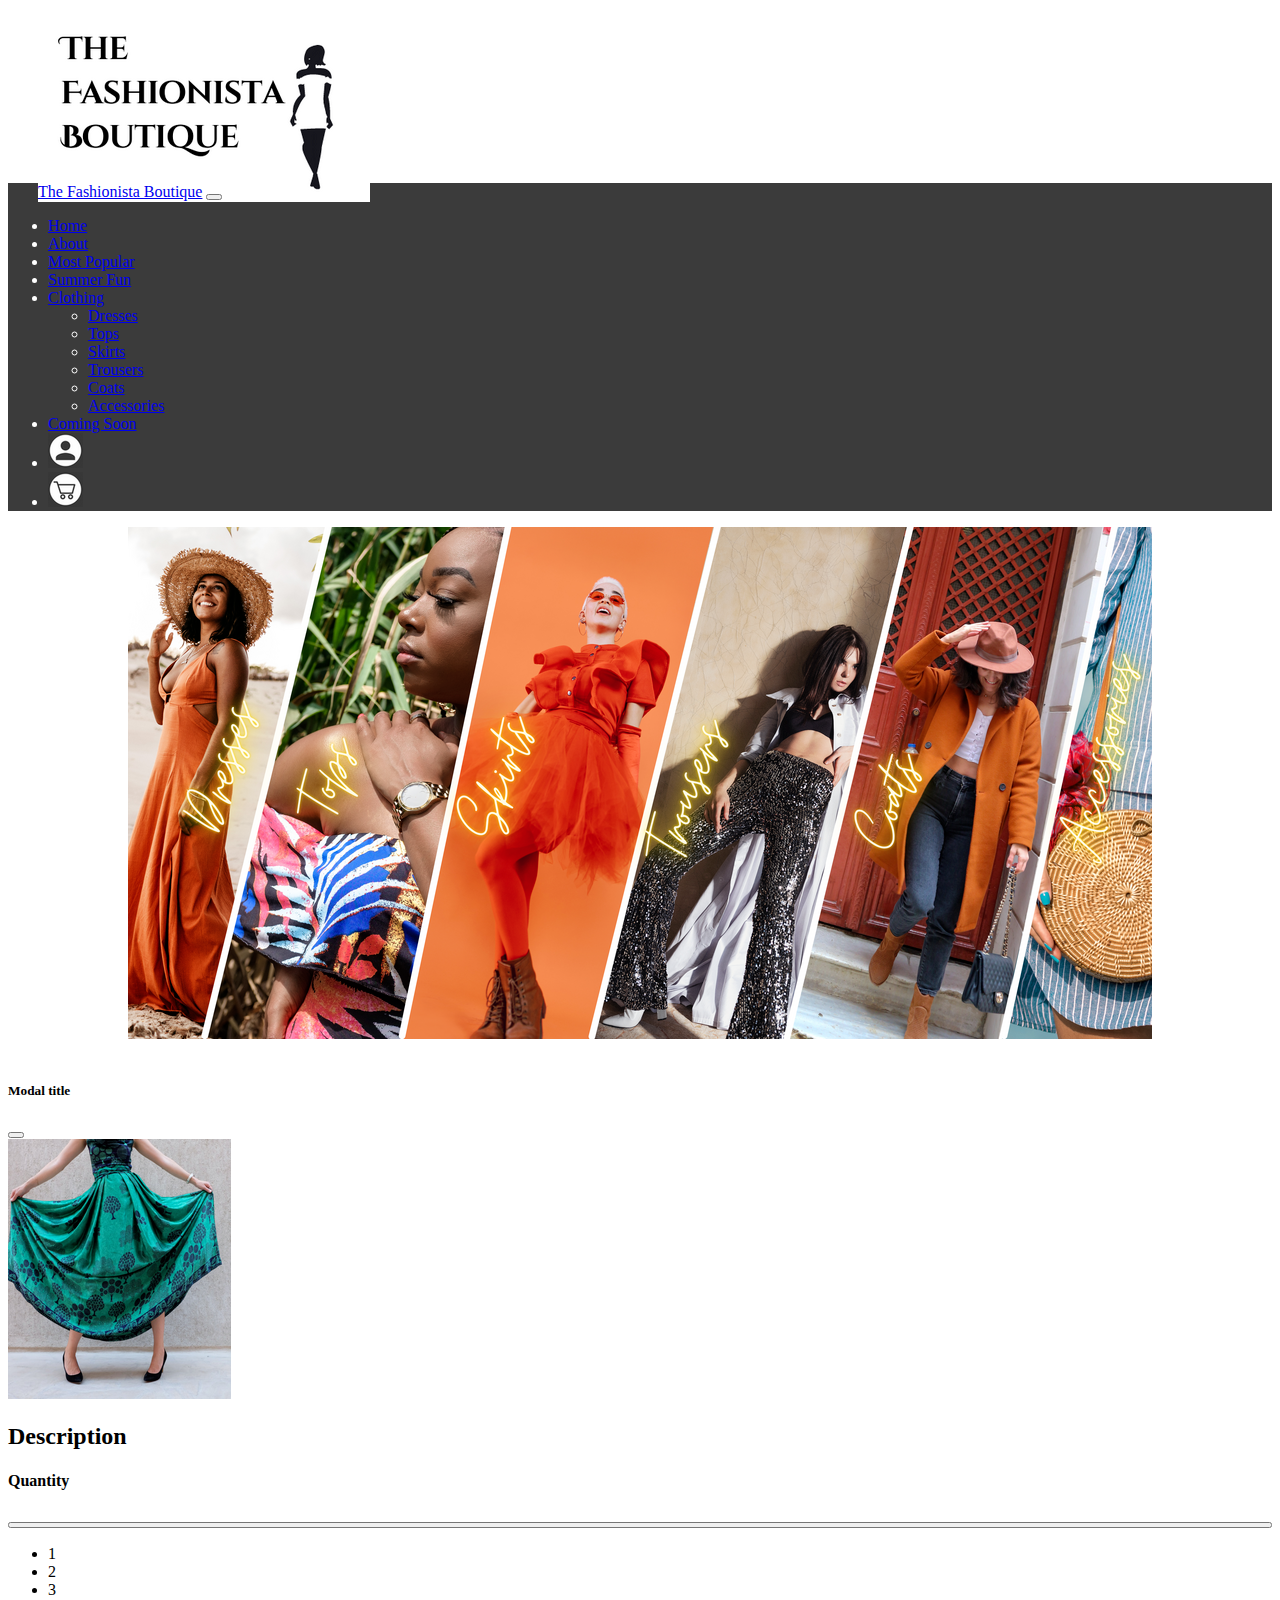
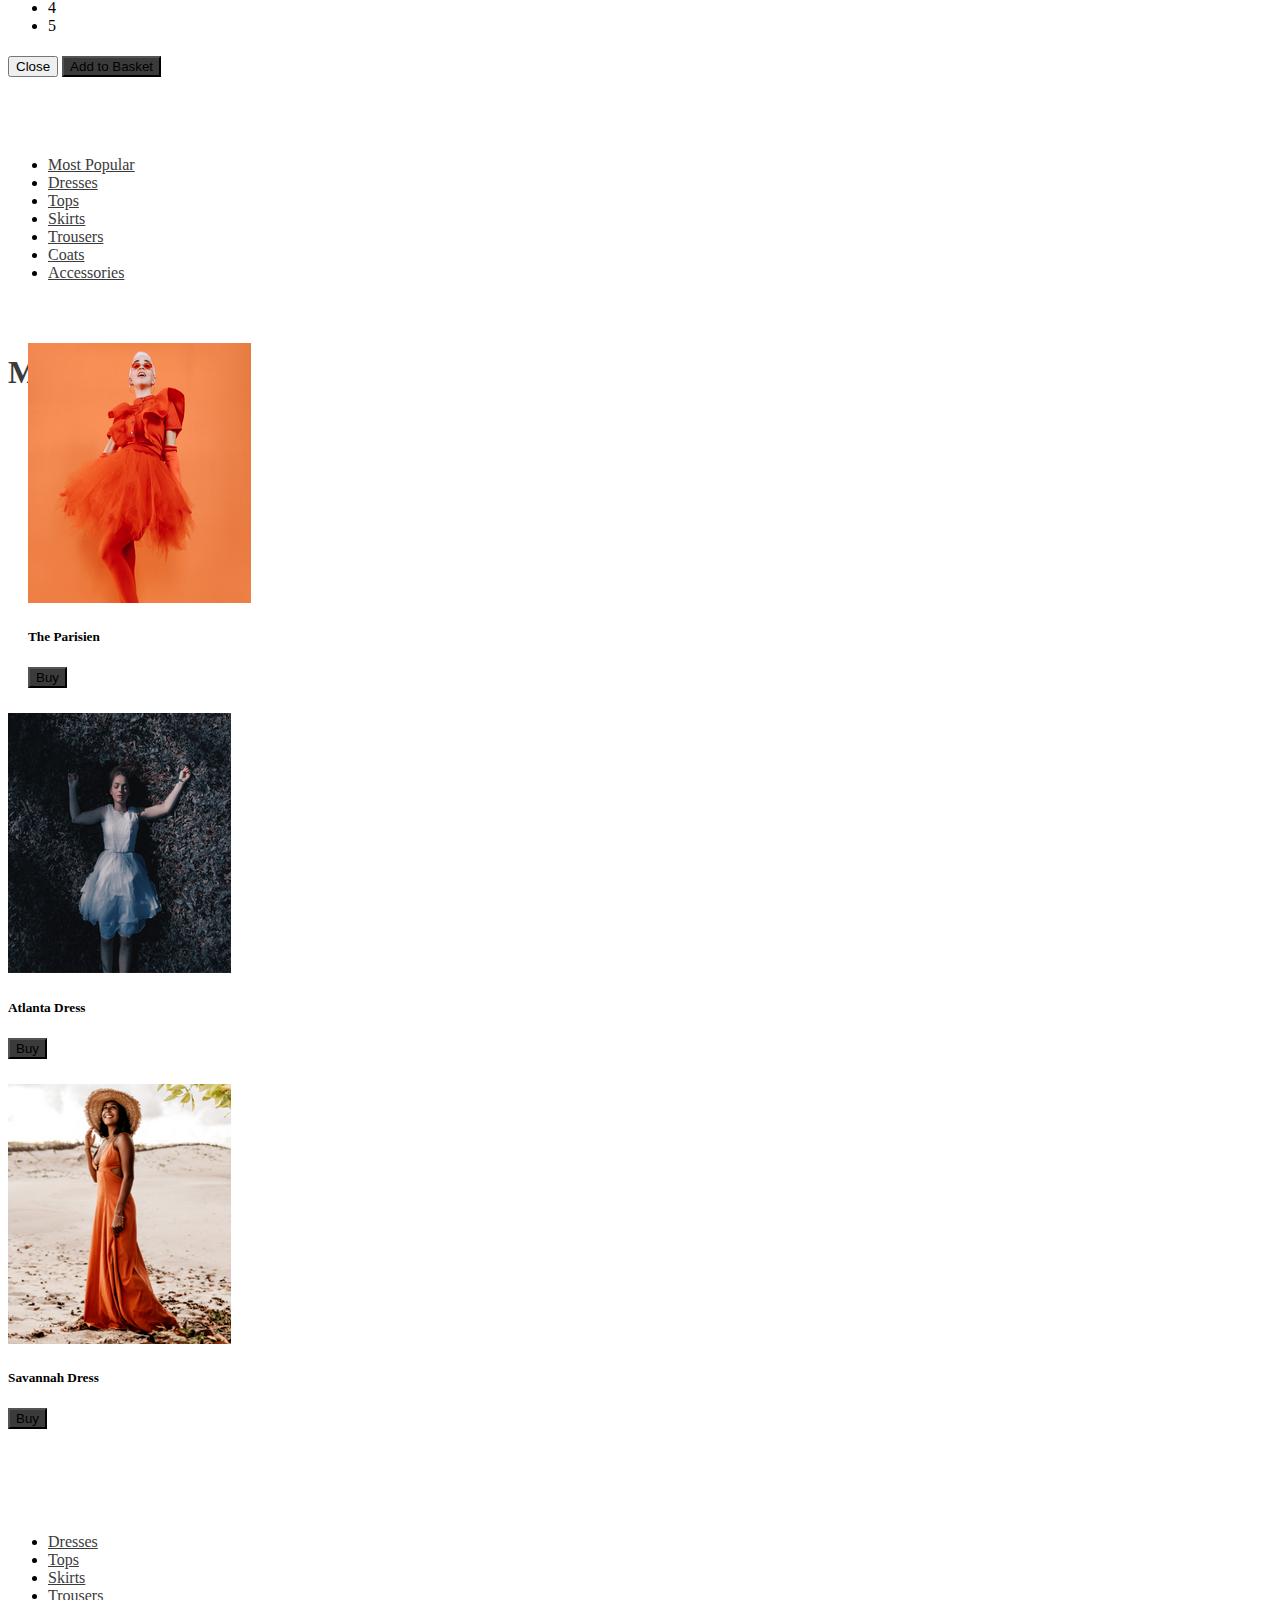
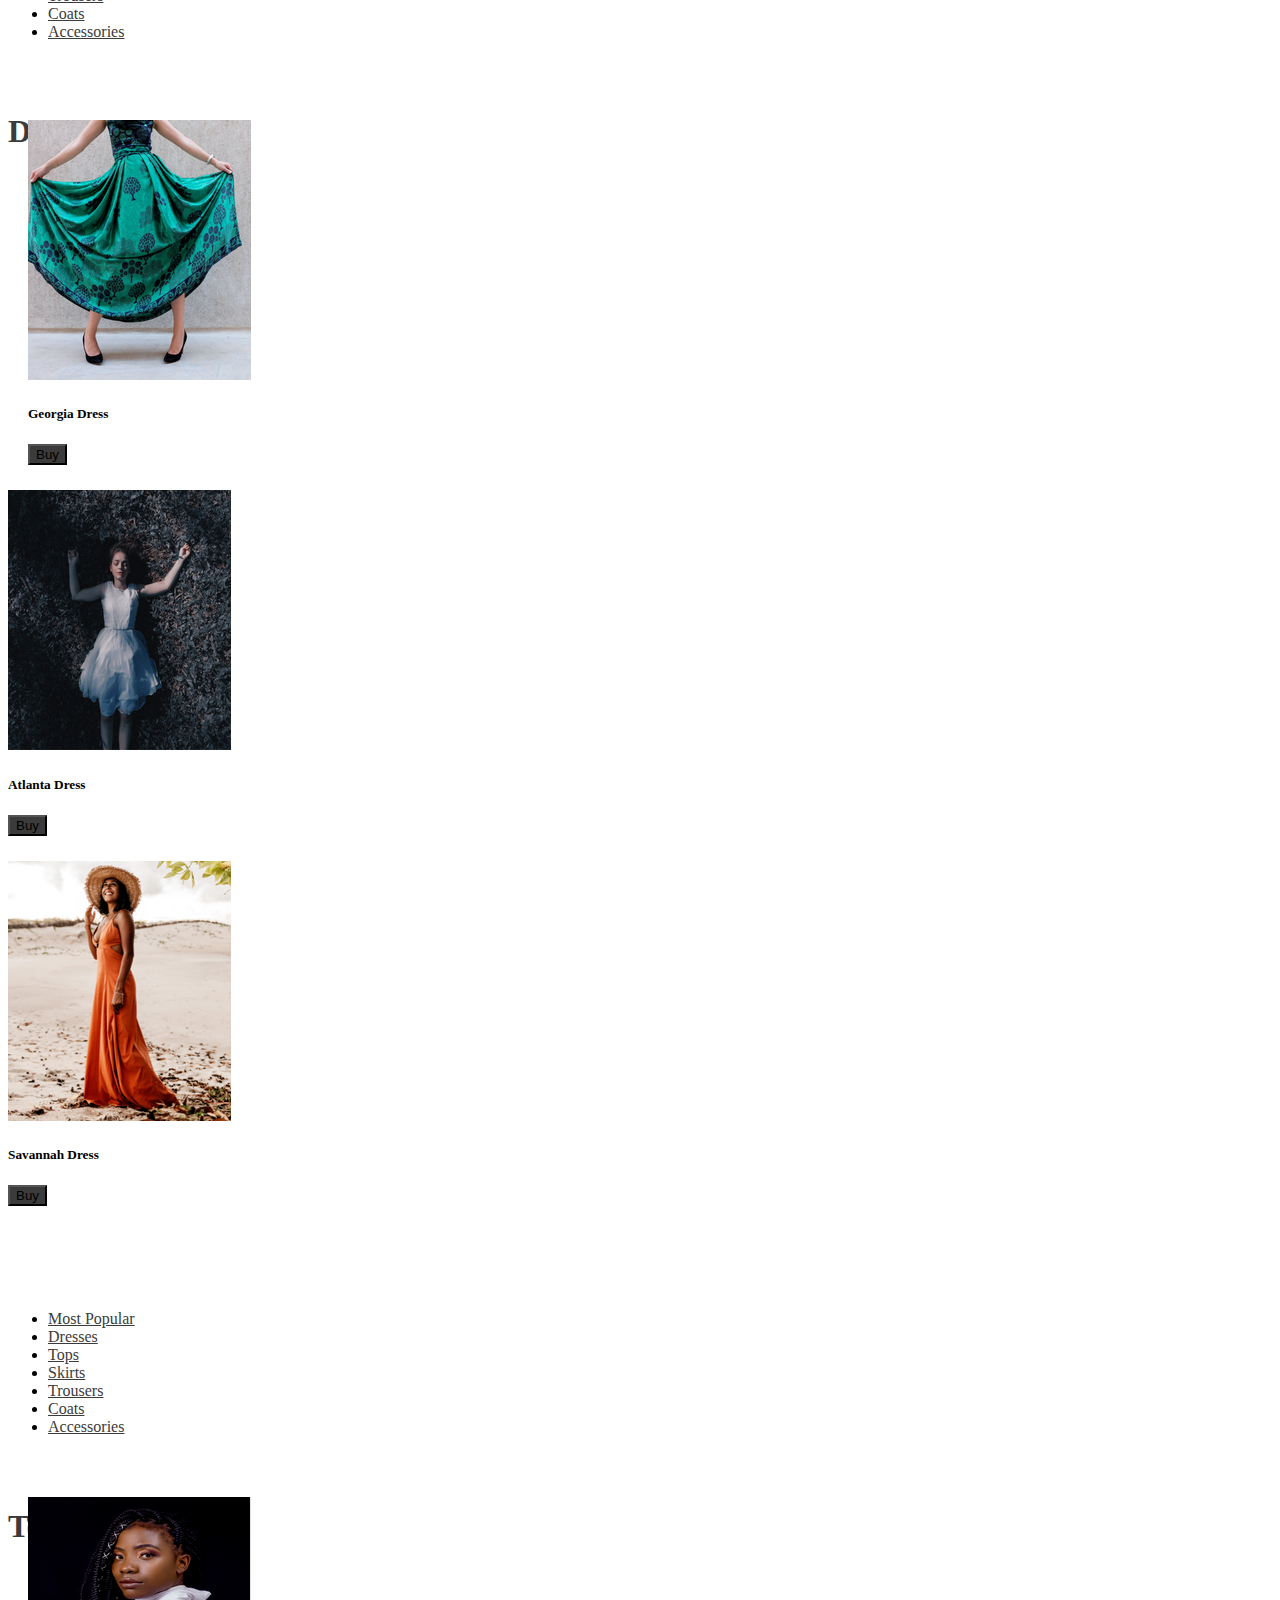
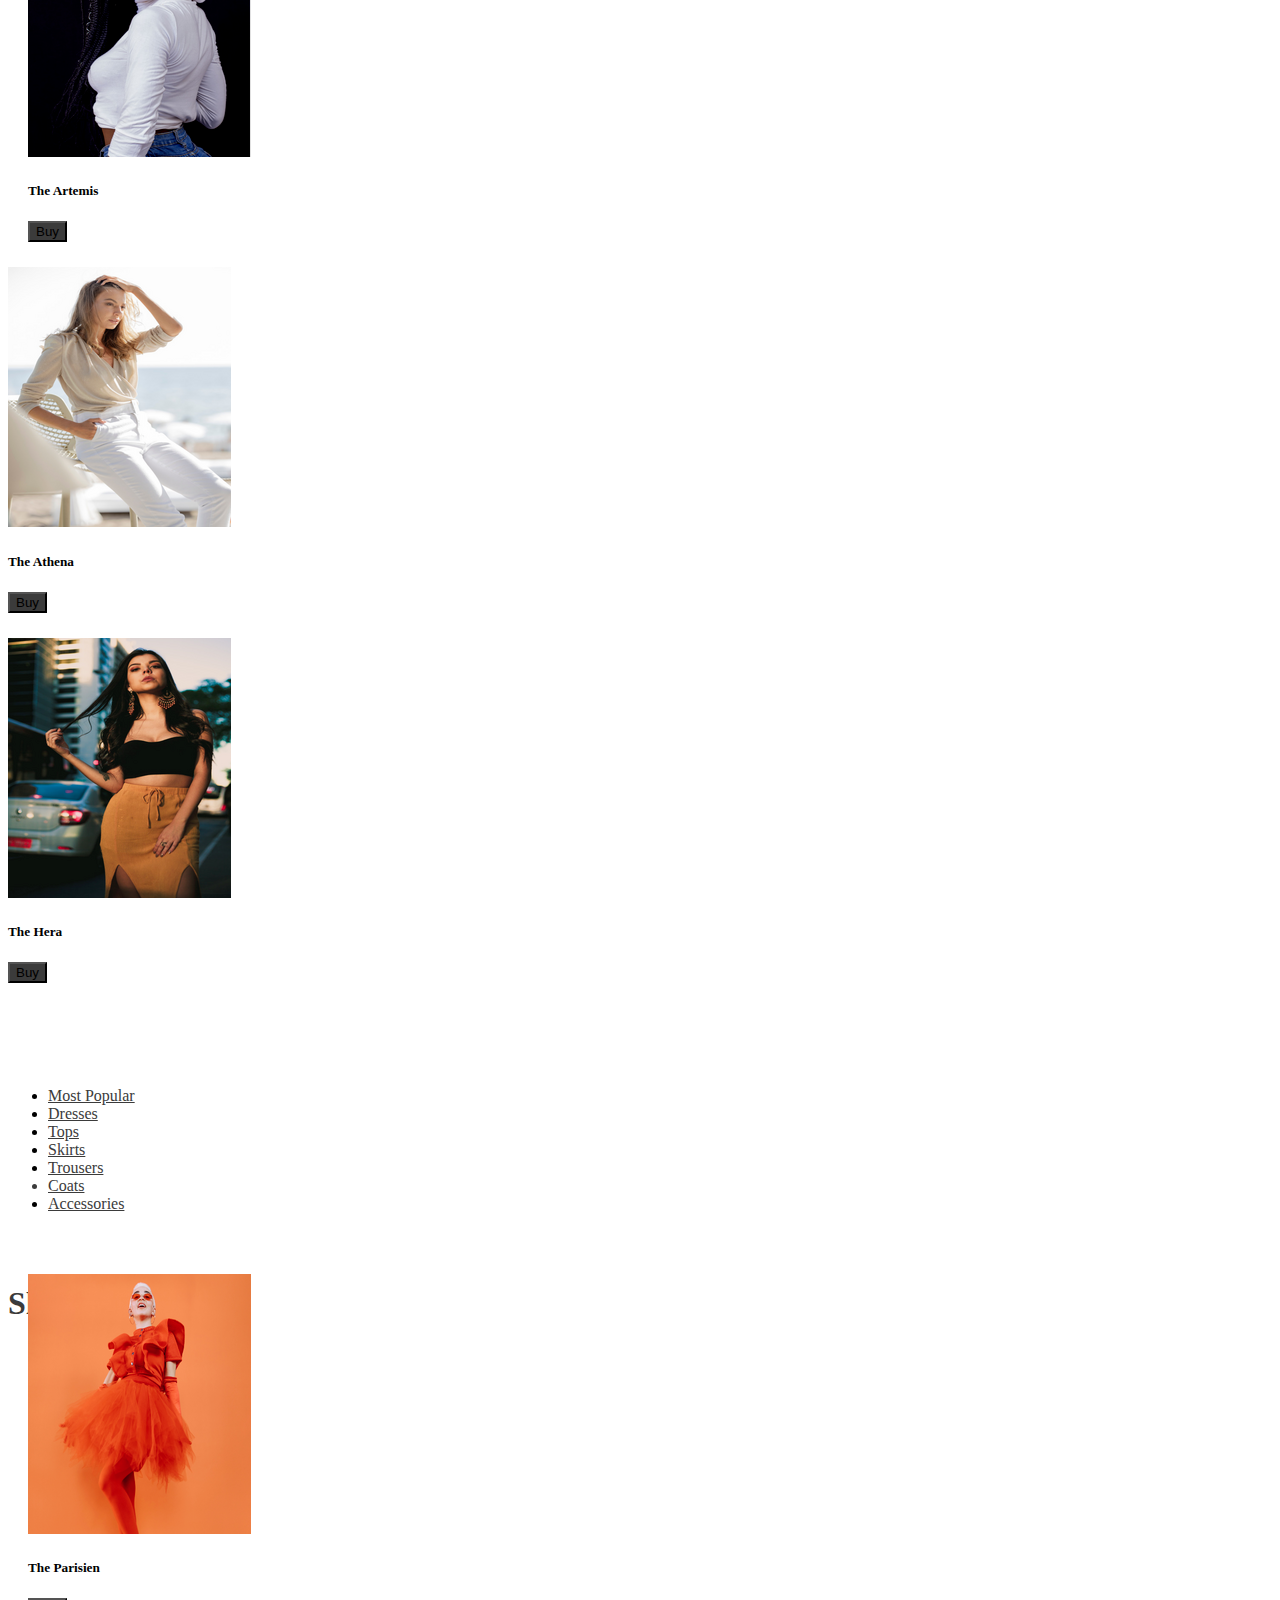
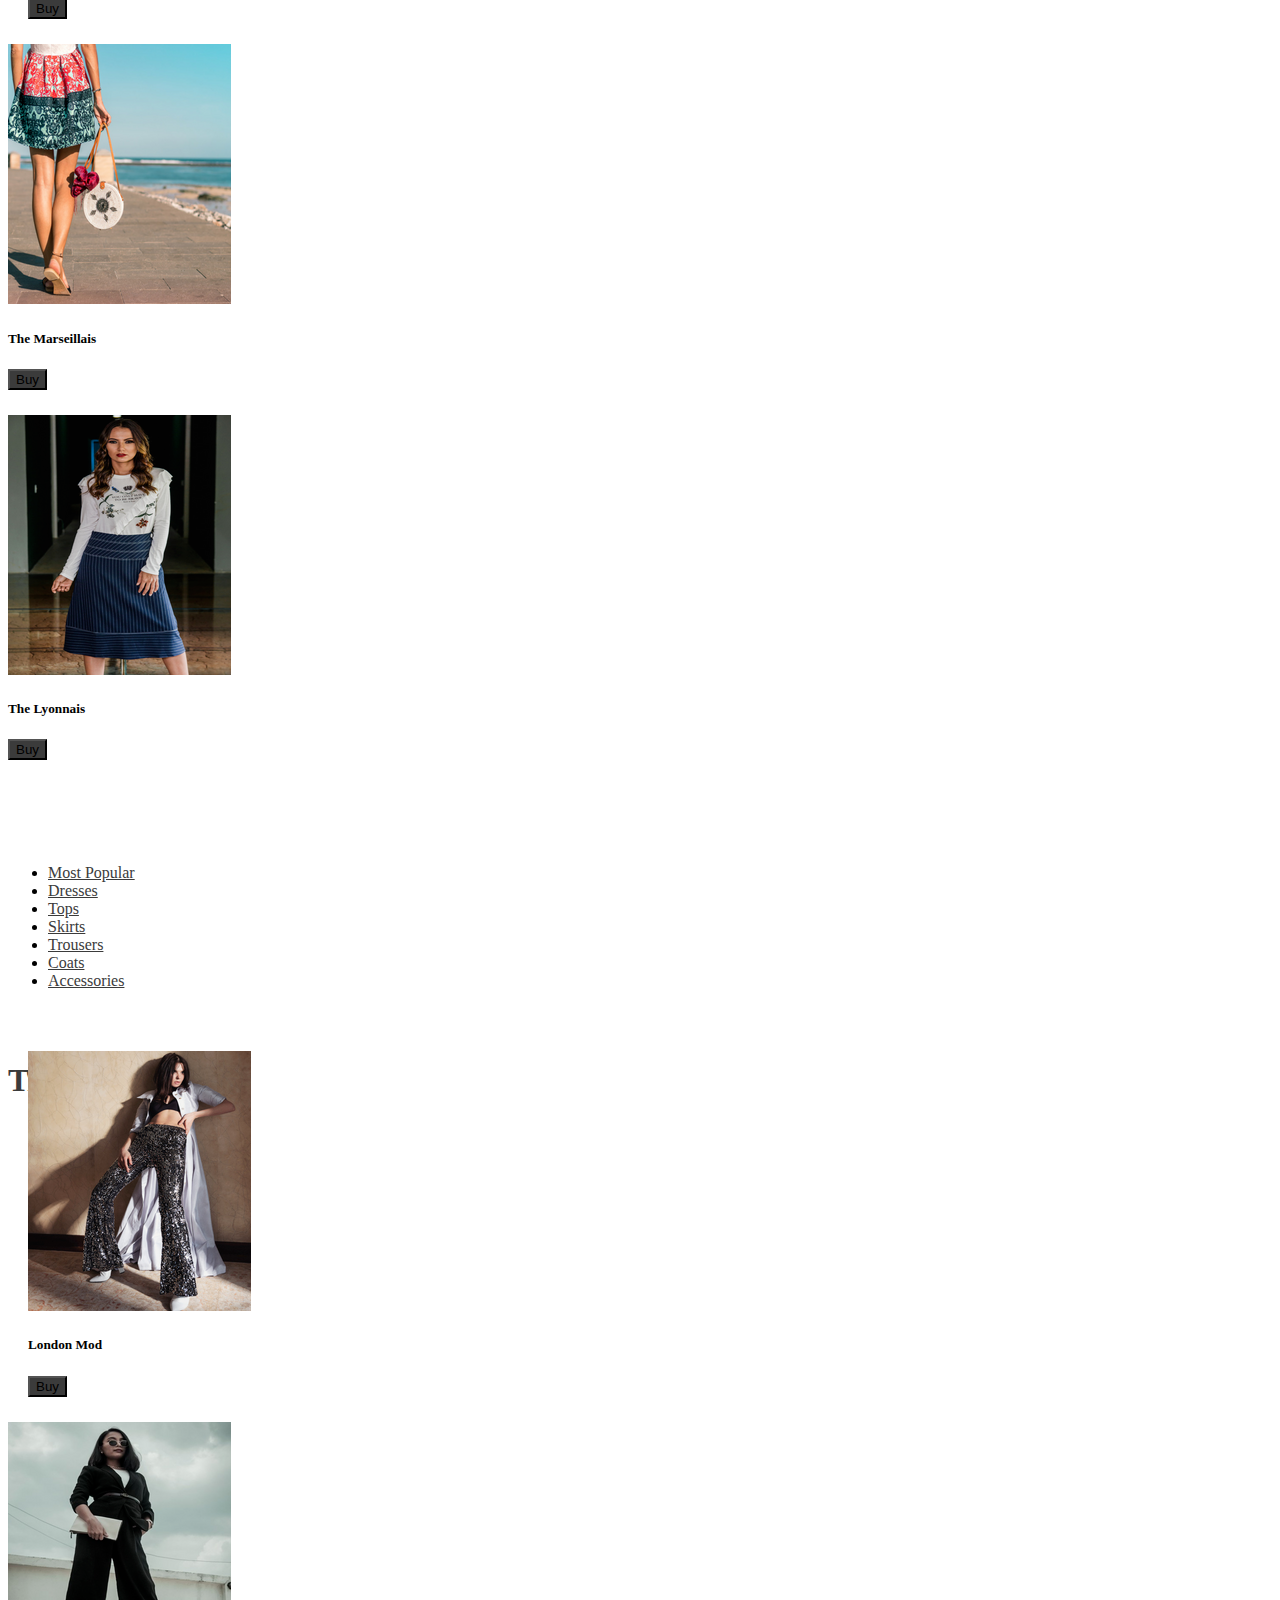
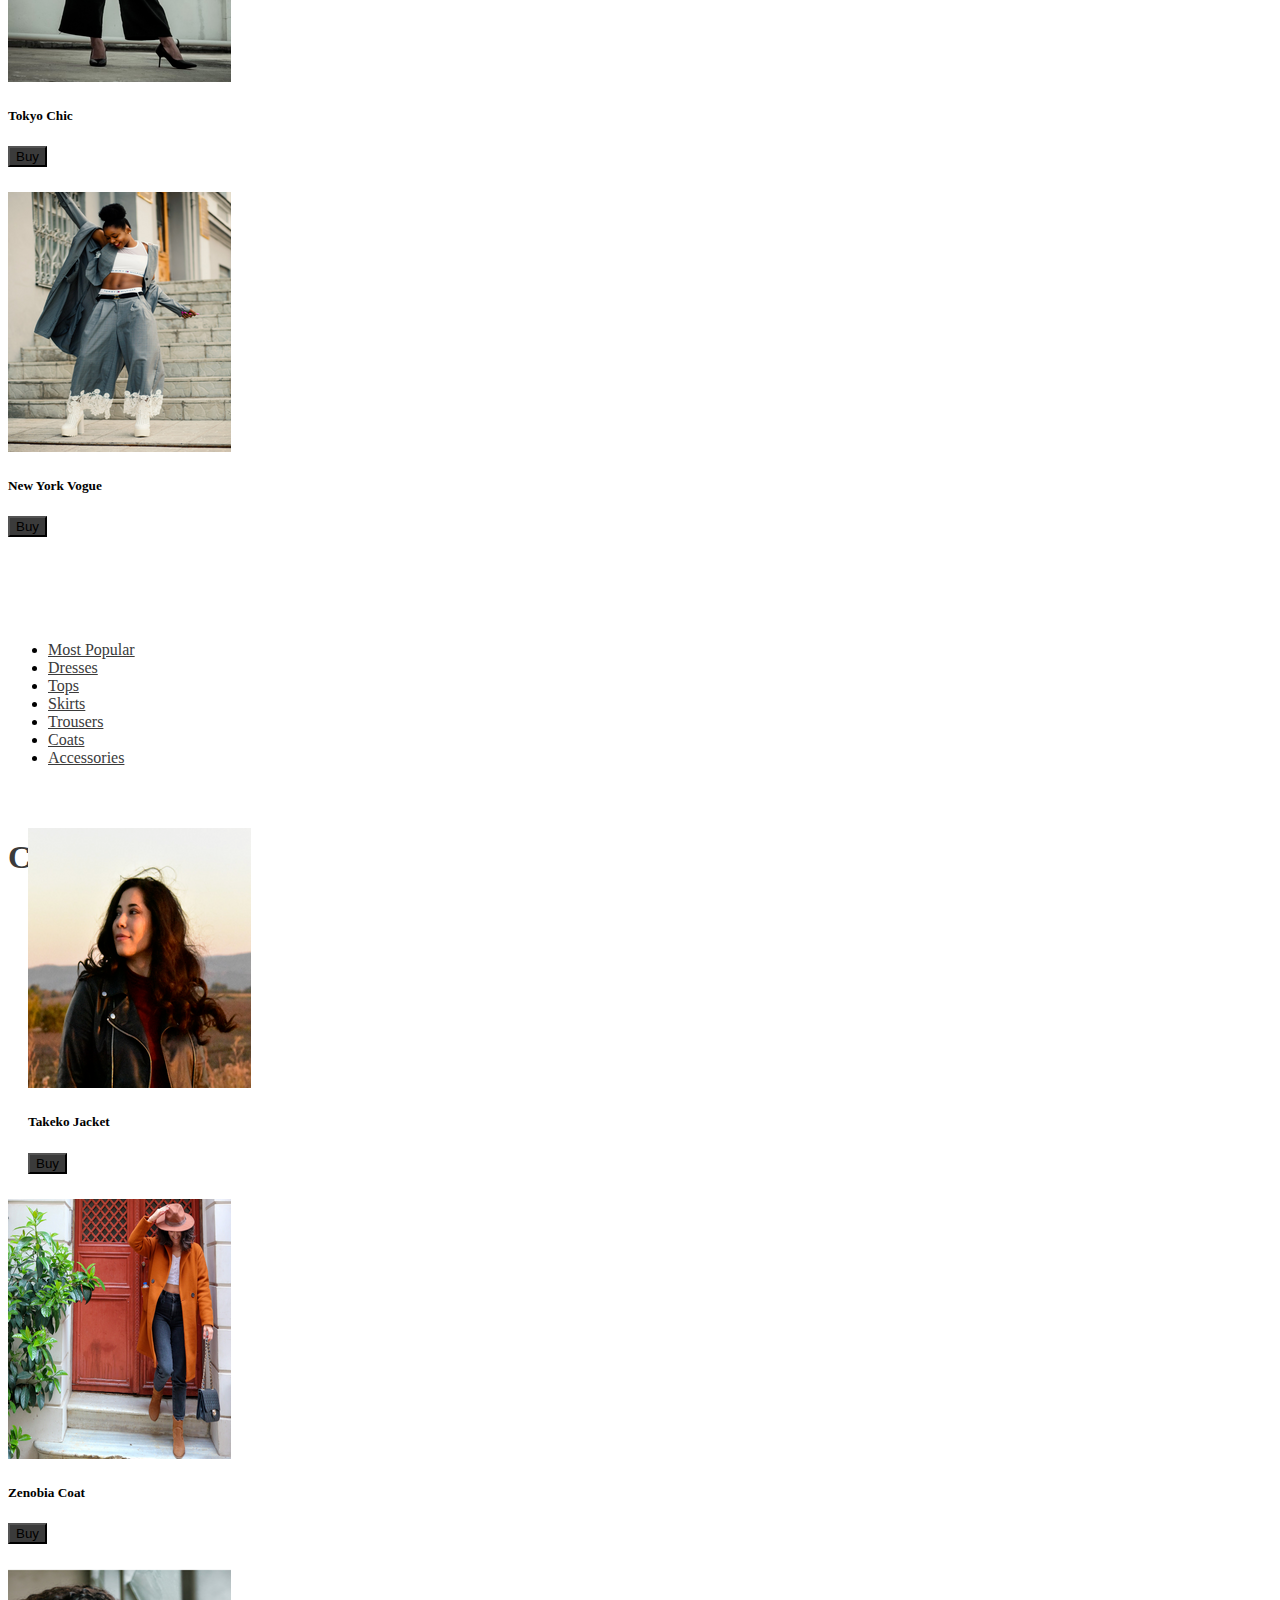
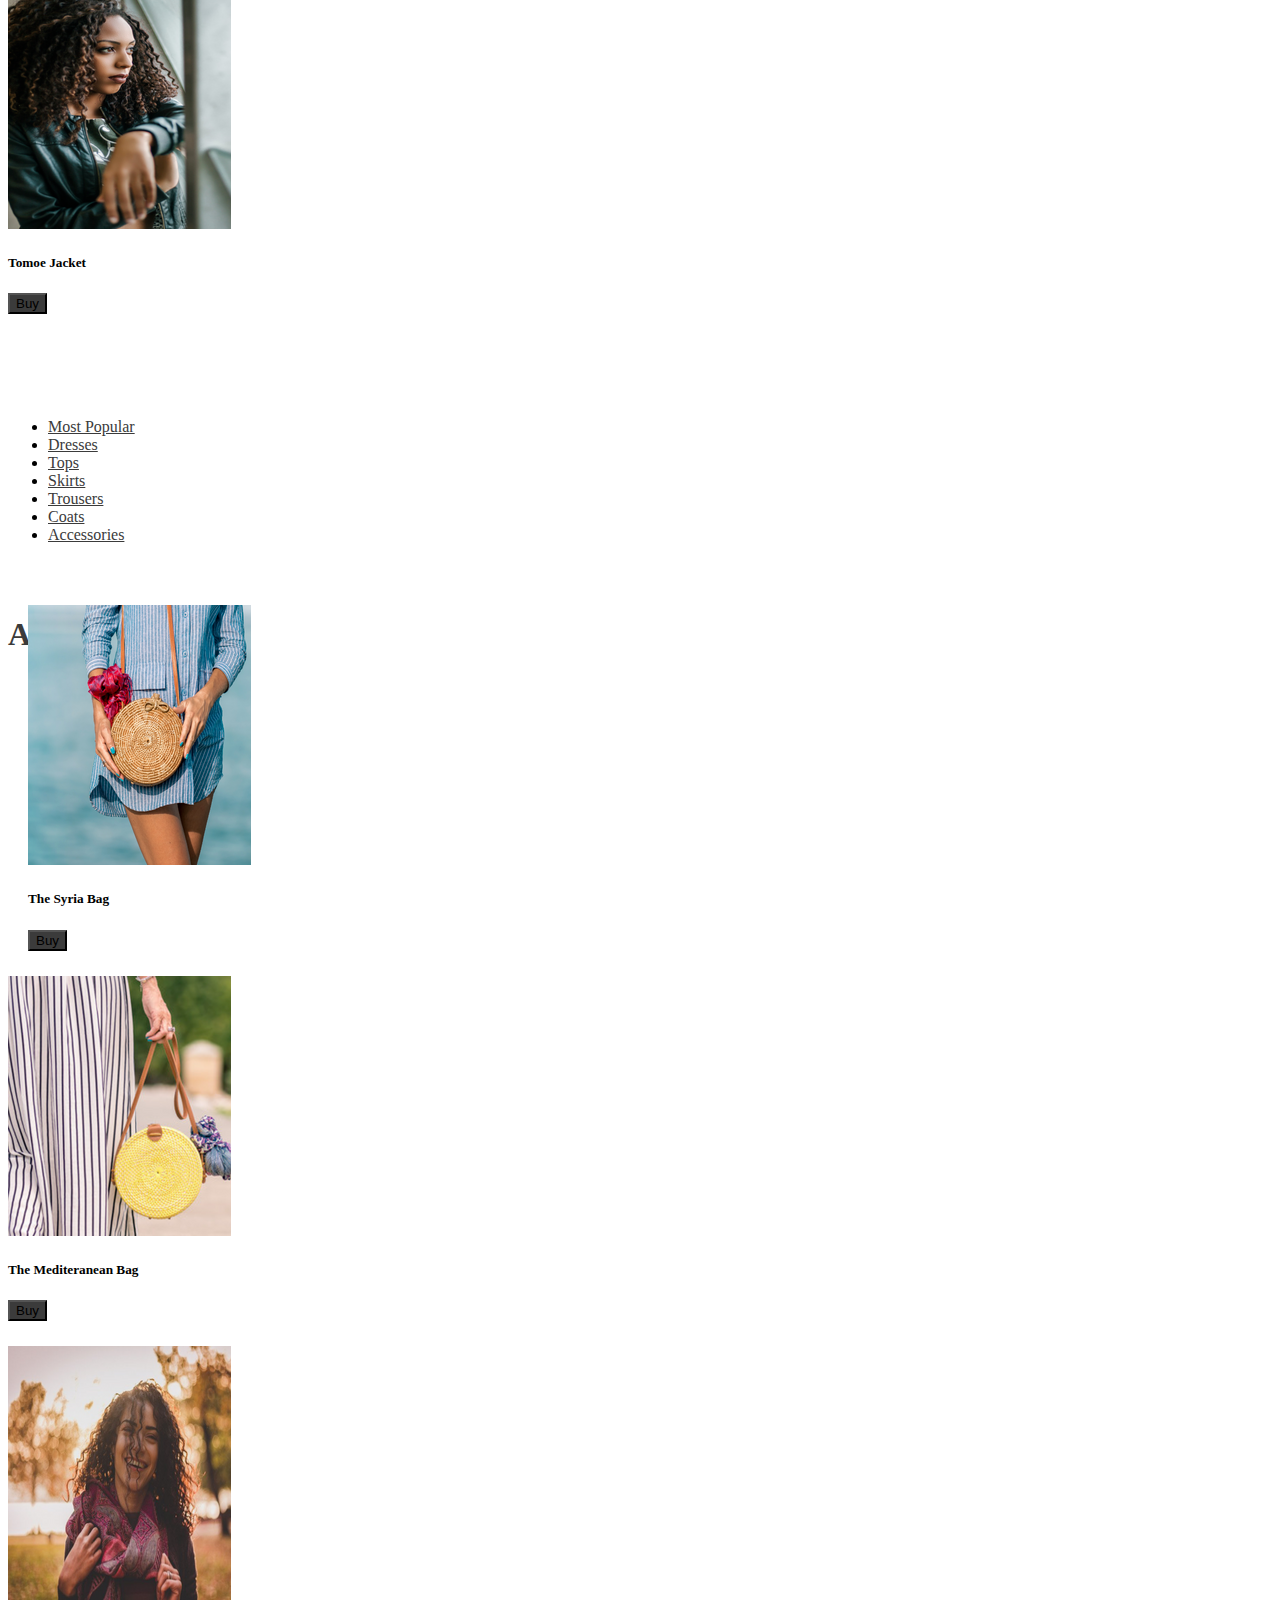
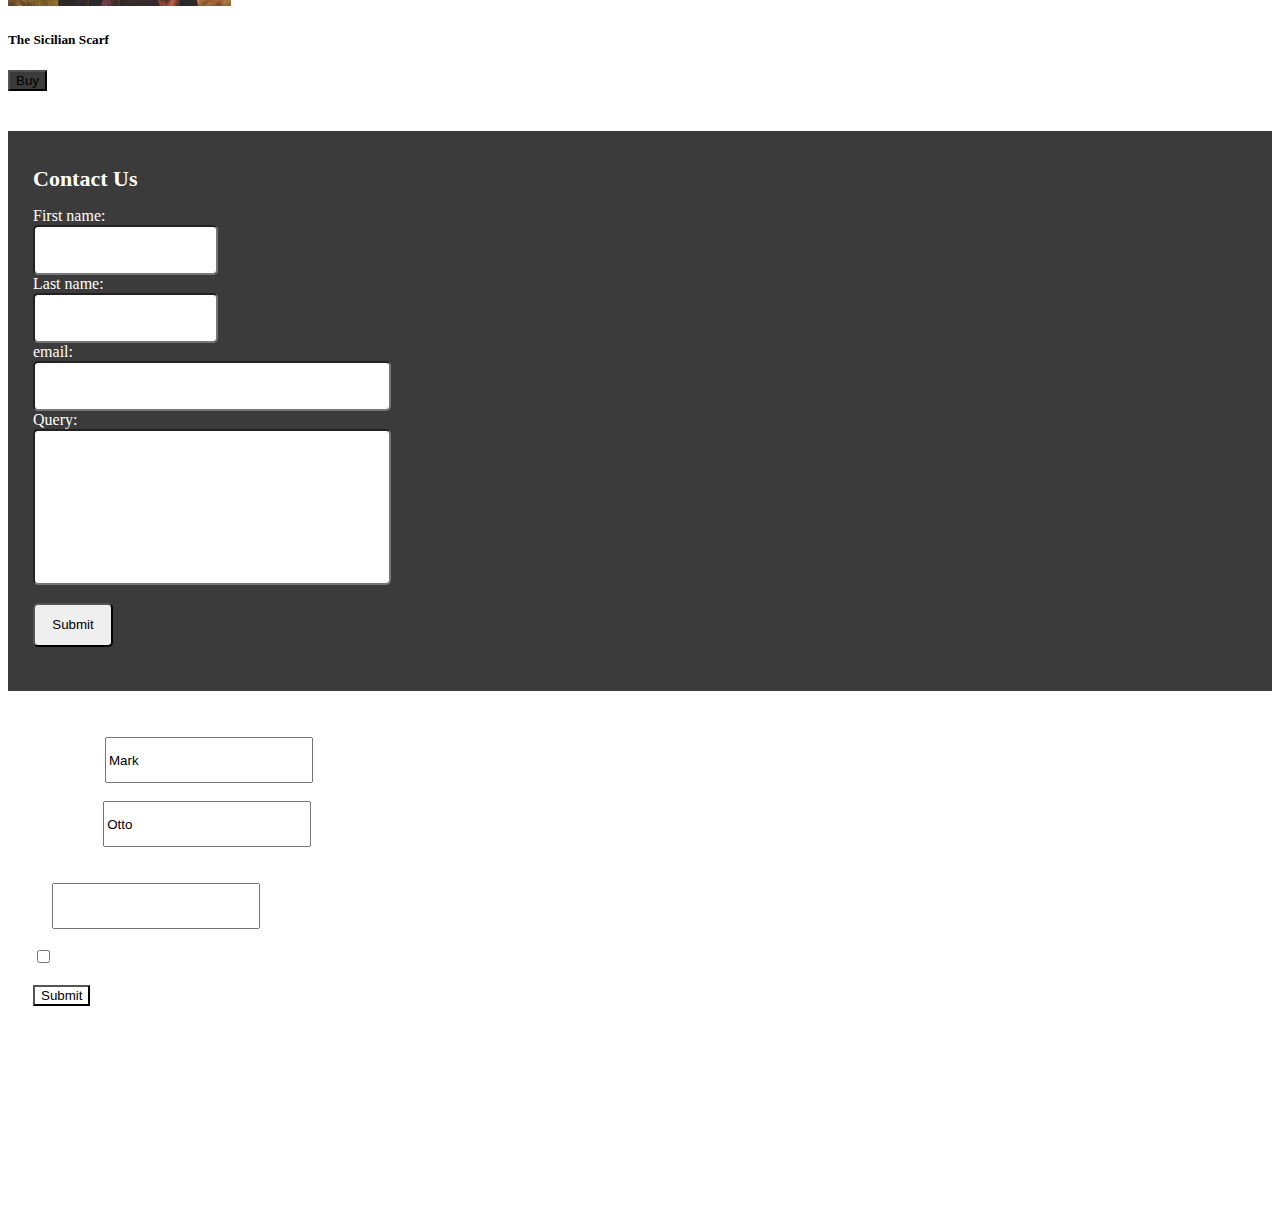
==== commit 79fadcaa: "Fully working Modals including pic. Changes from javascript methods to jQuery. Quantity linked and c" ====
--- a/clothing/index.html
+++ b/clothing/index.html
@@ -109,11 +109,11 @@
                           <button class="btn btn-secondary btn-sm dropdown-toggle" type="button" data-bs-toggle="dropdown" aria-expanded="false">
                           </button>
                           <ul class="dropdown-menu">
-                              <li><a class="text-quan" onclick = "getQuantity1()">1</a></li>
-                              <li><a class="text-quan" onclick = "getQuantity2()">2</a></li>
-                              <li><a class="text-quan" onclick = "getQuantity3()">3</a></li>
-                              <li><a class="text-quan" onclick = "getQuantity4()">4</a></li>
-                              <li><a class="text-quan" onclick = "getQuantity5()">5</a></li>
+                              <li><a class="text-quan" id = "quantity1">1</a></li>
+                              <li><a class="text-quan" id = "quantity2">2</a></li>
+                              <li><a class="text-quan" id = "quantity3">3</a></li>
+                              <li><a class="text-quan" id = "quantity4">4</a></li>
+                              <li><a class="text-quan" id = "quantity5">5</a></li>
                           </ul>
                         </div>
                         <div class="col-lg-12"><h4 id = "mPrice"></h4>
@@ -124,7 +124,7 @@
           </div>
           <div class="modal-footer">
             <button type="button" class="btn btn-secondary" data-bs-dismiss="modal">Close</button>
-            <button type="button" class="btn btn-dark" onclick="addToOrder()">Add to Cart</button>
+            <button type="button" class="btn btn-dark" id="addToBasket">Add to Basket</button>
           </div>
         </div>
       </div>
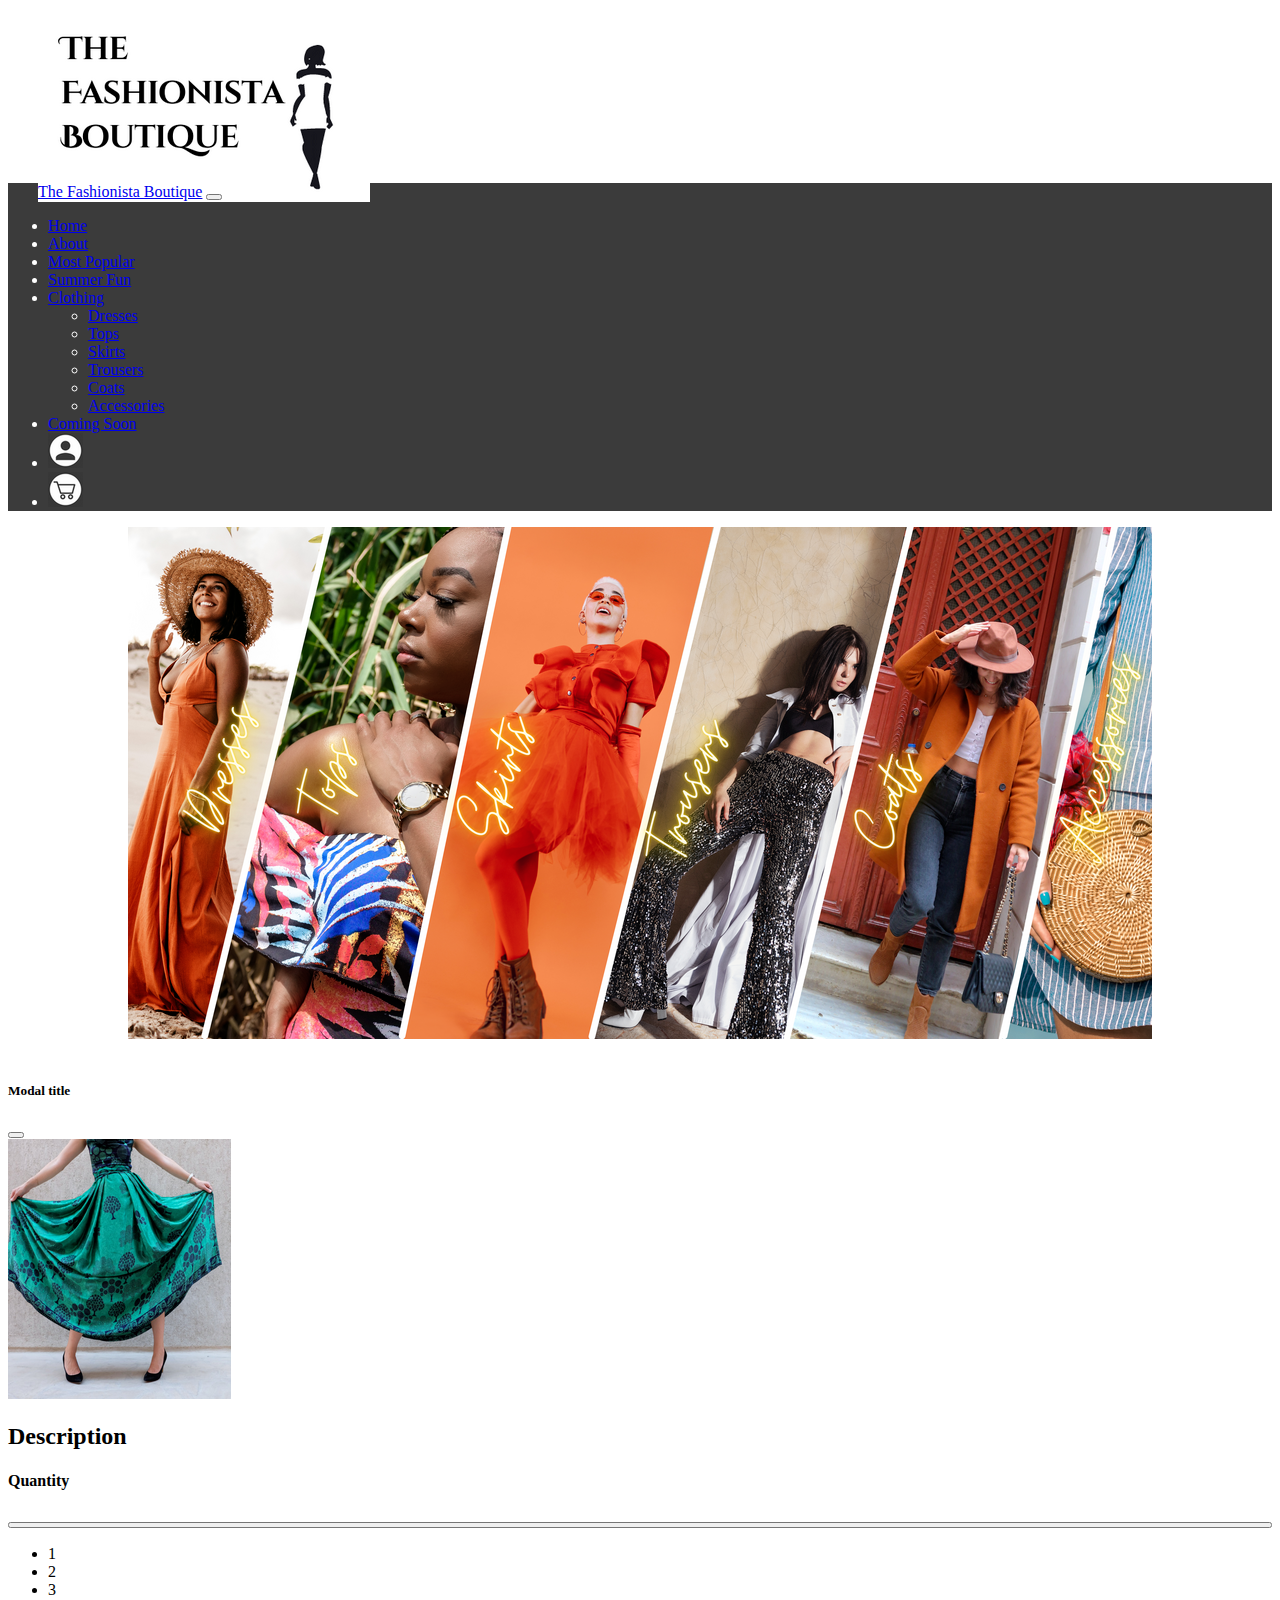
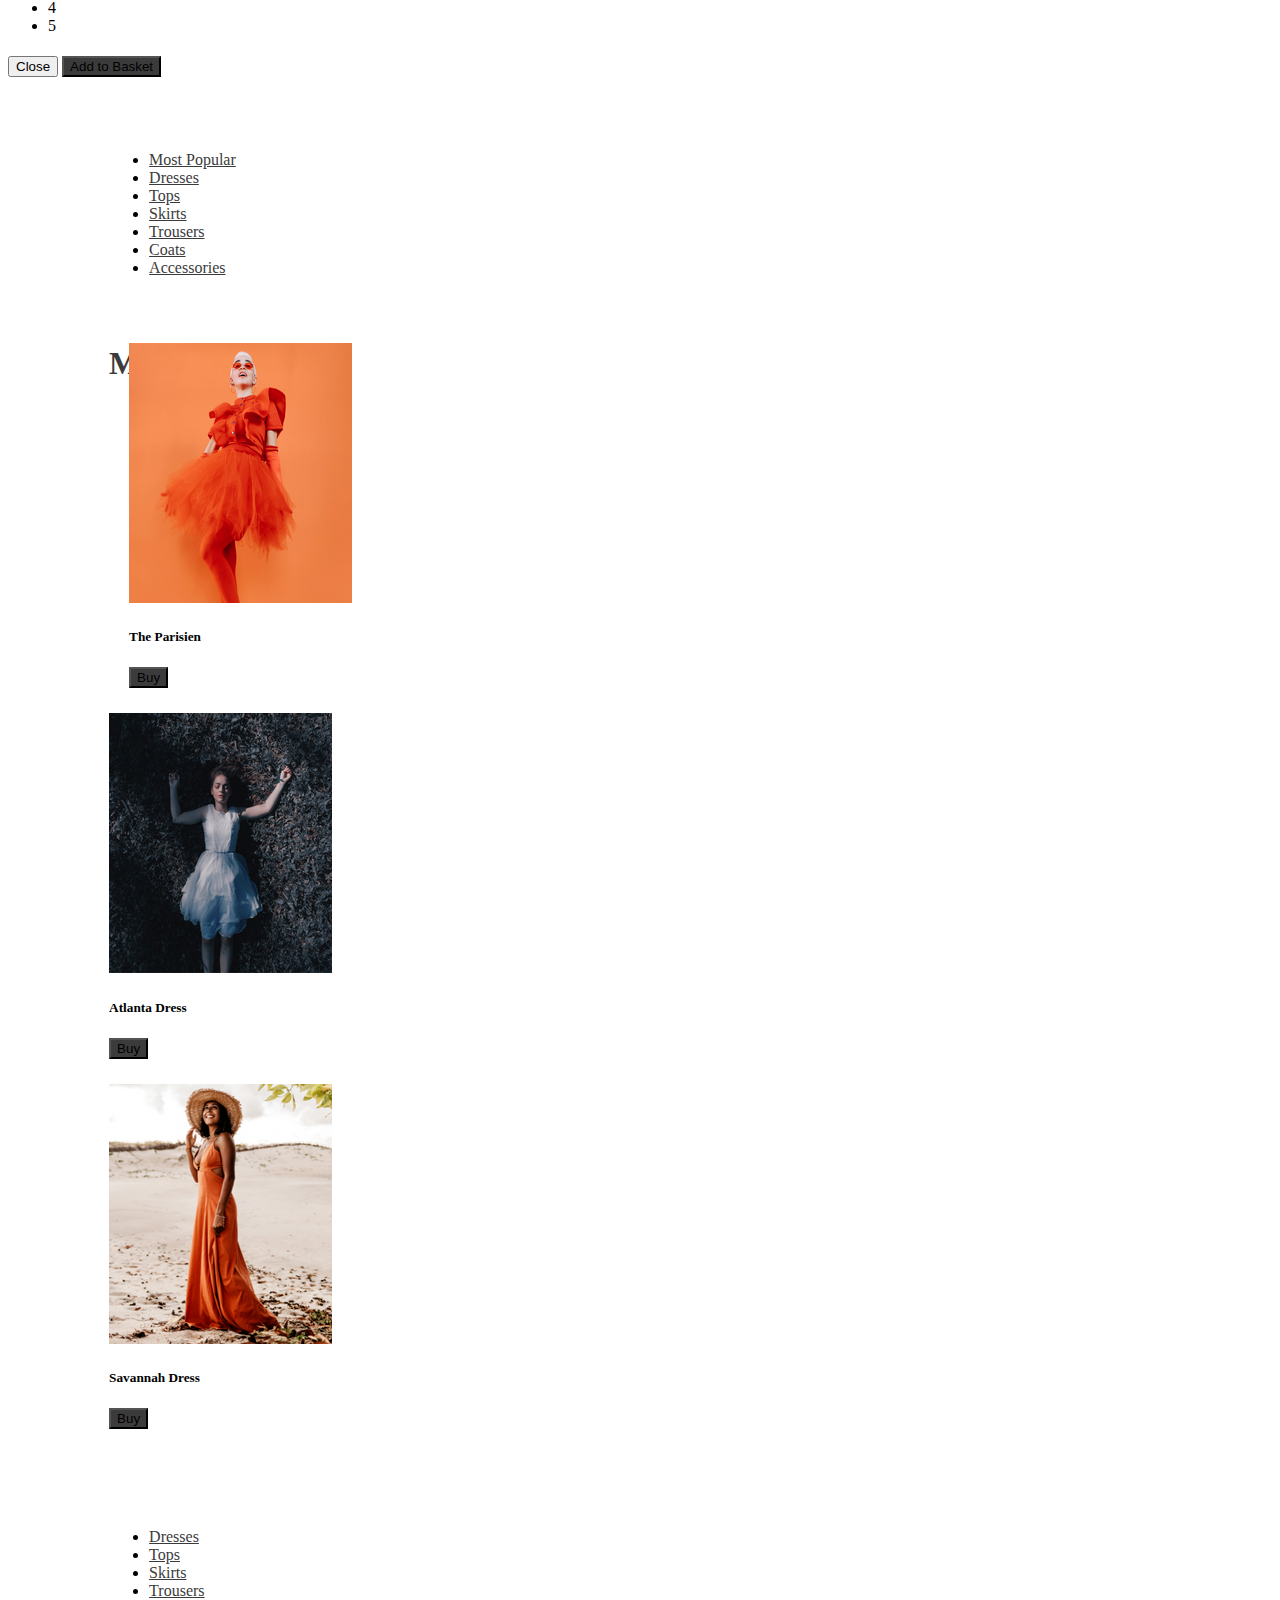
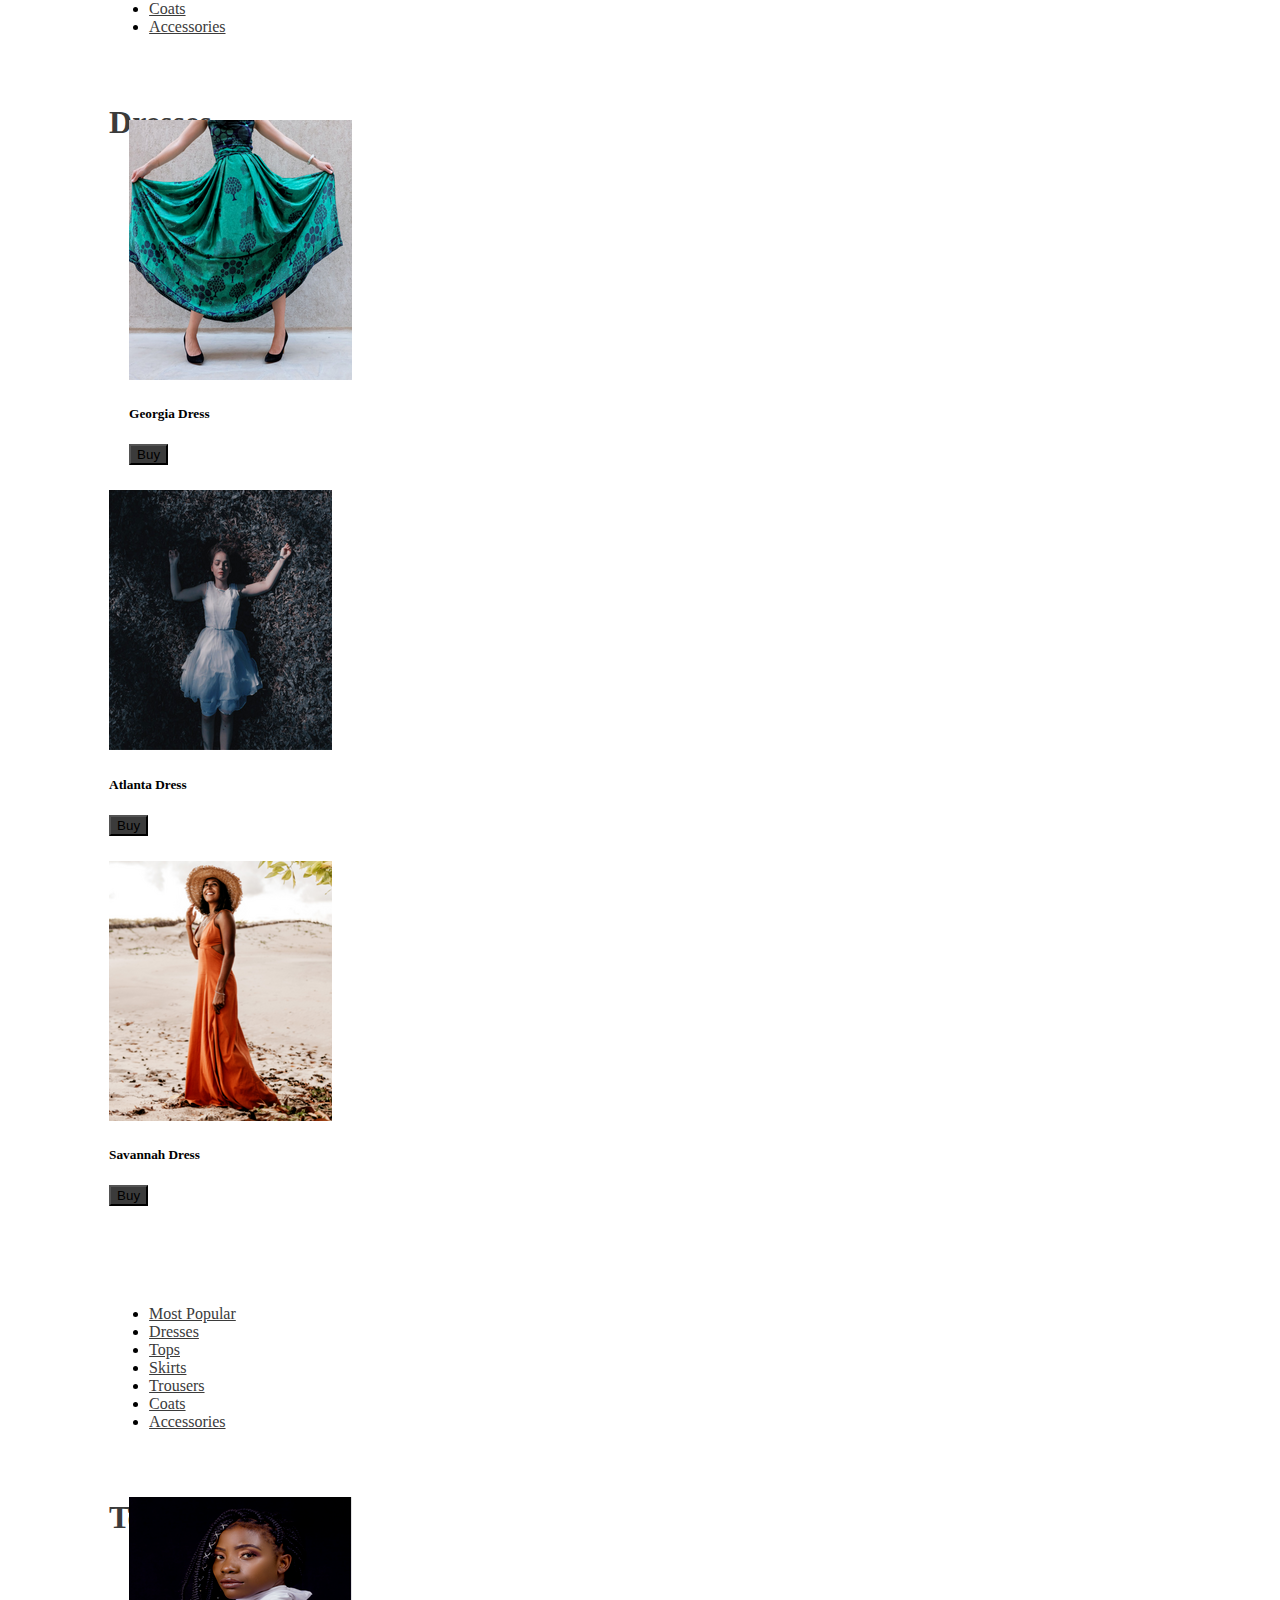
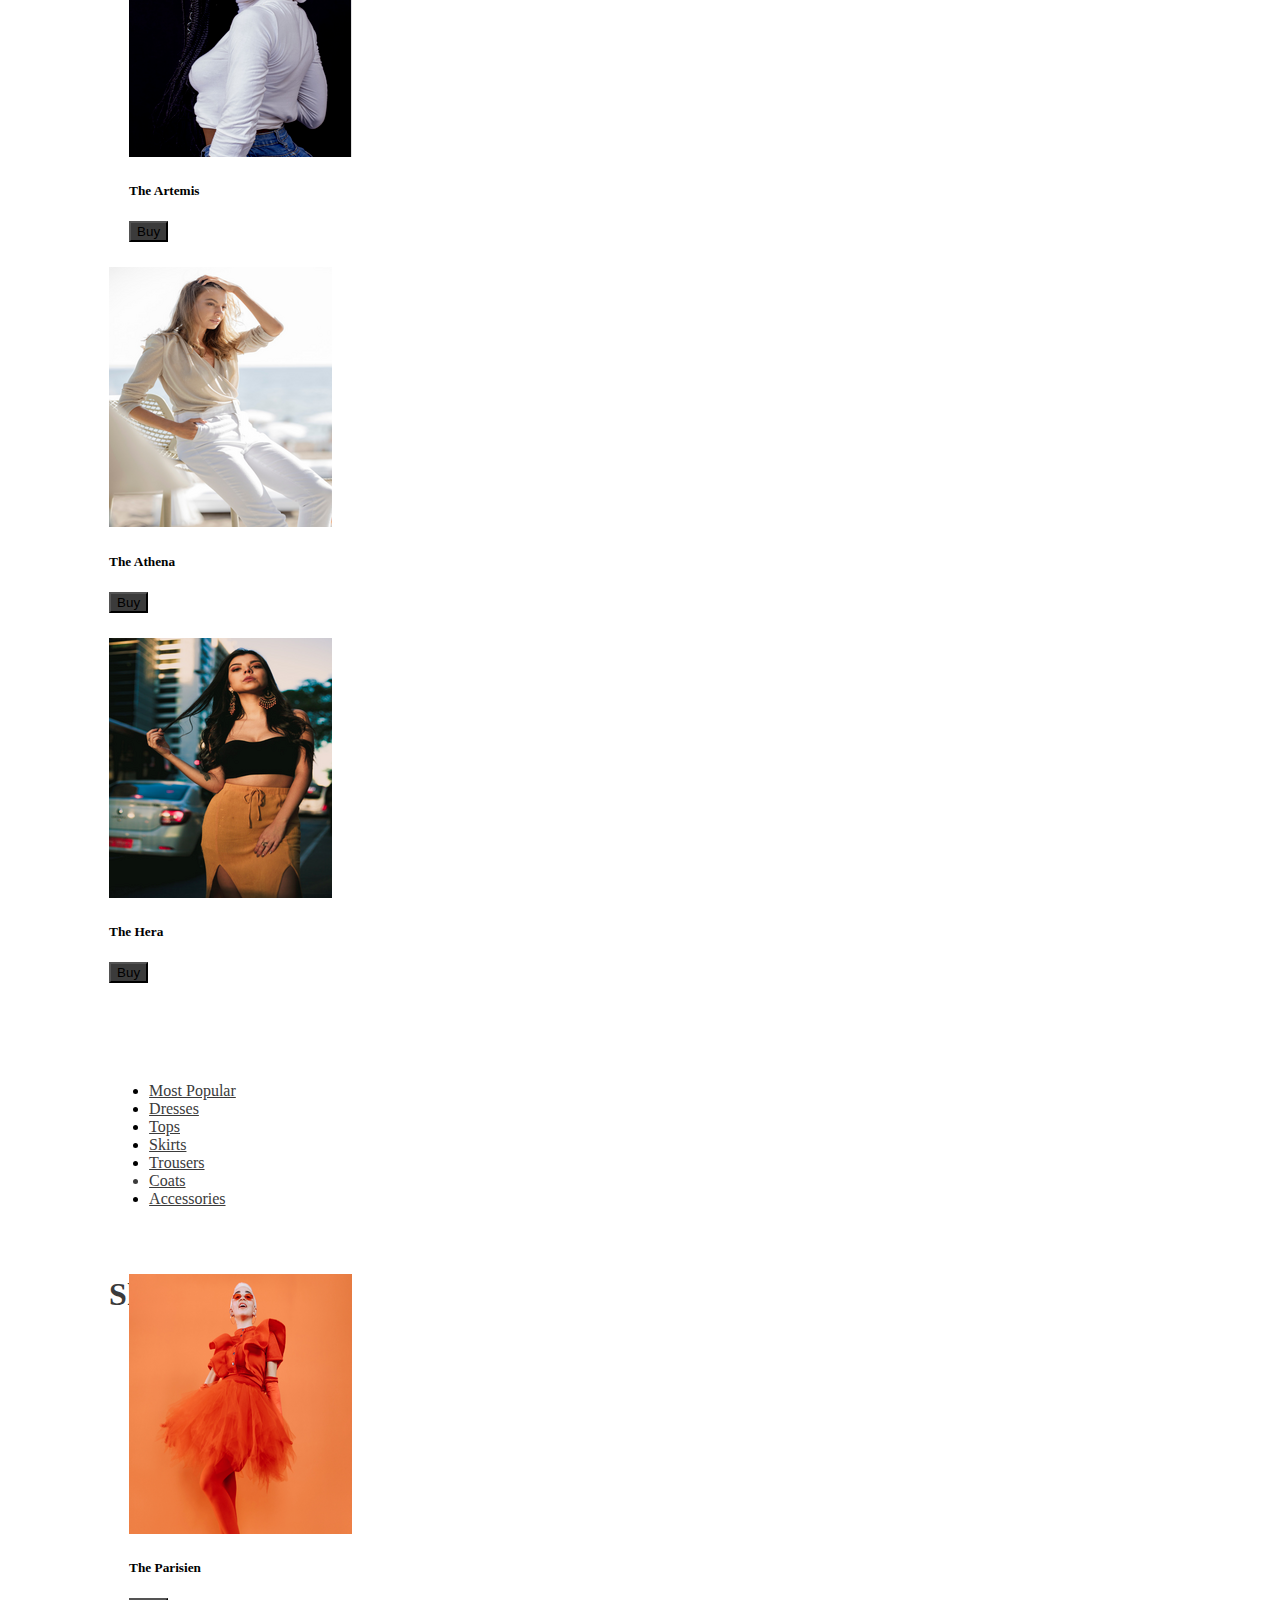
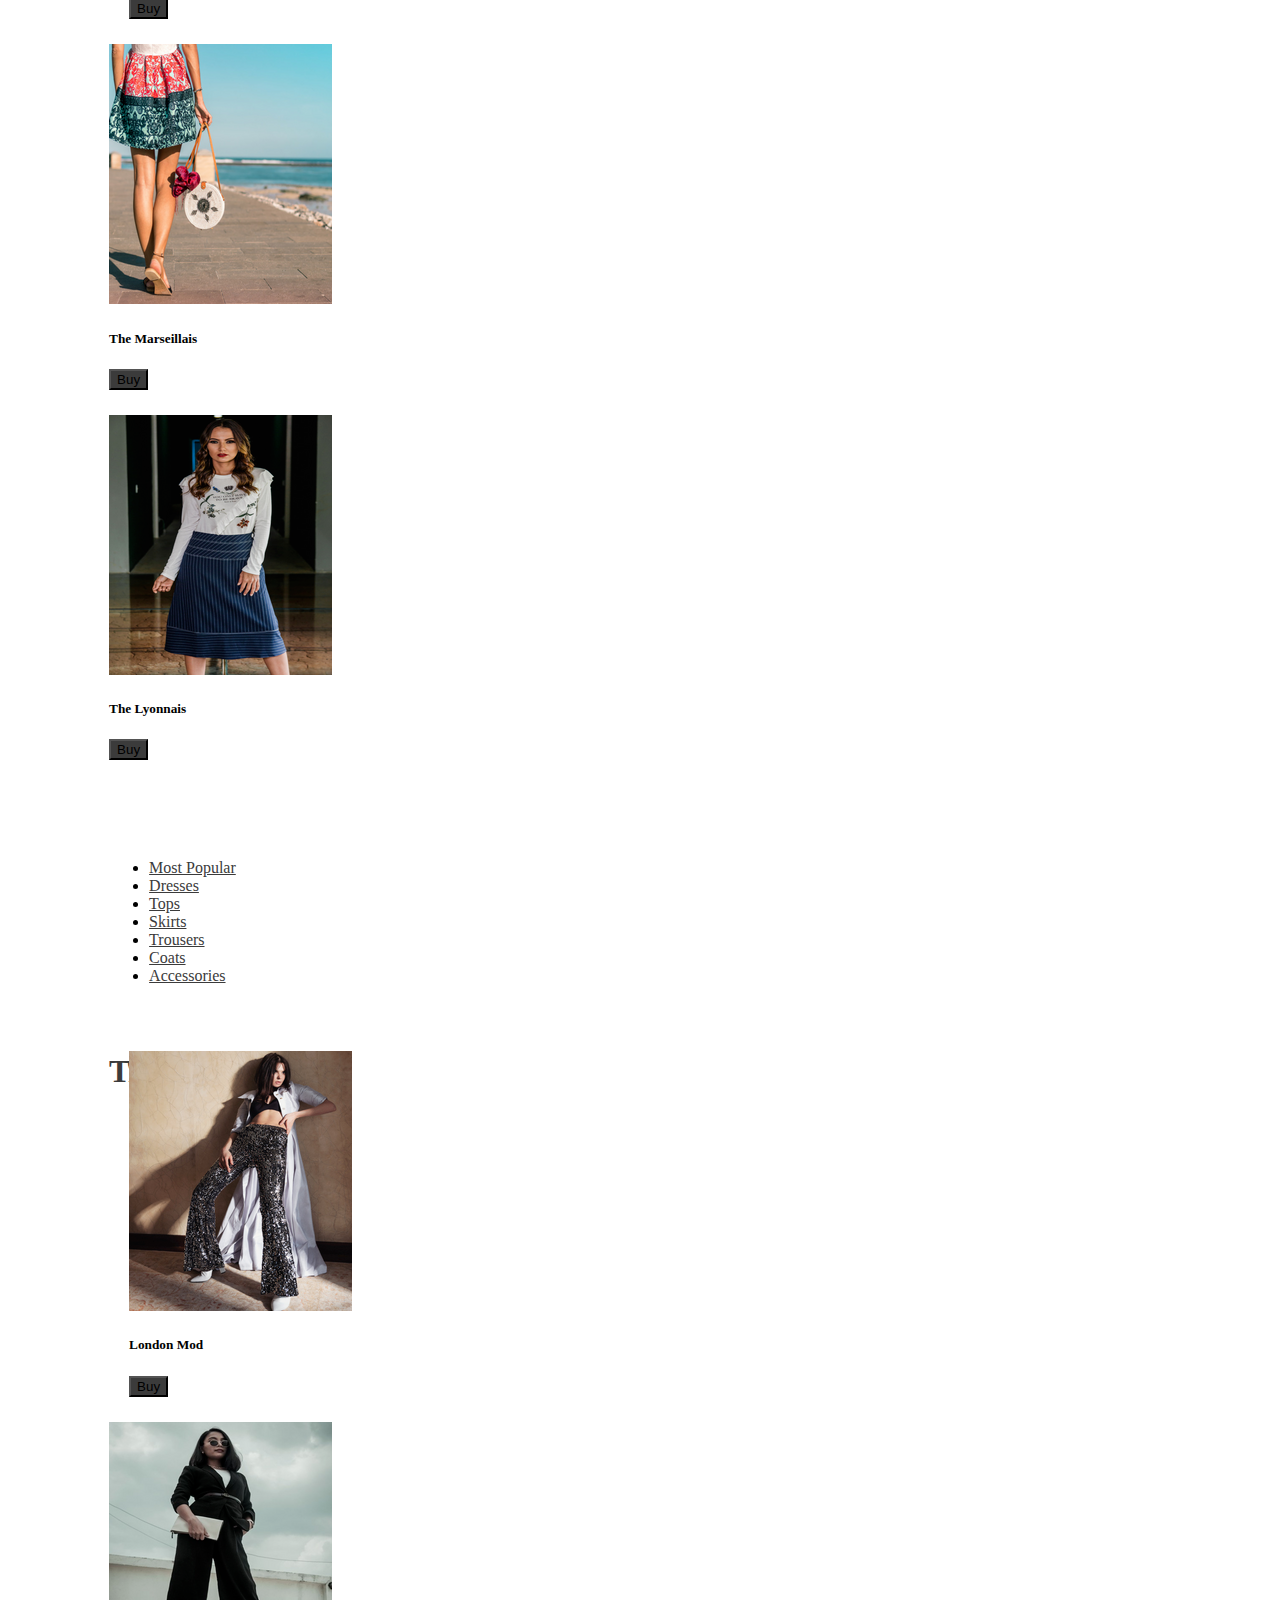
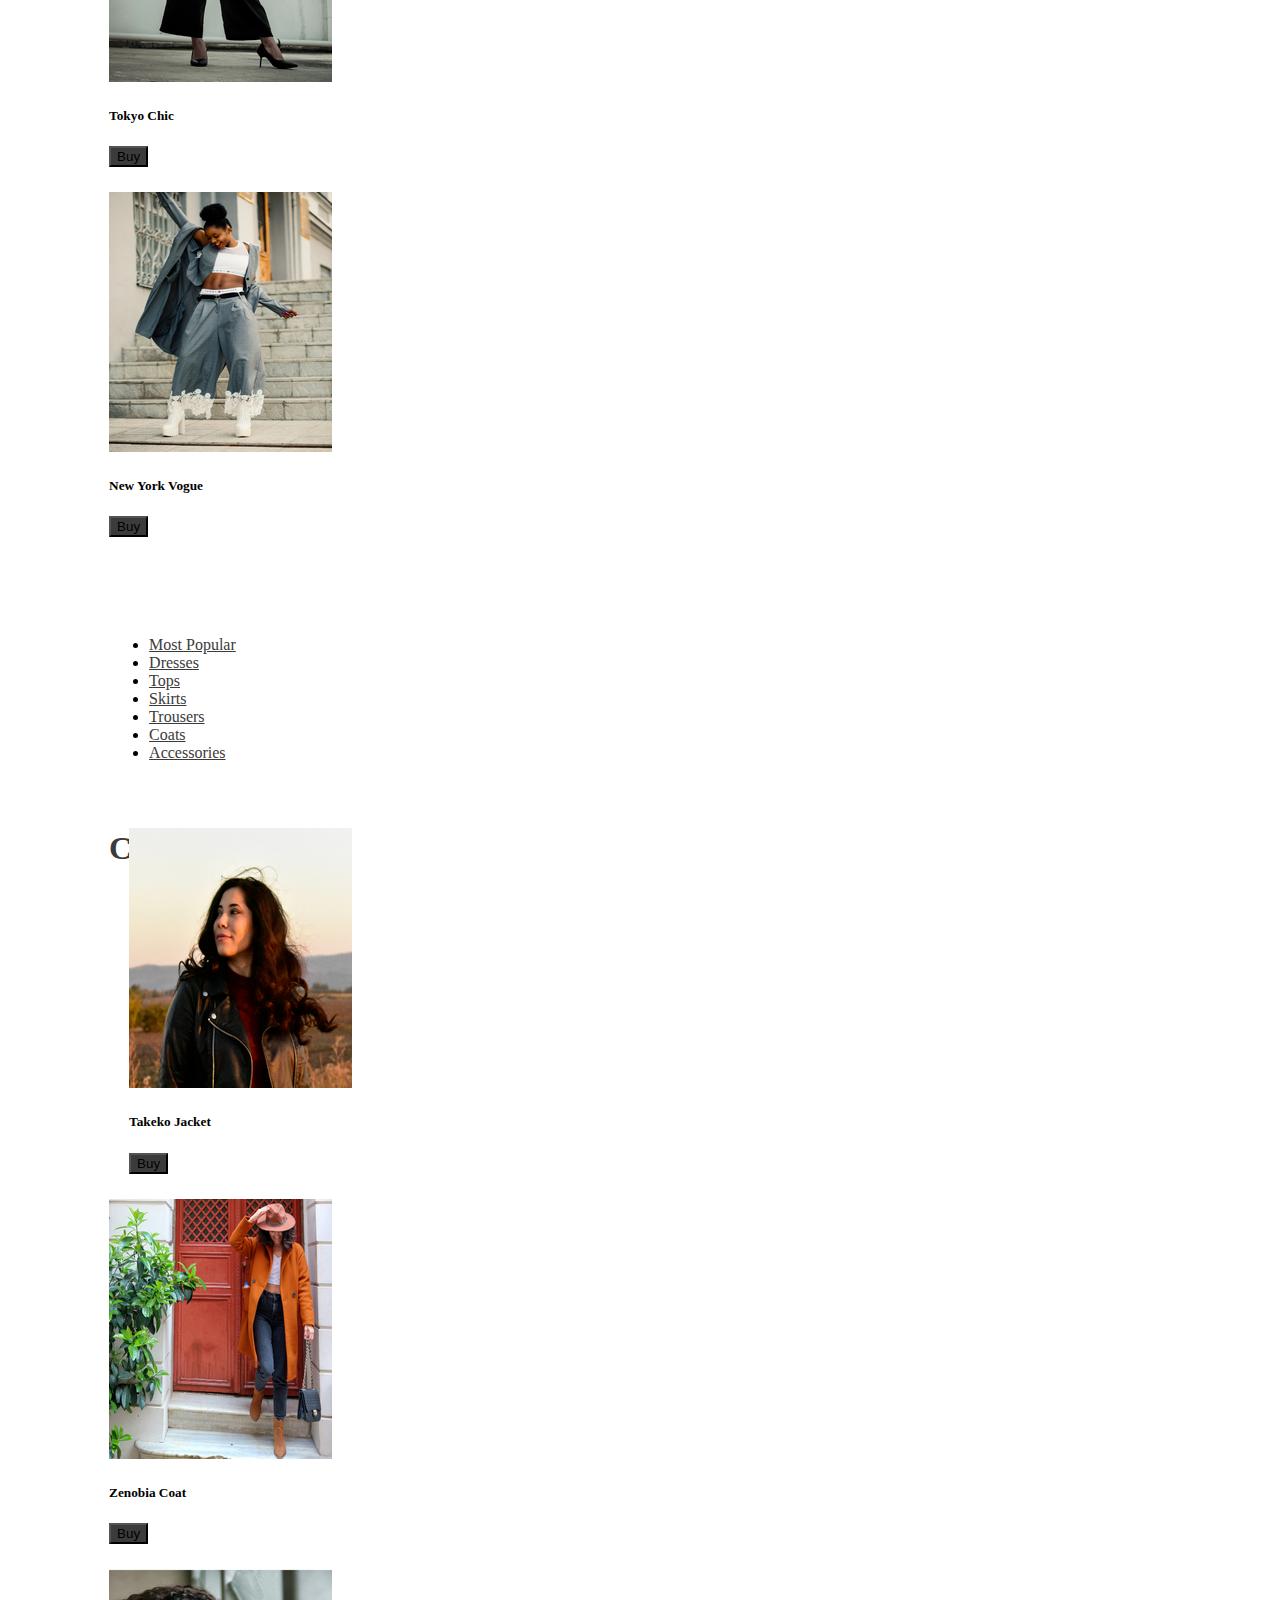
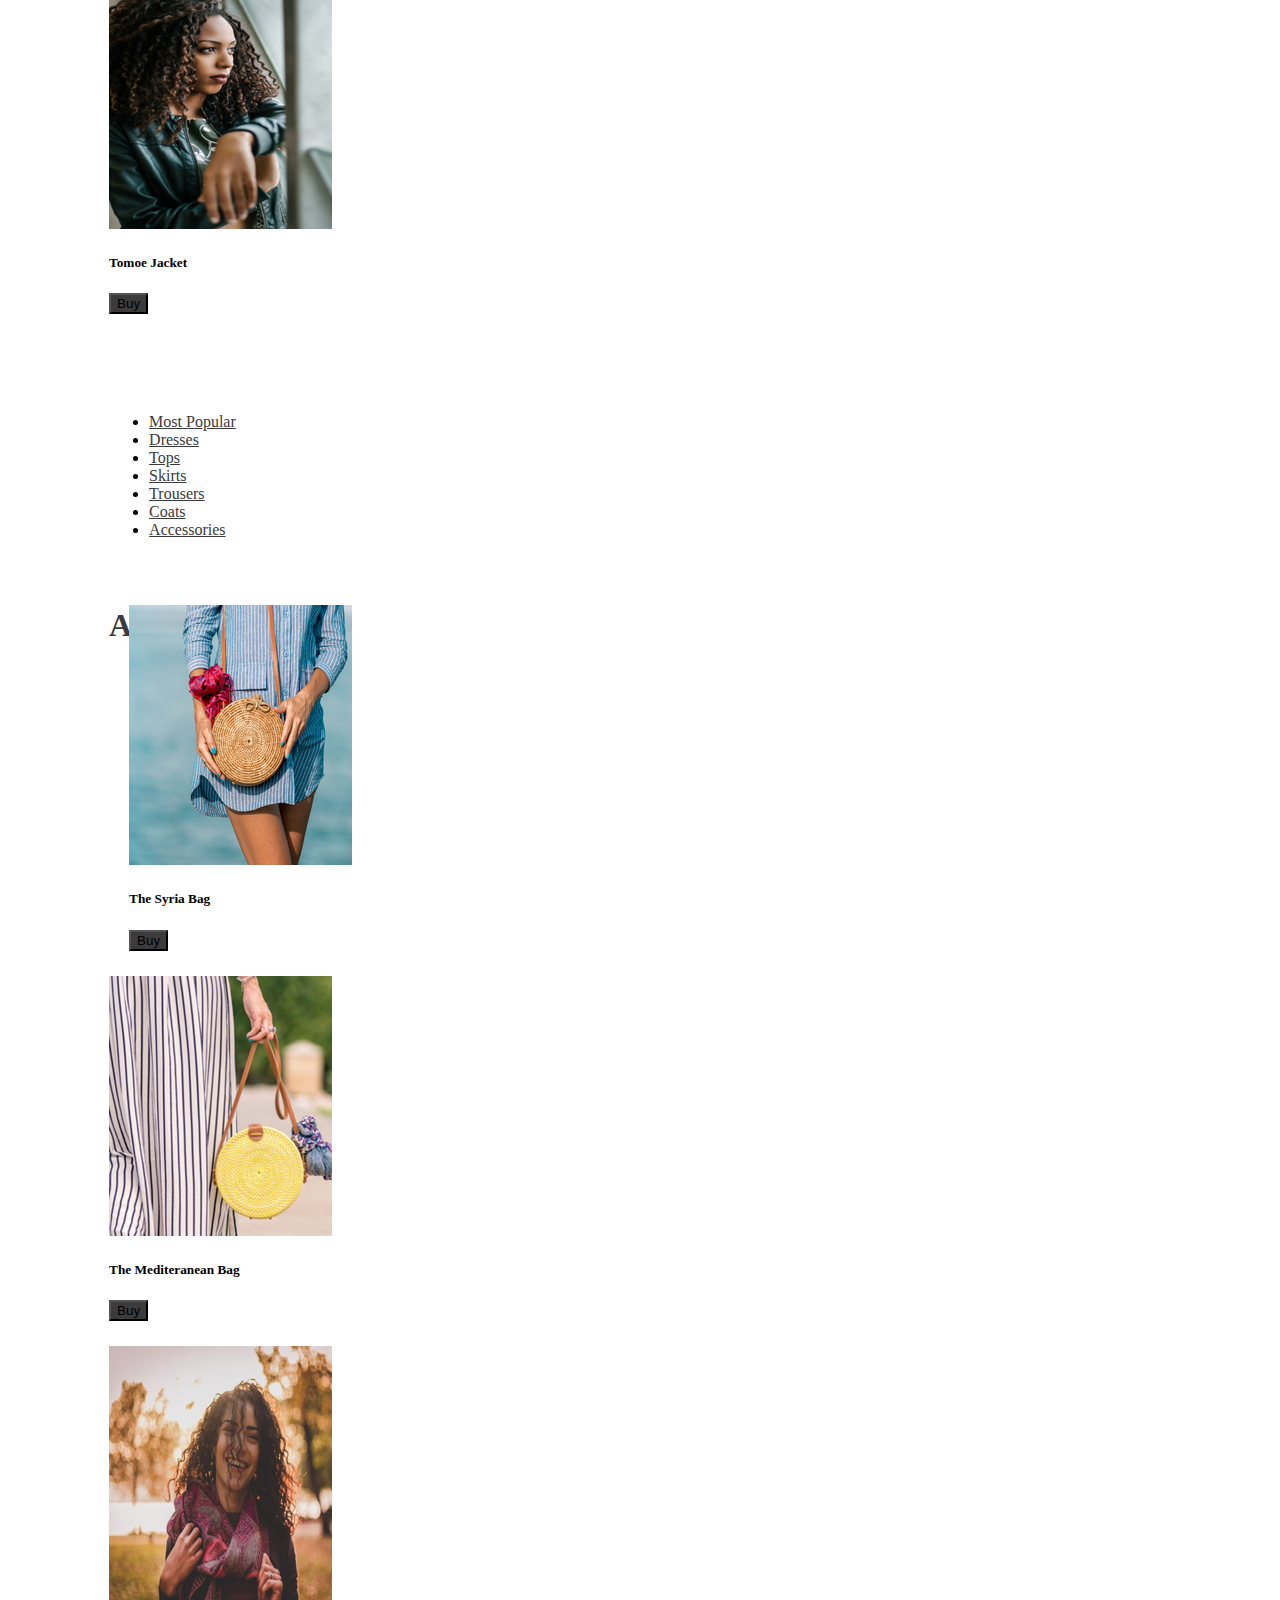
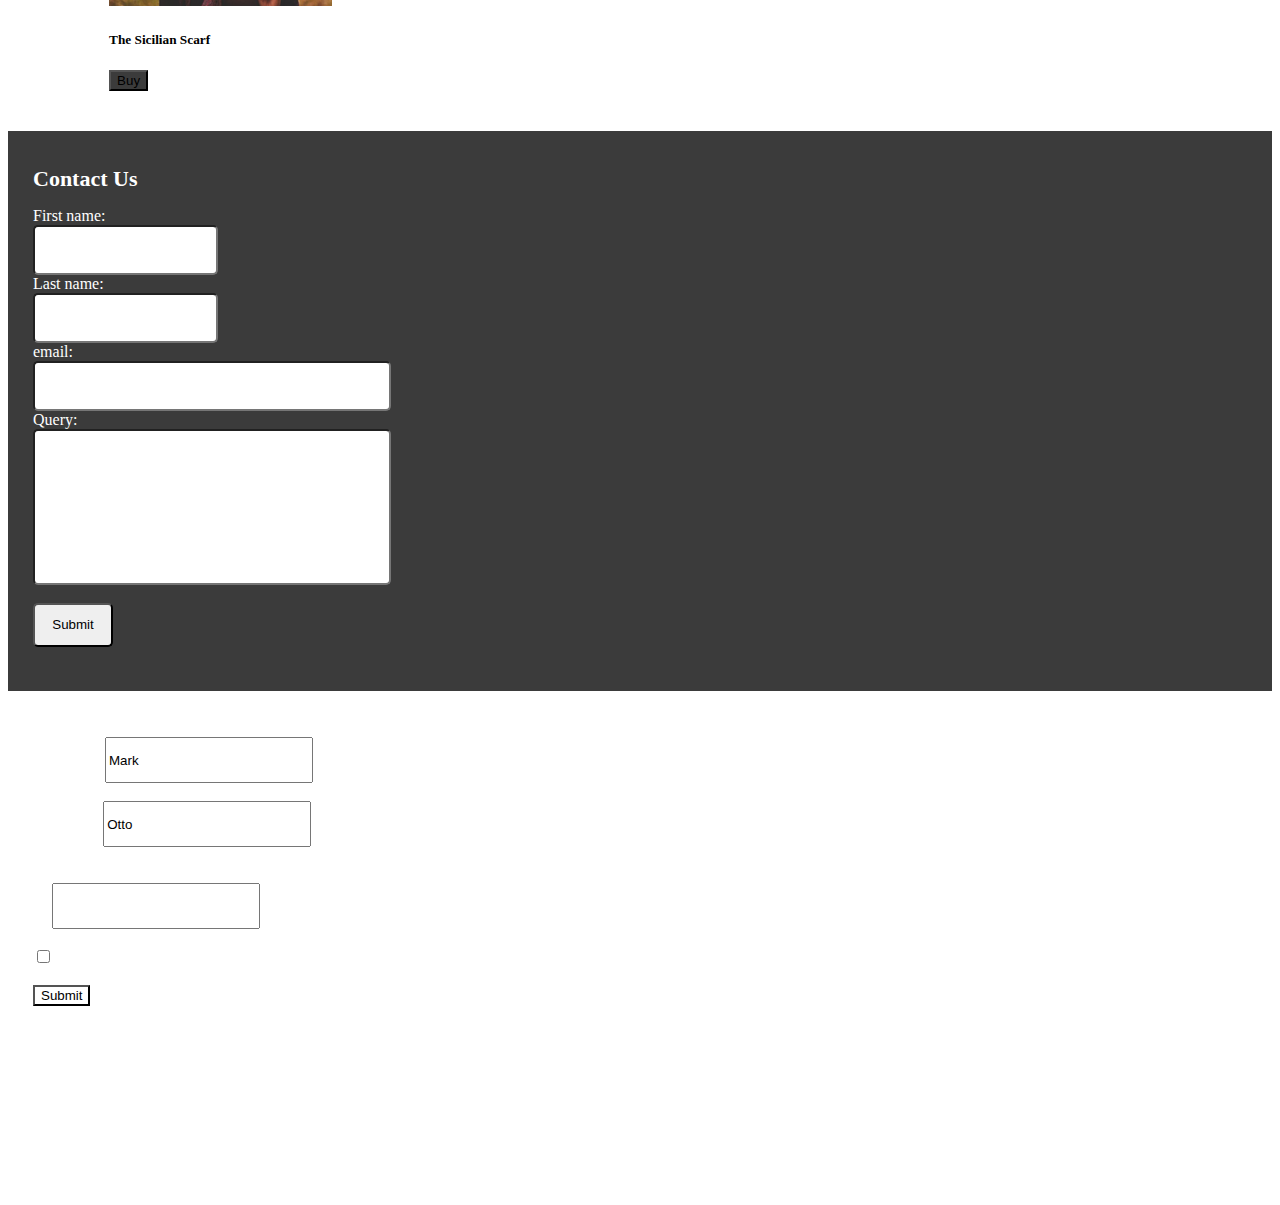
==== commit 2775b881: "Lots of tidying. Mapped links added to Banner in clothing page" ====
--- a/clothing/index.html
+++ b/clothing/index.html
@@ -12,6 +12,8 @@
 
 <body>
     <!--    ****************header******************-->
+    
+<!--    logo made with image editing in canva-->
     <div class="container-fluid">
         <div class="row">
             <div class="col-lg-12 header">
@@ -26,6 +28,8 @@
     </div>
     
 <!--    ****************Navbar for lg******************-->
+    
+<!--    changed colour of bar and font, added icons to bar-->
     
     <nav class="navbar navbar-expand-lg navbar-dark bg-light" style= "background-color: #3b3b3b;">
       <div class="container-fluid"  id="navcol">
@@ -76,16 +80,29 @@
     </nav> 
         
 <!--*************************** Banner**************************--> 
+    
+<!--Banner made with Canva, used <map> to separate parts of the picture to separate links to different areas of page-->
+    
     <div class="bannerContainer">
         <div>
-            <img src="../images/clothesBanner.png" alt="banner image with links to The Fashionista Boutique Dresses, Tops, Skirts, Trousers, Coats, Accessories" class="clothesBanner"/>
+            <img src="../images/clothesBanner.png" alt="banner image with links to The Fashionista Boutique Dresses, Tops, Skirts, Trousers, Coats, Accessories" usemap = "#clothingBanner" class="clothesBanner"/>
+            
+            <map name="clothingBanner">
+             <area shape="poly" coords="0,0, 195,0, 99,395, 0,394" alt="Dresses" href="#dresses">
+
+              <area shape="poly" coords="200,0, 375,0, 290,393, 107,393" alt="Tops" href="#tops">
+              <area shape="poly" coords="385,0, 585,0, 485, 395, 300,395" alt="Skirts" href="#skirts">
+              <area shape="poly" coords="595,0, 778,0, 655,510, 467,511" alt="Trousers" href="#trousers">
+              <area shape="poly" coords="786,0, 980,0, 869,511, 663,511" alt="Coats" href="#coats">
+              <area shape="poly" coords="591,0 1200, 0, 1020,511, 881,511" alt="Accessories" href="#accessories">
+            </map>
         </div>
         
     </div>
     <br>
     
- <!--*************************** Modals**************************-->  
-    <!--*************************** Dress1 Modal**************************--> 
+ <!--*************************** Modal**************************-->  
+    <!--****Modal pops out to display item of clothing on click ******--> 
     <!-- Modal -->
     <div class="modal fade" id="buyModal" tabindex="-1" aria-labelledby="exampleModalLabel" aria-hidden="true">
       <div class="modal-dialog">
@@ -134,7 +151,7 @@
 <!--********************** Clothes Cards********************-->
     
 <!--********************** Space ********************-->
-    <div class="container-fluid">
+    <div class="container-fluid col-lg-12 containerCenter">
         <div class="col-lg-12 aboveSpace">
             <ul class="nav midPageNav">
                 <li class="nav-item">
@@ -164,7 +181,7 @@
     
 <!--********************** Most Popular Cards********************-->
 
-      <div class="row">
+      <div class="row mx-auto">
             <div class= "col-sm-5 col-lg-4 card1row"> 
                 <div class="rowOfThree">
                     <div id="mostPopular" class="card" style="width: 18rem;">
--- a/style/style.css
+++ b/style/style.css
@@ -181,7 +181,10 @@
 }
 
 /***************Clothingpage*****************/
-
+.containerCenter{
+    padding-left: 8%;
+    
+}
 /*********banner**********/
 
 .bannerContainer{
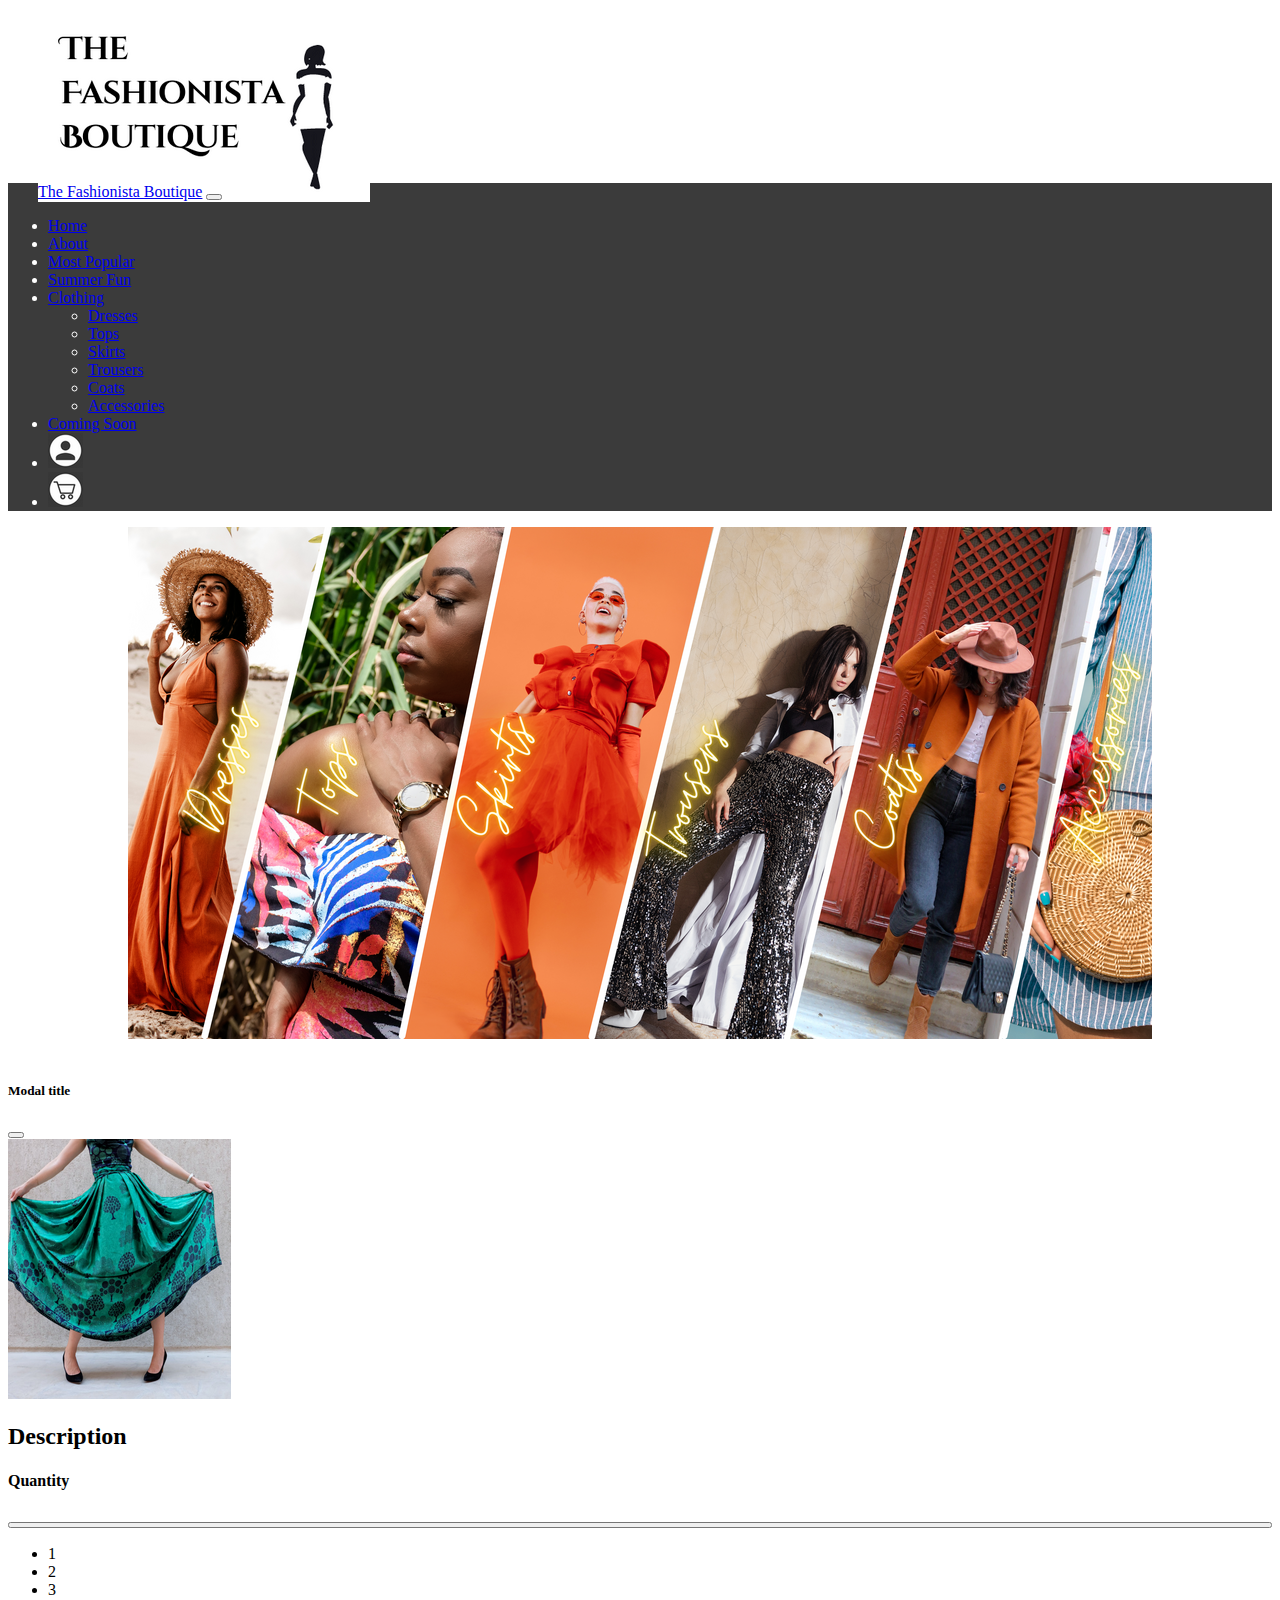
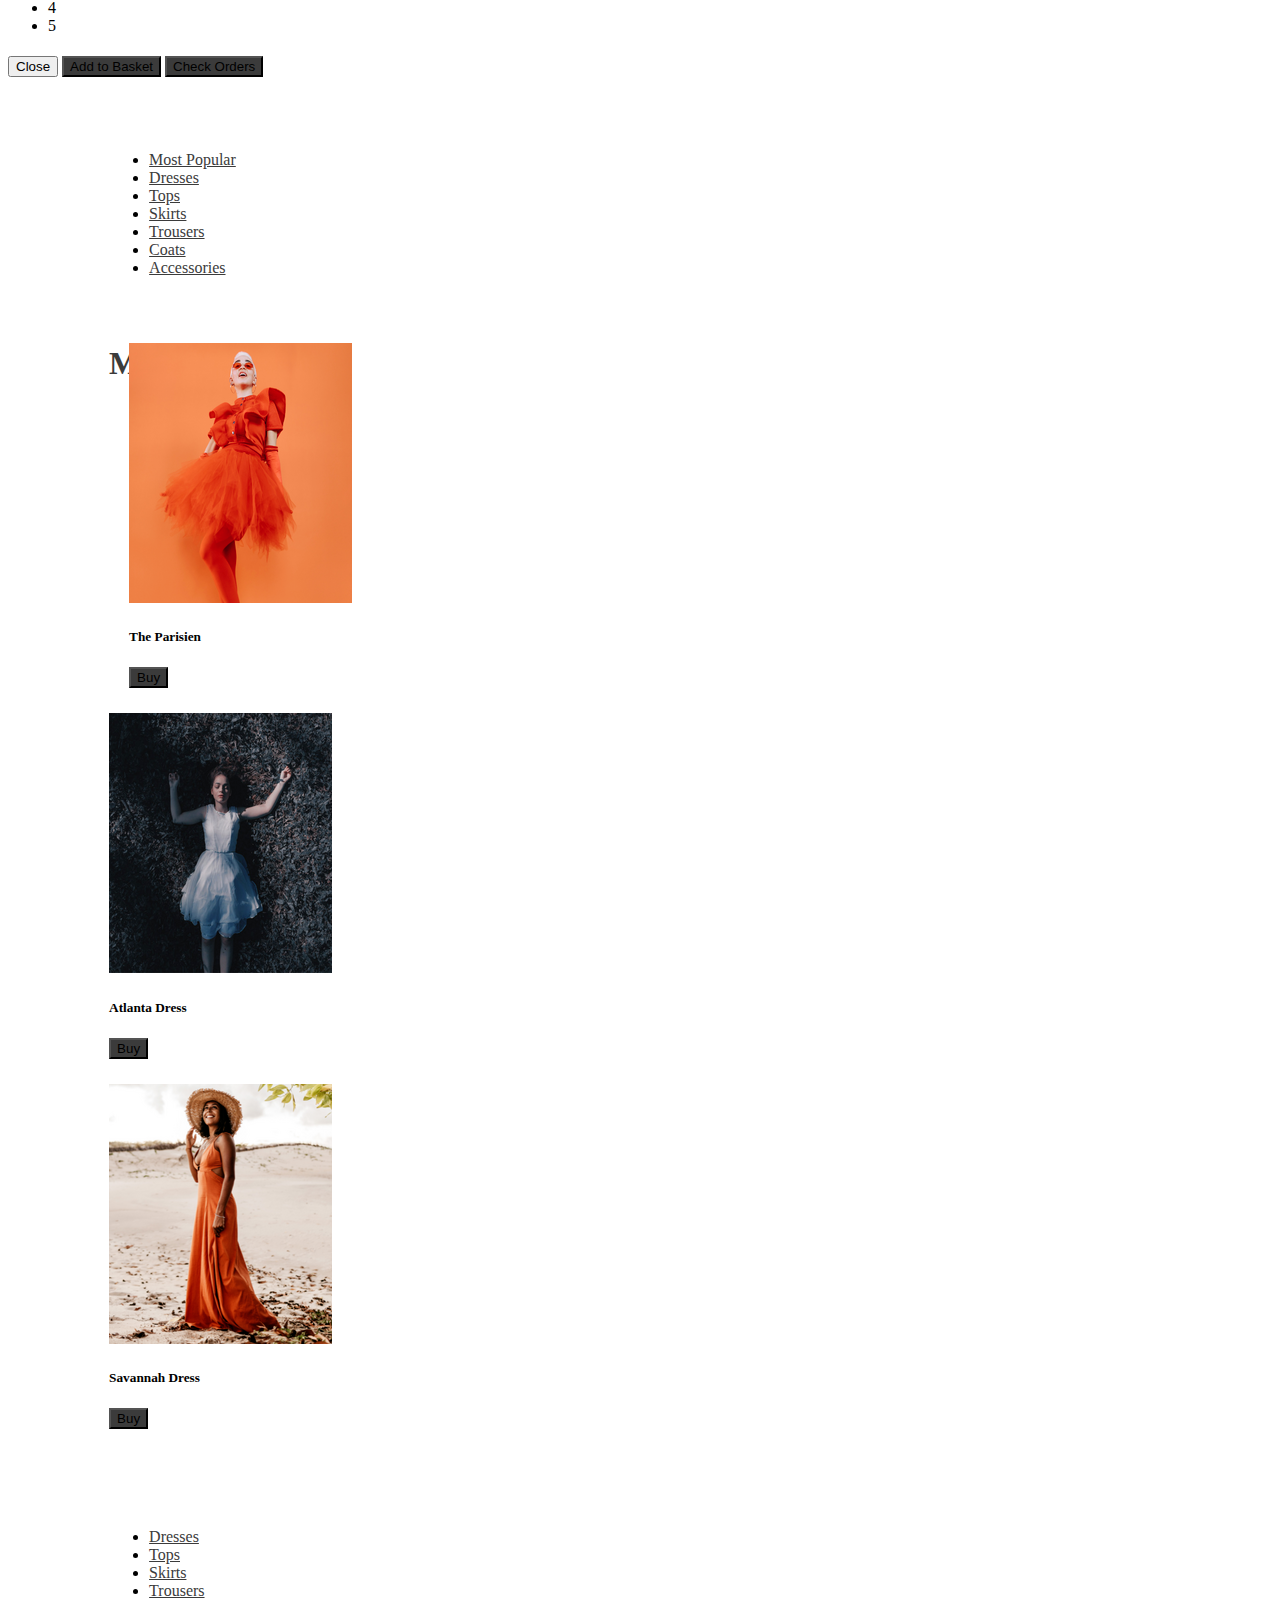
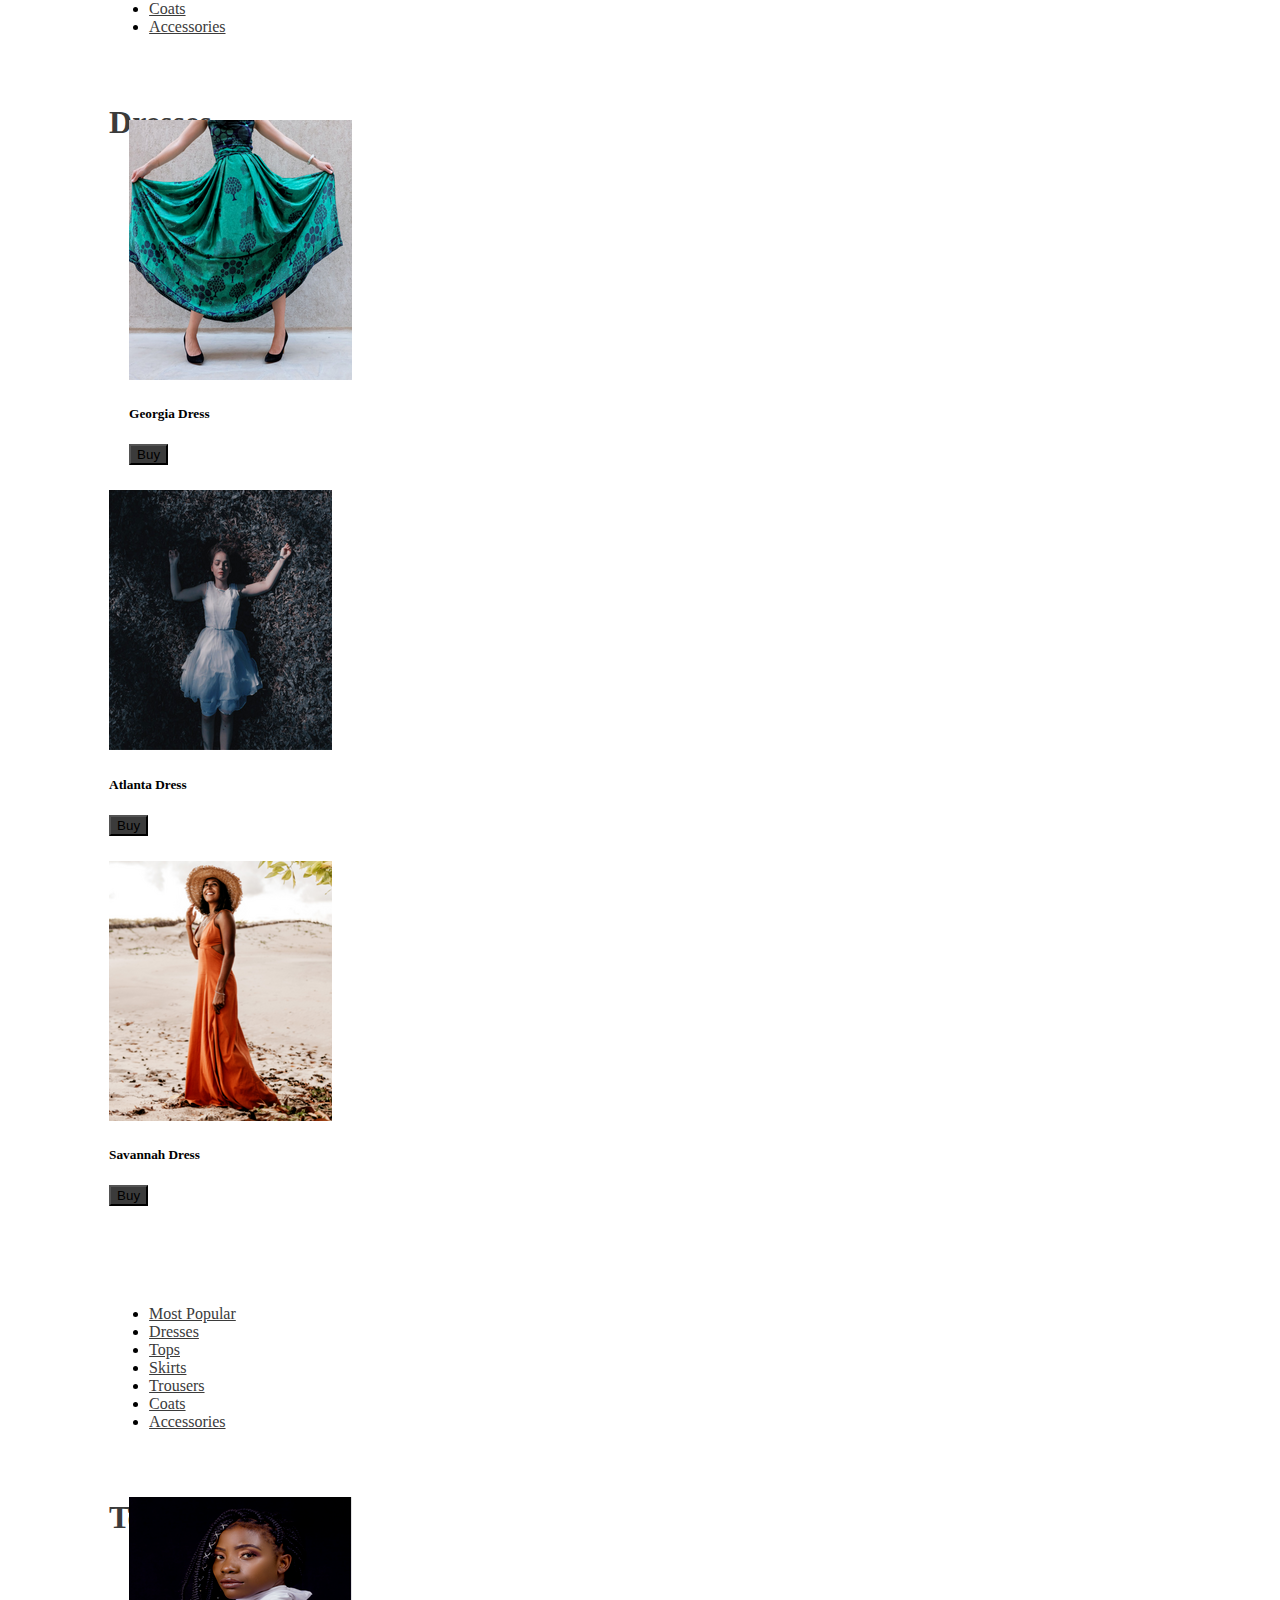
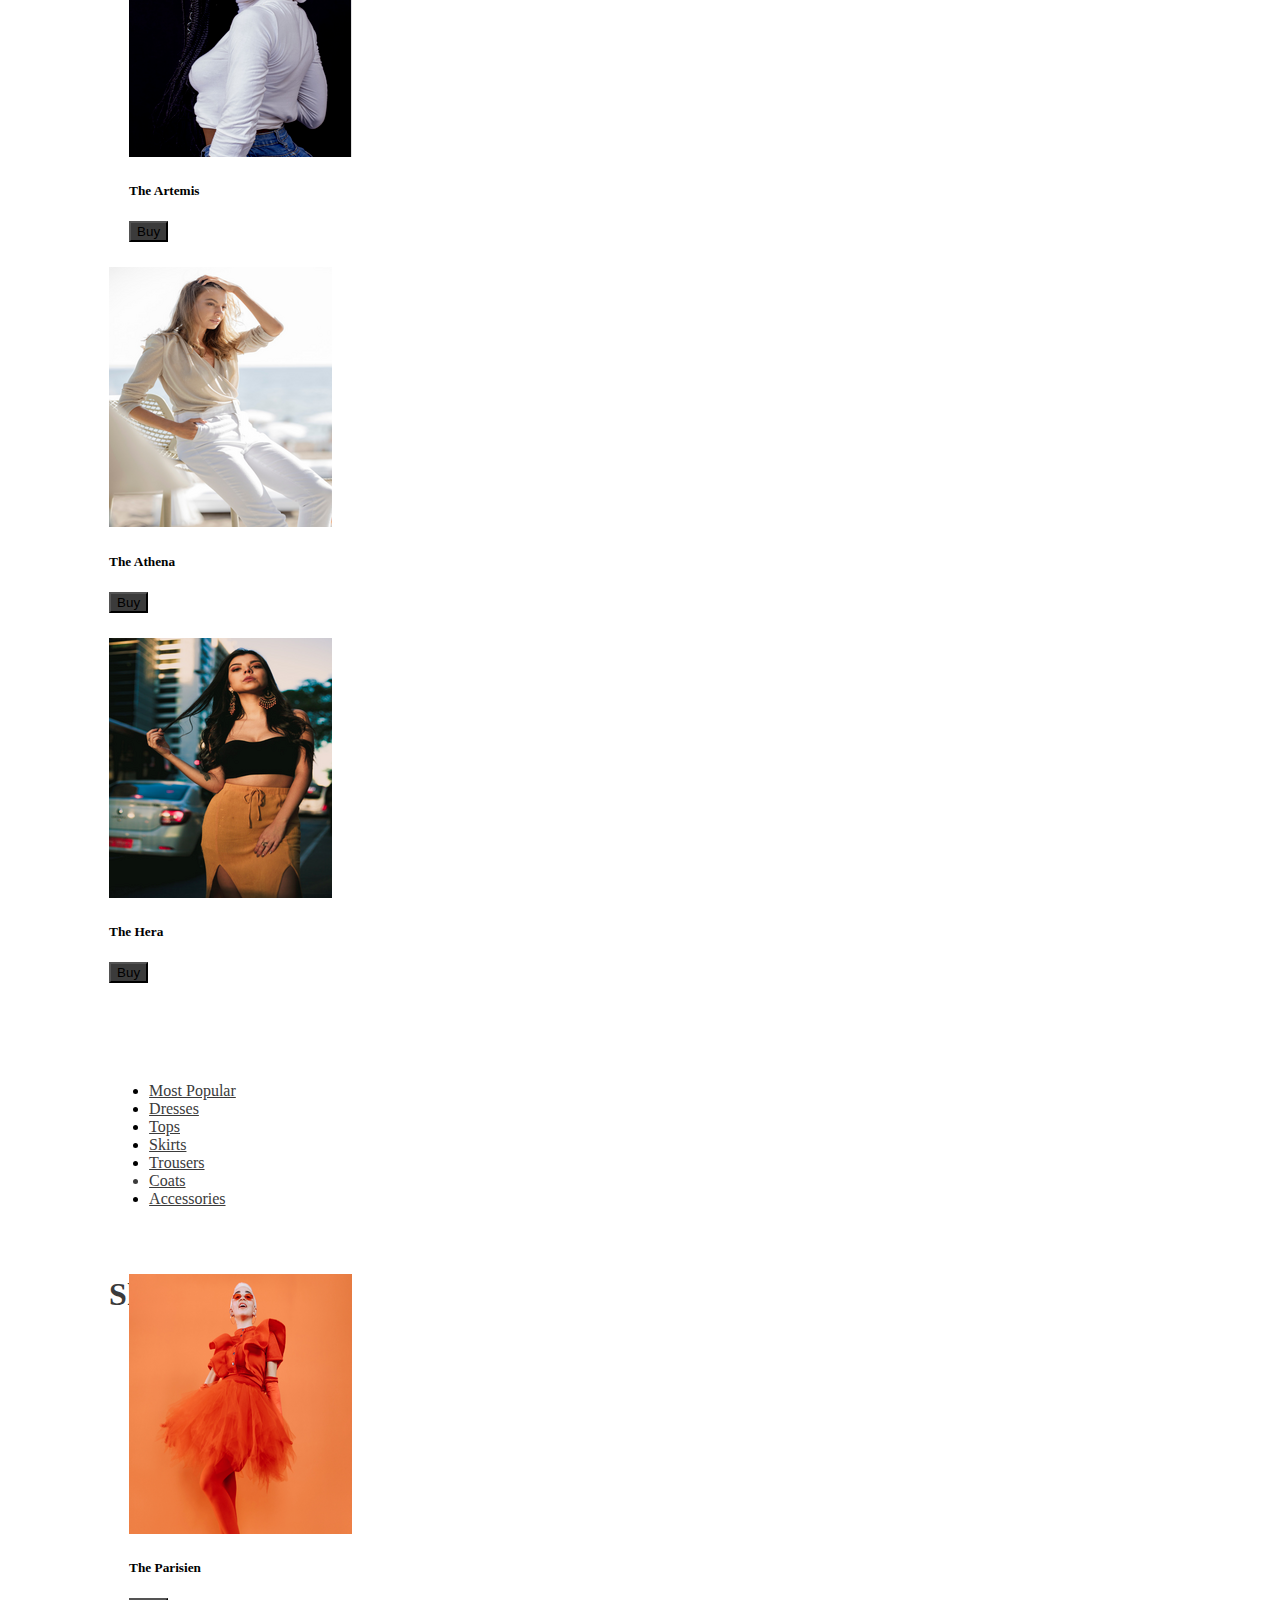
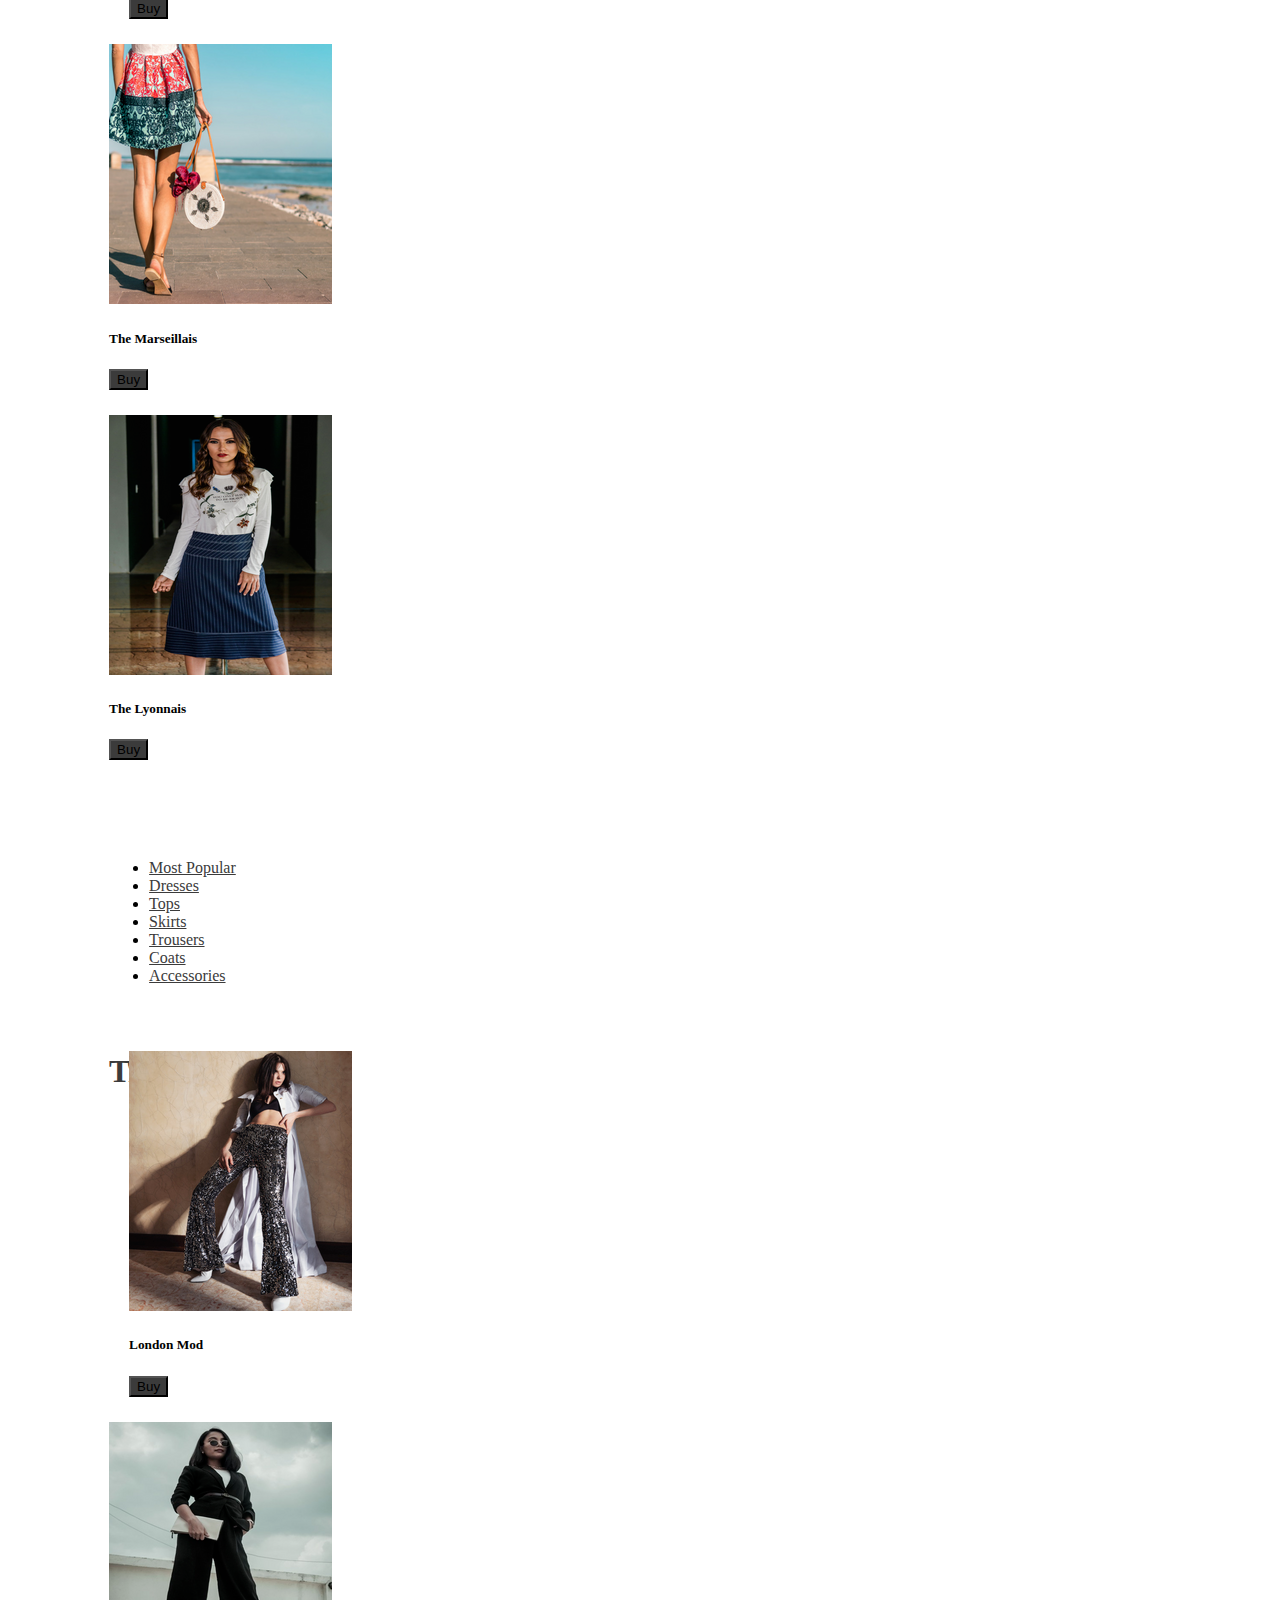
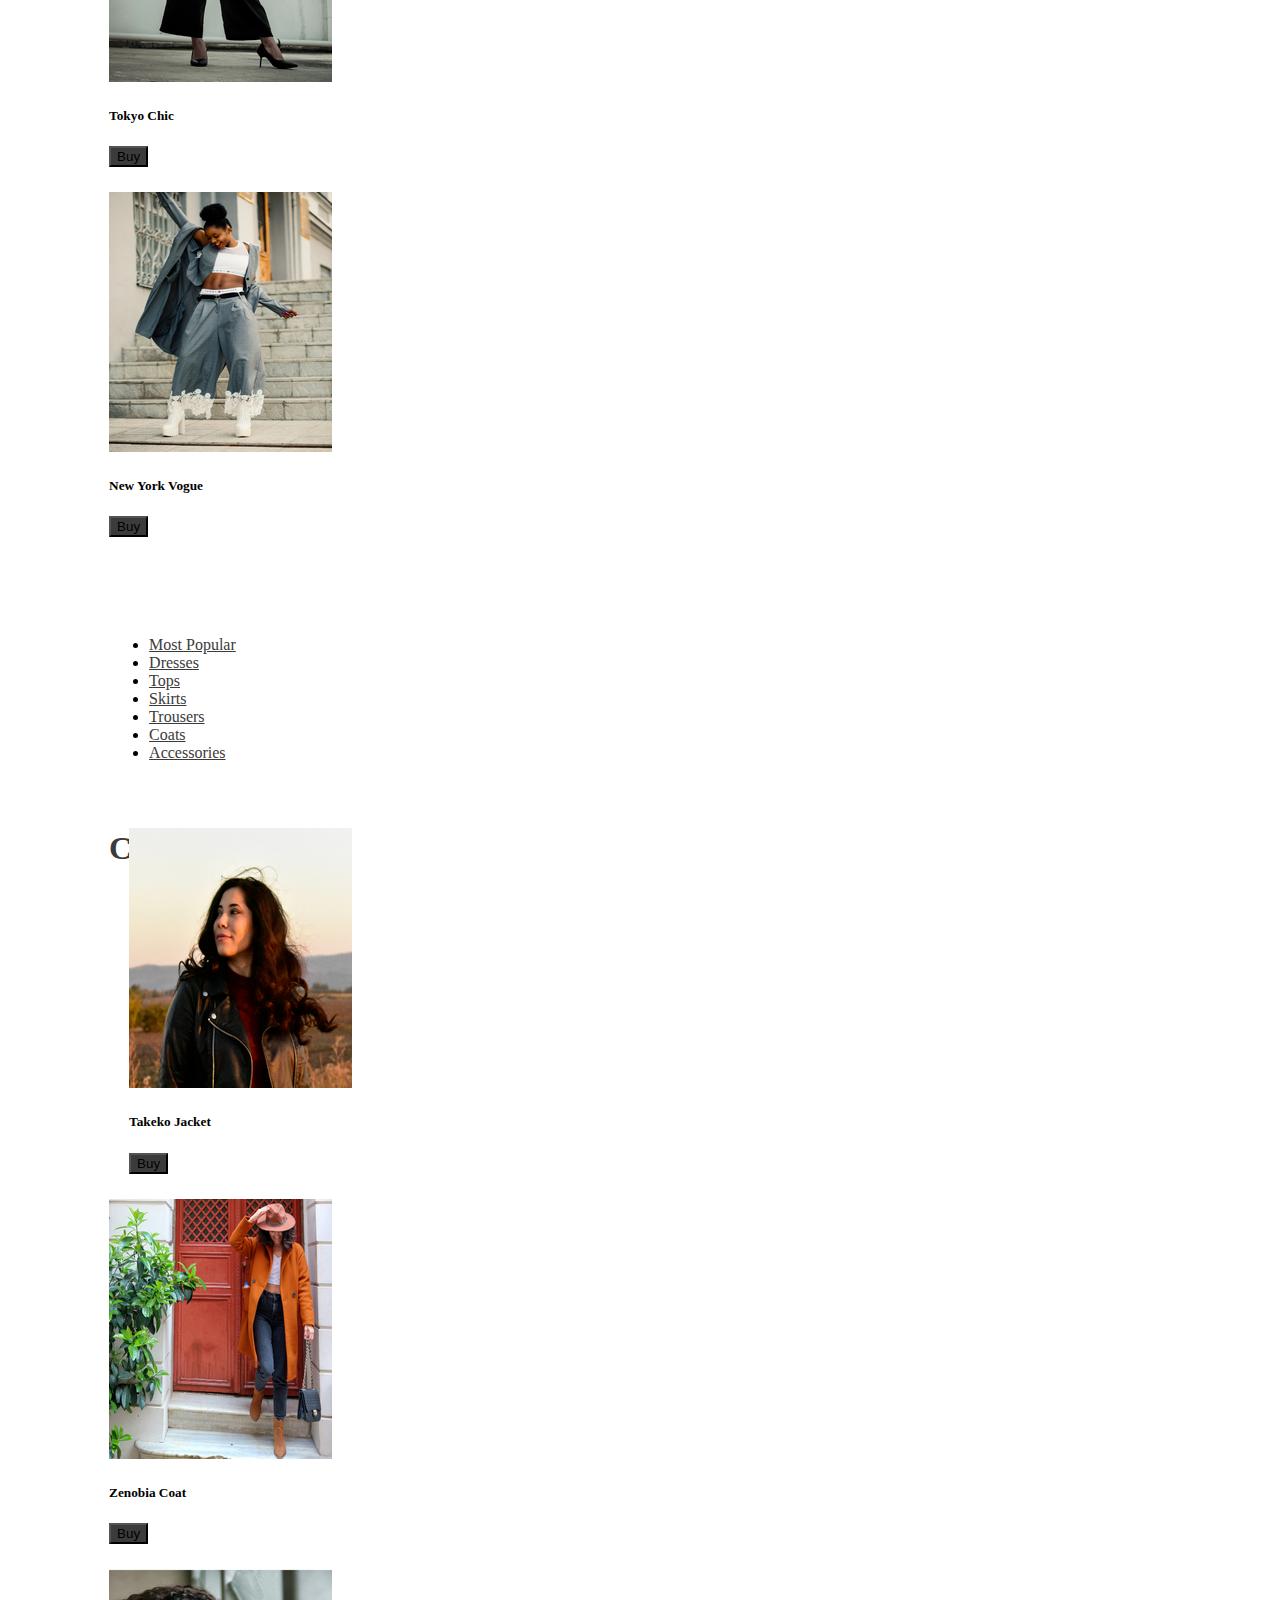
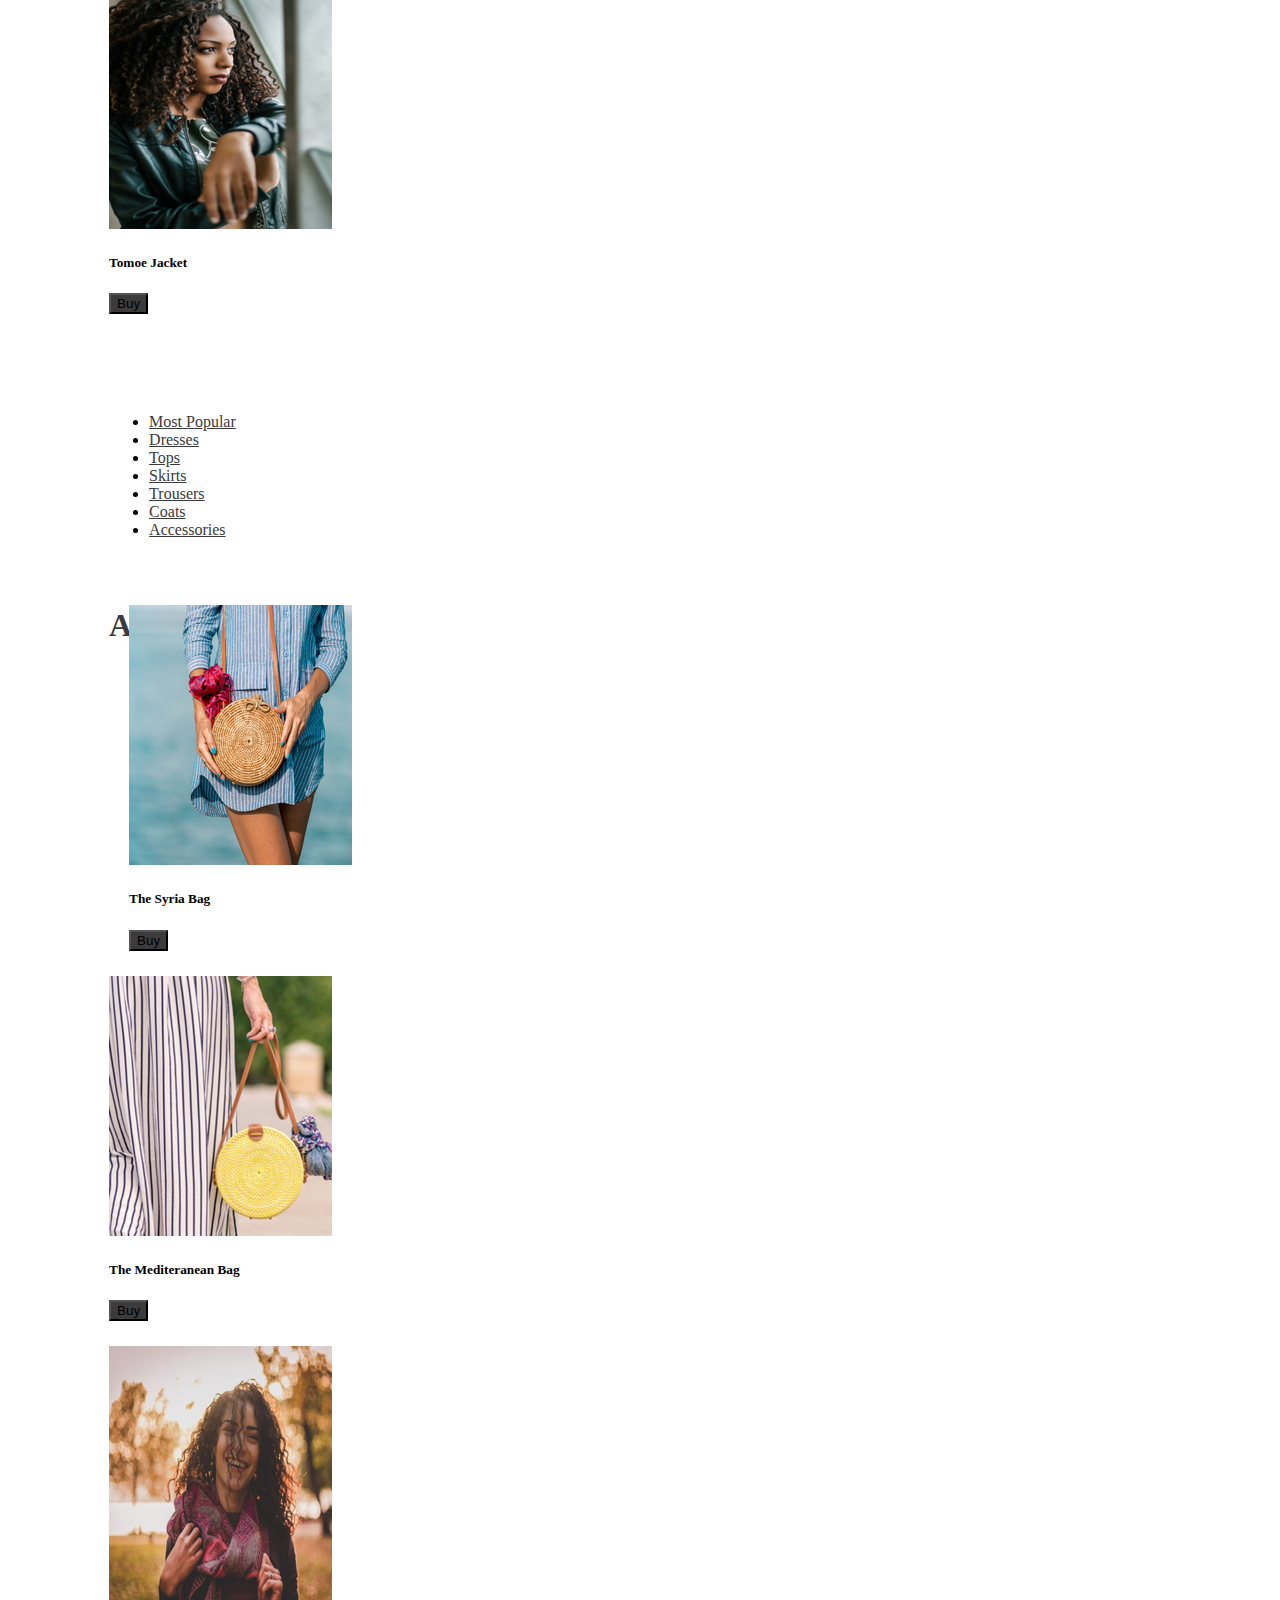
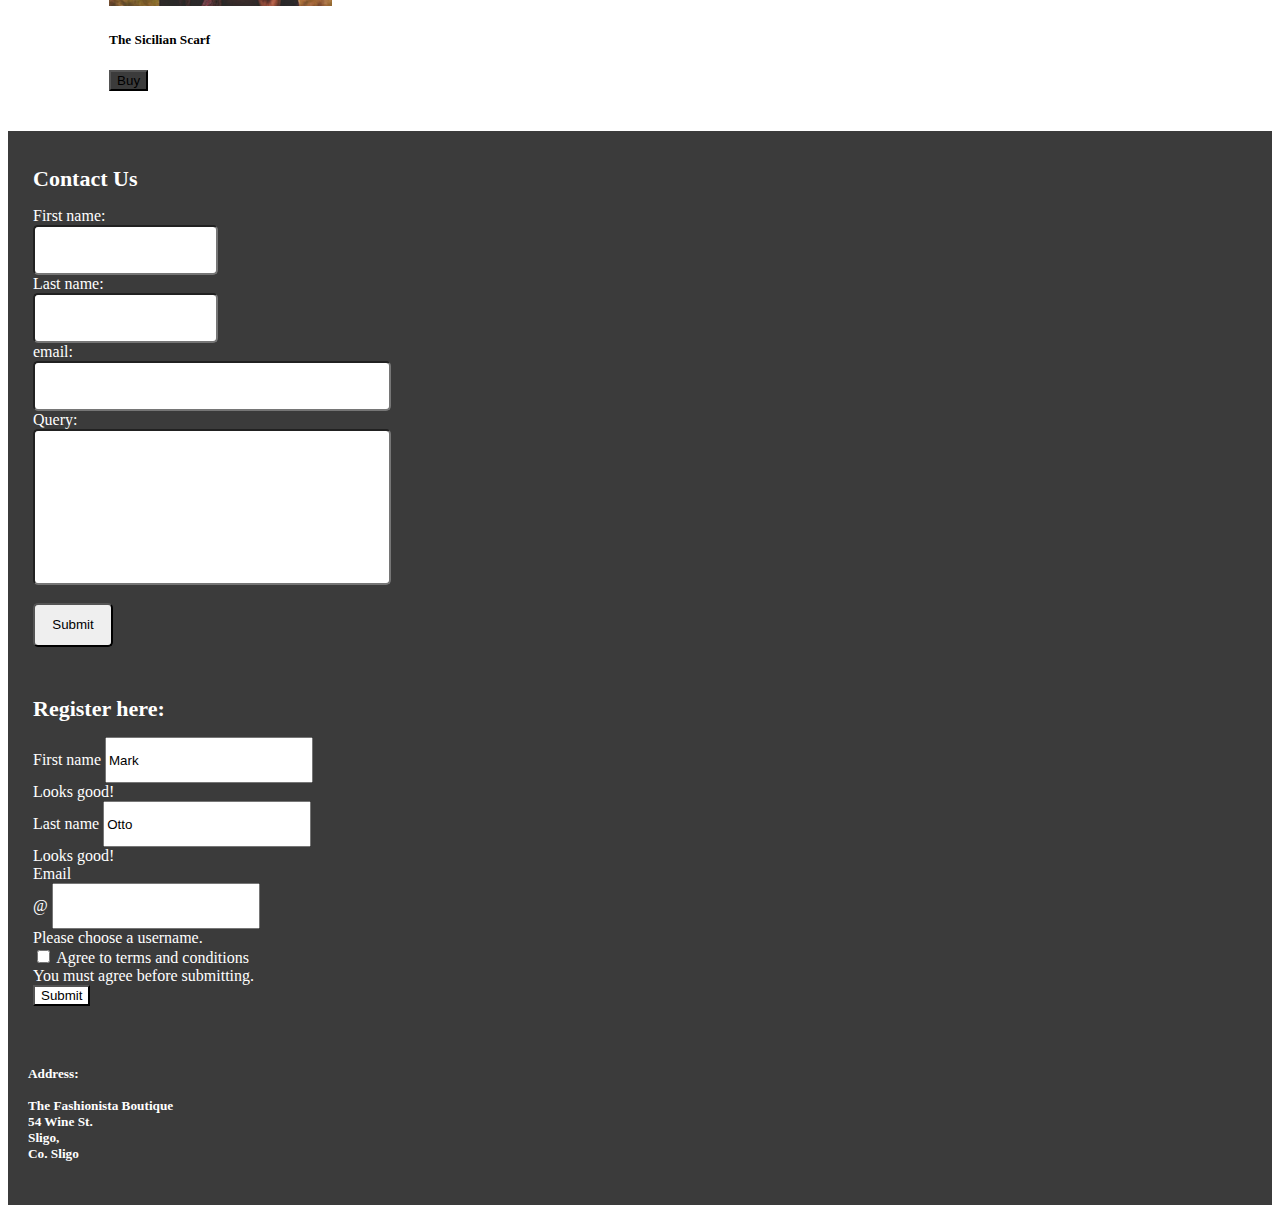
==== commit ac866e3b: "Working orders array. Check orders button added to Modal to keep an eye but will be removed when ord" ====
--- a/clothing/index.html
+++ b/clothing/index.html
@@ -141,7 +141,8 @@
           </div>
           <div class="modal-footer">
             <button type="button" class="btn btn-secondary" data-bs-dismiss="modal">Close</button>
-            <button type="button" class="btn btn-dark" id="addToBasket">Add to Basket</button>
+            <button type="button" class="btn btn-dark" id="addToBasket" onclick="addToBasket()">Add to Basket</button>
+            <button type="button" class="btn btn-dark"  onclick="displayOrders()">Check Orders</button>
           </div>
         </div>
       </div>
--- a/style/style.css
+++ b/style/style.css
@@ -16,36 +16,6 @@
 .leftHeader{
     width: 350px;
 }
-
-/*
-.imgUser {
-    display: flex;
-  margin-left: auto;
-  margin-right: inherit;
-    padding-left: 700px;
-    padding-top: 130px;
-*/
-/*
-    padding-top: 80px;
-    margin-left: 100px;
-    
-*/
-/*}*/
-
-/*
-.imgCart {
-    display: flex;
-      margin-left:auto;
-      margin-right: auto;
-    padding-top: 130px;
-*/
-/*
-    padding-top: 80px;
-    margin-left: 0px;
-    margin-right: 0px;
-    align-items: flex-end;
-*/
-/*}*/
 
 .imgLogo{
     padding-top: 10px;
@@ -68,19 +38,9 @@
 
 
 
-/*****************Carousel***************
-
-/*height of carousel neeed to be adjusted*/
-.carousel-item{
-position:relative;
-width: 100%;
-  height: 30rem;
-  margin-bottom: 10rem;
-}
-
-.img3{
-/*    height: 30rem;*/
-}
+/*****************Cards***************
+
+
 /*cards need padding on the left*/
 .card1row{
     padding-left: 20px;
@@ -106,20 +66,24 @@
 
 .footer{
     background-color: #3b3b3b;
-    height: 35rem;
+    height: 100%;
     color: white;
 }
 
 .businessAddress{
     padding-top: 50px;
     padding: 20px;
-}
-
-/*
-.col-lg-3{
-    padding-left: 25px;
-    padding-right: 25px;
-}*/
+    
+}
+
+#footerLogo{
+    padding-top: 20%;
+}
+
+.h5Address{
+    font-weight: normal;
+}
+
 
 .form-label{
     width: 100px;
@@ -143,6 +107,7 @@
     padding-top: 7px;
 }
 
+
 #conQuery{
     height: 150px;
     width: 350px;
@@ -167,6 +132,7 @@
 
 }
 
+/*rounded corners added to labels*/
 .conCorners{
     border-radius: 5px;
     height: 44px;
@@ -292,3 +258,28 @@
     color: black;
     text-decoration: none;
 }
+
+/************basket************/
+
+#basketBody{
+    background: #3b3b3b;
+
+}
+
+.basketHeader{
+    background: white;
+}
+
+.space{
+    height: 30px;
+}
+
+/*rounded corners added*/
+.basket{
+    padding-top: 10%;
+    background: white;
+    width: 70%;
+    height: 500px;
+    border-radius: 15px;
+}
+
